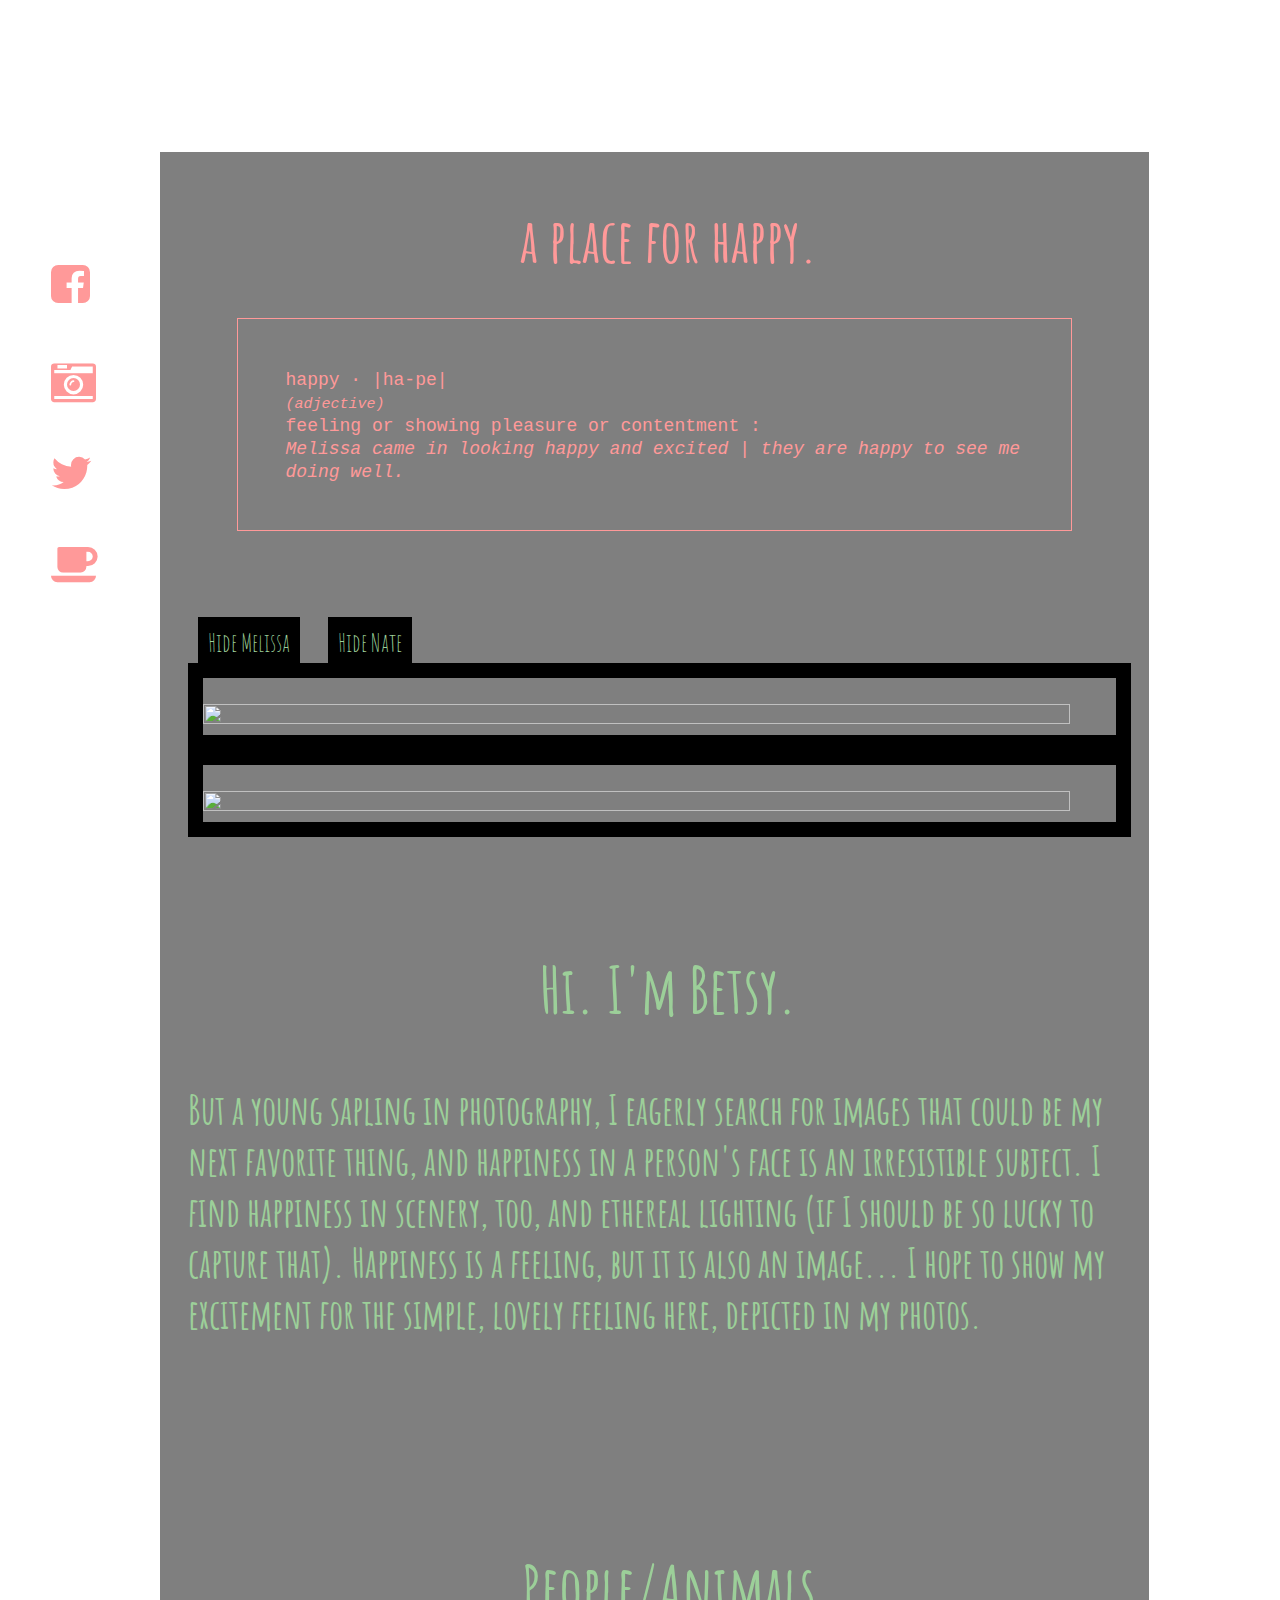
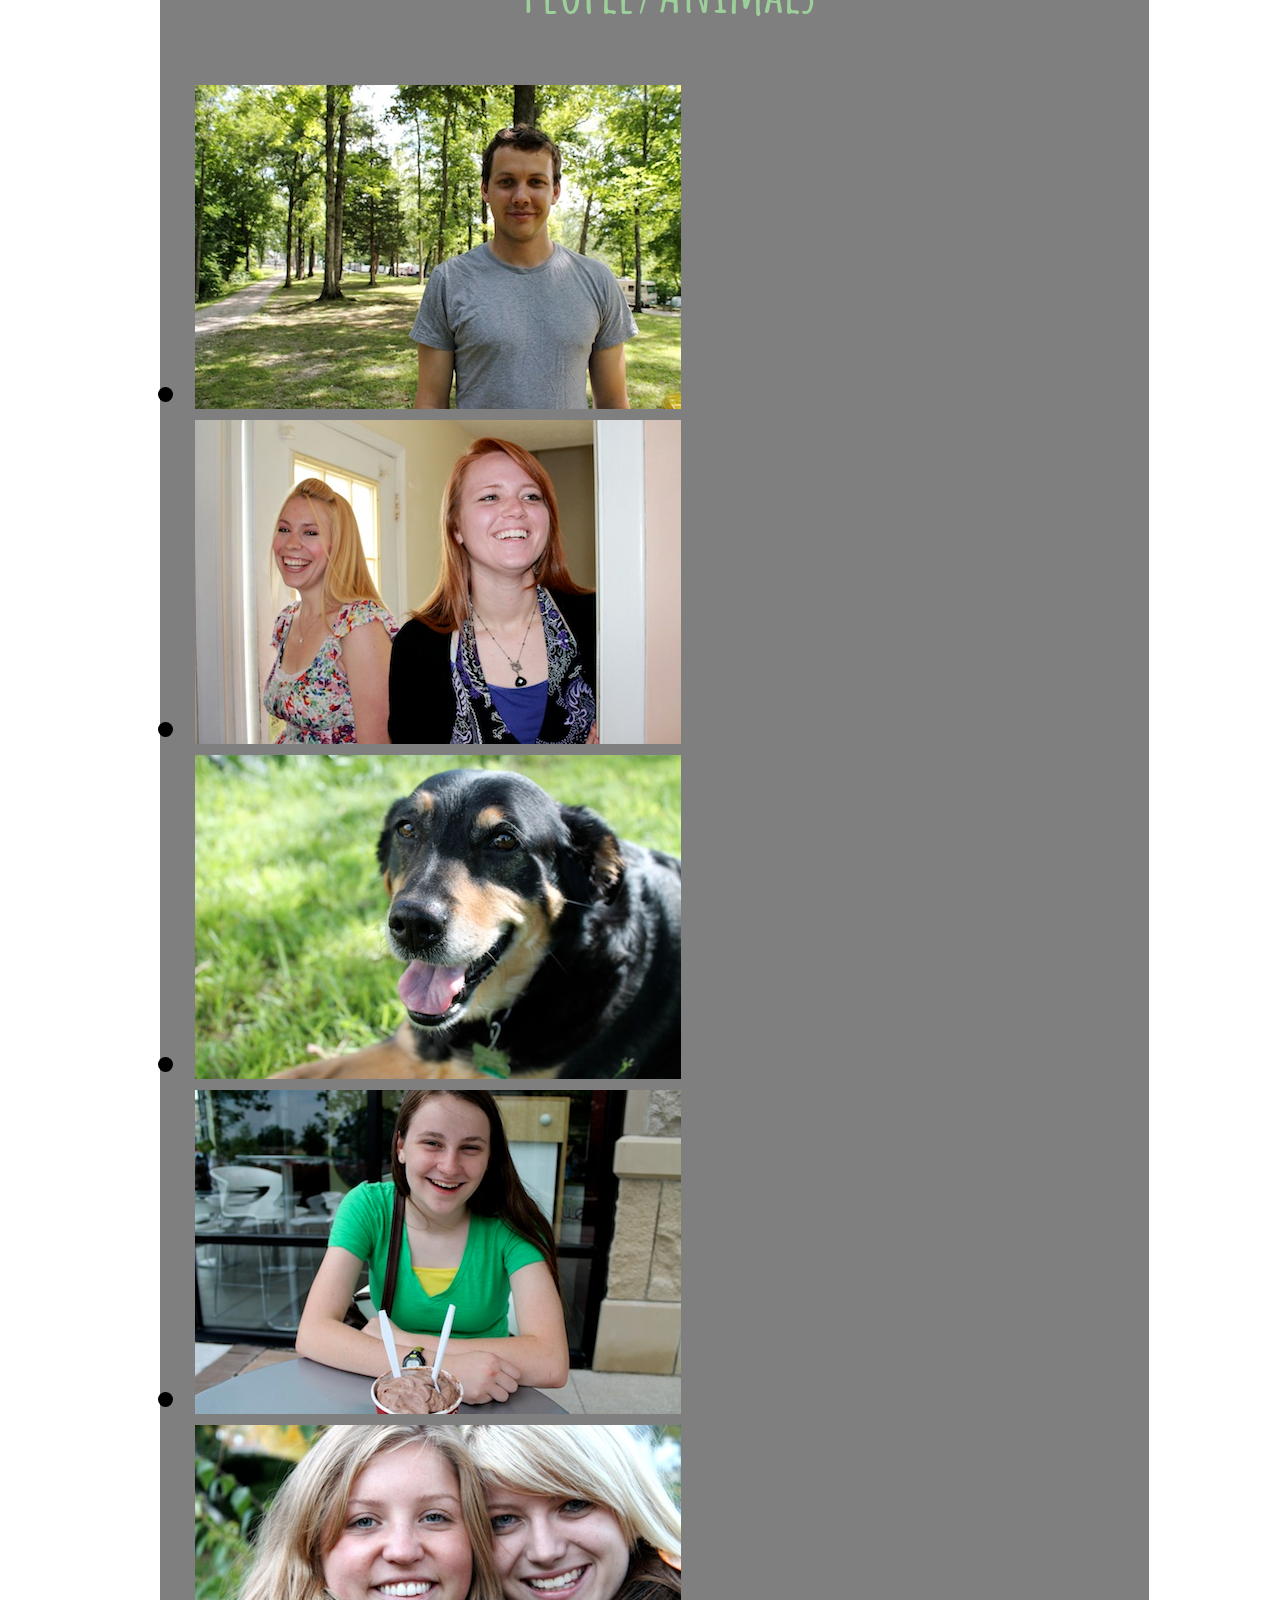
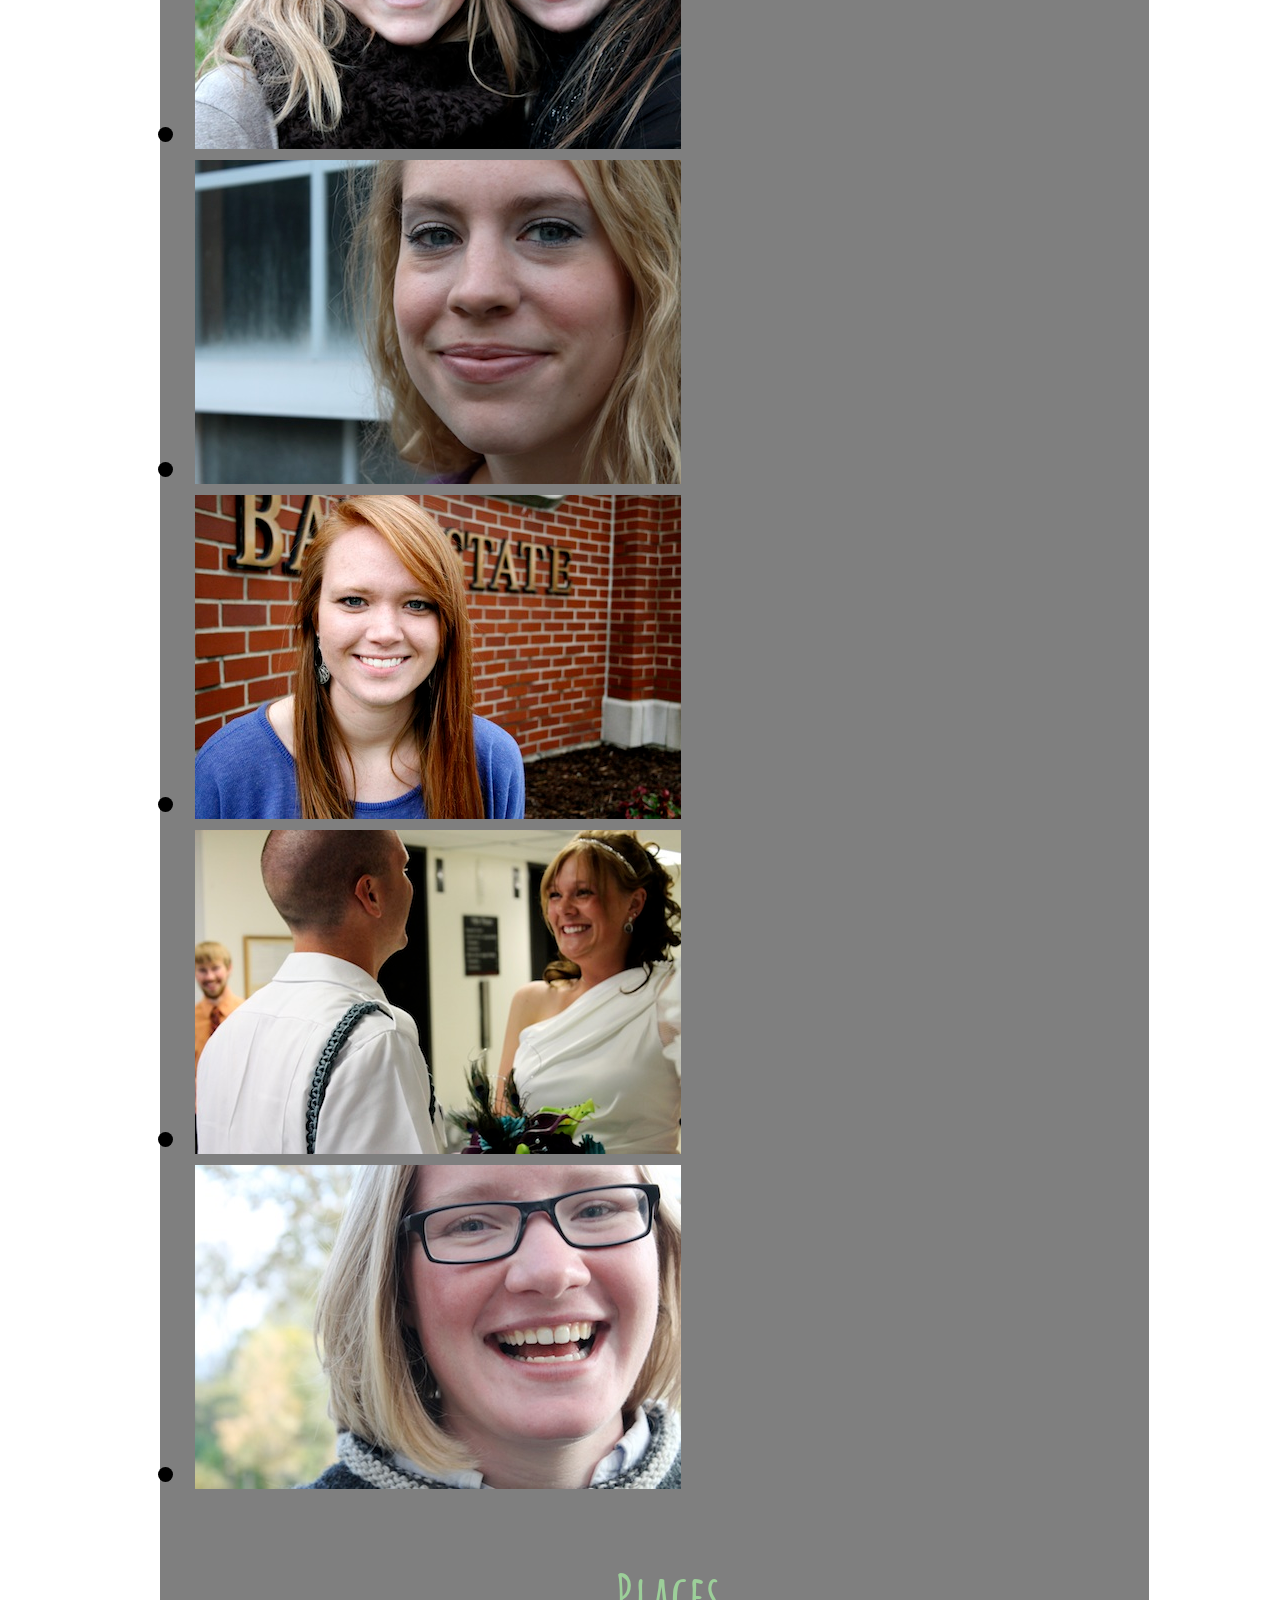
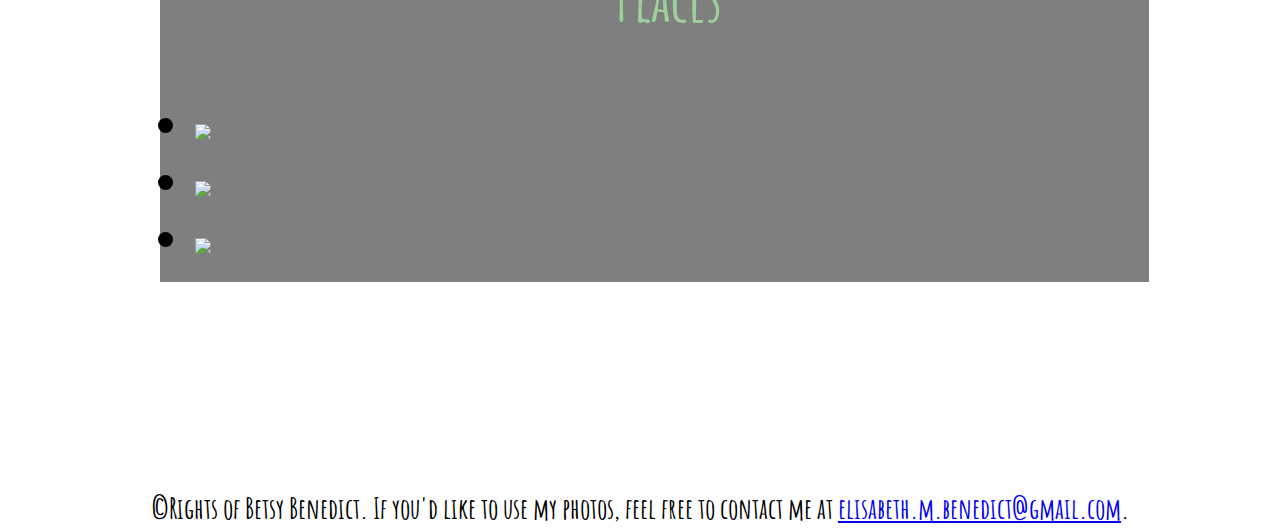
==== index.html @ 4c4504ed "adding to people/animals bxslider" ====
<!DOCTYPE HTML>
<html>
<head>

	<title> 
		A place for happy.
	</title>
	<link rel="shortcut icon"  href="camera-icon.png"> 

	<link href='http://fonts.googleapis.com/css?family=Amatic+SC' rel='stylesheet' type='text/css'>
	<link href="http://netdna.bootstrapcdn.com/font-awesome/4.0.3/css/font-awesome.css" rel="stylesheet">
	<link rel="stylesheet" href="animate-custom.css">
	<link href="jquery.bxslider.css" rel="stylesheet" type="text/css" media="screen">
	<link href="hello.css" rel="stylesheet" type="text/css" media="screen">

	<script src="http://ajax.googleapis.com/ajax/libs/jquery/1.10.2/jquery.min.js"></script>
	<script src="jquery.bxslider.min.js"></script>
	<script type="text/javascript">
		$(document).ready(function() {
			$('#click-me').click(function() {
				bayView = $('.BayView');
	    		if(bayView.is(':visible')) {
	    			$(this).html("Show Melissa");
	    			bayView.slideUp();
	    		} else {
	    			$(this).html("Hide Melissa");
	    			bayView.slideDown();
	    		}
			});
			$('#click-unhide').click(function() {
				nate = $('.nate');
				if(nate.is(':visible')) {
					$(this).html("Show Nate");
					nate.slideUp();
				} else {
					$(this).html("Hide Nate");
					nate.slideDown();
				}
			});
		});

		$(document).ready(function(){
			  $('.bxslider').bxSlider({
			    minSlides: 3,
			    maxSlides: 3,
			    slideWidth: 438,
			    slideMargin: 20
			});
		});



	</script>


</head>

<body>

	<div id="main_container">
	<div class="transbox">

		<h1>a place for happy.</h1>

		<p class="happy-definition"> <code> happy &middot; |ha-pe|
		<br> <em><small>(adjective)</small></em>
		<br> feeling or showing pleasure or contentment : 
		<br><em>Melissa came in looking happy and excited</em> | <em>they are happy to see me doing well.</em> </code></p>
	<br>
			<span id="click-me">Hide Melissa</span>
			<span id="click-unhide">Hide Nate</span>

				<img class="BayView" src="pics/happy-person.jpg">
				<img class="nate" src="pics/nate.jpg">

	<br>
	<br>
			<h2><strong>Hi. I'm Betsy.</strong></h2>
				<p class="paragraph-about">
				<b>But a young sapling in photography, I eagerly search for images that could be my next favorite thing, and happiness in a person's face is an irresistible subject.  I find happiness in scenery, too, and ethereal lighting (if I should be so lucky to capture that).  Happiness is a feeling, but it is also an image... I hope to show my excitement for the simple, lovely feeling here, depicted in my photos.</b>
				</p>
	<br>
	<br>
			<h2 id="MiniPics">People/Animals</h2>
				<ul class="bxslider">
					<li> <img class="mini-pics" id="austin" src="pics/austin.jpg"></li>
					<li> <img class="mini-pics" id="abby-and-becca" src="pics/abby-and-becca.jpg"></li>
					<li> <img class="mini-pics" id="maddie" src="pics/maddie.jpg"></li>
					<li> <img class="mini-pics" id="anna-icecream" src="pics/anna-icecream.jpg"> </li>
					<li> <img class="mini-pics" id="chelsea-and-malia" src="pics/chelsea-and-malia.jpg"> </li>
					<li> <img class="mini-pics" id="abby" src="pics/abby.jpg"></li>
					<li> <img class="mini-pics" id="becca-ballstate" src="pics/becca-ballstate.jpg"></li>
					<li> <img class="mini-pics" id="steve-and-reanna" src="pics/steve-and-reanna.jpg"></li>
					<li> <img class="mini-pics" id="rach" src="pics/rach.jpg"></li>
				</ul>
			<h2> Places </h2>
				<ul class="bxslider">
					<li> <img class="mini-pics" id="" src="pics/"></li>
					<li> <img class="mini-pics" id="" src="pics/"></li>
					<li> <img class="mini-pics" id="" src="pics/"></li>
				</ul>
		</div>

		<br>
			<a href="https://www.facebook.com/iwillbehaveuniquely?ref=tn_tnmn"><i class="button bounce fa fa-facebook-square" id="facebook"></i></a>					

			<i class="button bounce fa fa-camera-retro" id="camera"></i>
			<a href="https://twitter.com/BetsyBenedict"><i class="button bounce fa fa-twitter" id="twitter"></i></a>
			<i class="button bounce fa fa-coffee" id="fun"></i>

<!--

		<p>Hi.  I'm Betsy.</p>
		<p>So much to learn... <em>and so much time</em>. </p>

		<div class="list"> Non-new things that are nonetheless lovely:&nbsp;
			<ul>
				<li class="list-item">Diamonds </li>
				<li class="list-item">San Fran </li>
				<li>Java </li>
			</ul>
		</div>


		<h1>Table Time</h1>
		<table align="center" border="1" cellpadding="4" cellspacing="0">
			<tbody> </tbody>
			<div class="bold">
				<tr> 
					<th> Present Tense </th>
					<th> Future Tense </th>
					<th> Past Tense </th>
				</tr>
			</div>
				<tr> 
					<th> Eat </th>
					<th> To Eat </th>
					<th> Ate </th>
				</tr>
				<tr> 
					<th> Run </th>
					<th> To Run </th>
					<th> Ran </th>
				</tr>
				<tr> 
					<th> Show </th>
					<th> To Show </th>
					<th> Showed </th>
				</tr>
		</table>

		<input checkbox> Are you on twitter? </input>
		<div>
			<a href="https://twitter.com/"> Twitter! </a>
		</div>
-->
	</div>

	<footer>
		<strong>&copy;Rights of Betsy Benedict.  If you'd like to use my photos, feel free to contact me at <a href="mailto:elisabeth.m.benedict@gmail.com">elisabeth.m.benedict@gmail.com</a>. </strong>
	</footer>
</body>
</html>
---- hello.css ----
#main_container {
	margin: 12%;
}


p {
	font-size: 18px;
	color: #FF9999;
}
body {
	font-family: 'Amatic SC', sans-serif;
	font-size: 45px;
	background-image:url('pics/sun-tree.jpg');
	background-attachment: fixed;
	z-index: -999;
}

h1 {
	font-size: 60px;
	color: #FF9999;
	text-align: center;
}

h2 {
	font-size: 65px;
	color: #9CCF99;
	text-align: center;
}

footer {
	font-size: 29px;
	text-align: center;
}

a:hover {
	color: #9CCF99;
}

/*-----------------------------------OPAQUE BOX------------------------------------*/

.transbox {
	width: 100%;
	height: inherit;
	padding-left: 3%;
	padding-right: inherit;
	padding-top: 10px;
	padding-bottom: 10px;
	background: rgba(0, 0, 0, 0.5);
}

.happy-definition {
	border: 1px solid #FF9999;
	padding:5%;
	margin-right: 8%;
	margin-left: 5%;
}

.paragraph-about {
	font-size: 40px;
	color: #9CCF99;
}

.bxslider {
	padding: 2px;
	margin:5px;
}

/*-------------------------------CLICK FUNCTION PICS-------------------------------*/

img.BayView {
	z-index: 1;
	height: 15%;
	width: 95%;
	border: 15px solid black;
	background-image:url('pics/nate.jpg');
}
img.nate {
	z-index: -1;
	width: 95%;
	height: 20%;
	border:15px solid black;
}

#click-me {
	font-size: 25px;
	background-color: black;
	color: #9CCF99;
	padding: 10px;
	margin: 10px;
	cursor: pointer;
}

#click-unhide {
	font-size: 25px;
}

#click-unhide {
	background-color: black;
	color: #9CCF99;
	padding: 10px;
	margin: 10px;
	cursor: pointer;
}


/*--------------------------------MINI PICS--------------------------------------

#Betsy {
	float-left;
	width: 40%;
	height: 10%;
	border:12px solid black;
}

#BetsyAndJordan {
	float-left;
	width: 29%;
	height: 10%;
	border:12px solid black;
}

#Abbs {
	float-left;
	width: 33%;
	height: 16%;
	border:12px solid black;
}

/* ----------------------------- FONT_AWESOME ICONS ------------------------------------ */


.button {
	width: 2%;
	height: 7%;
	position: fixed;
	left: 4%;
	color: #FF9999;
	text-decoration: none;
	transition: all 0.5s ease-in-out;
}

#facebook {
	z-index: 1;
	top: 29%;
}

#camera {
	z-index: 2;
	top: 40%;
}

#twitter {
	z-index: 3;
	top: 50%;
}

#fun {
	z-index: 4;
	top: 60%;
}

.button:hover {
	cursor: pointer;
        -webkit-animation:bounce 1s;
        animation:bounce 1s;
}

/*-------------------------------------OTHER-------------------------------------*/

/*

th:hover, th:focus, th:active {  
	color: #0085AF;
}
.list {
	border: 2px solid black;
	display: inline-block;	 
}

*/
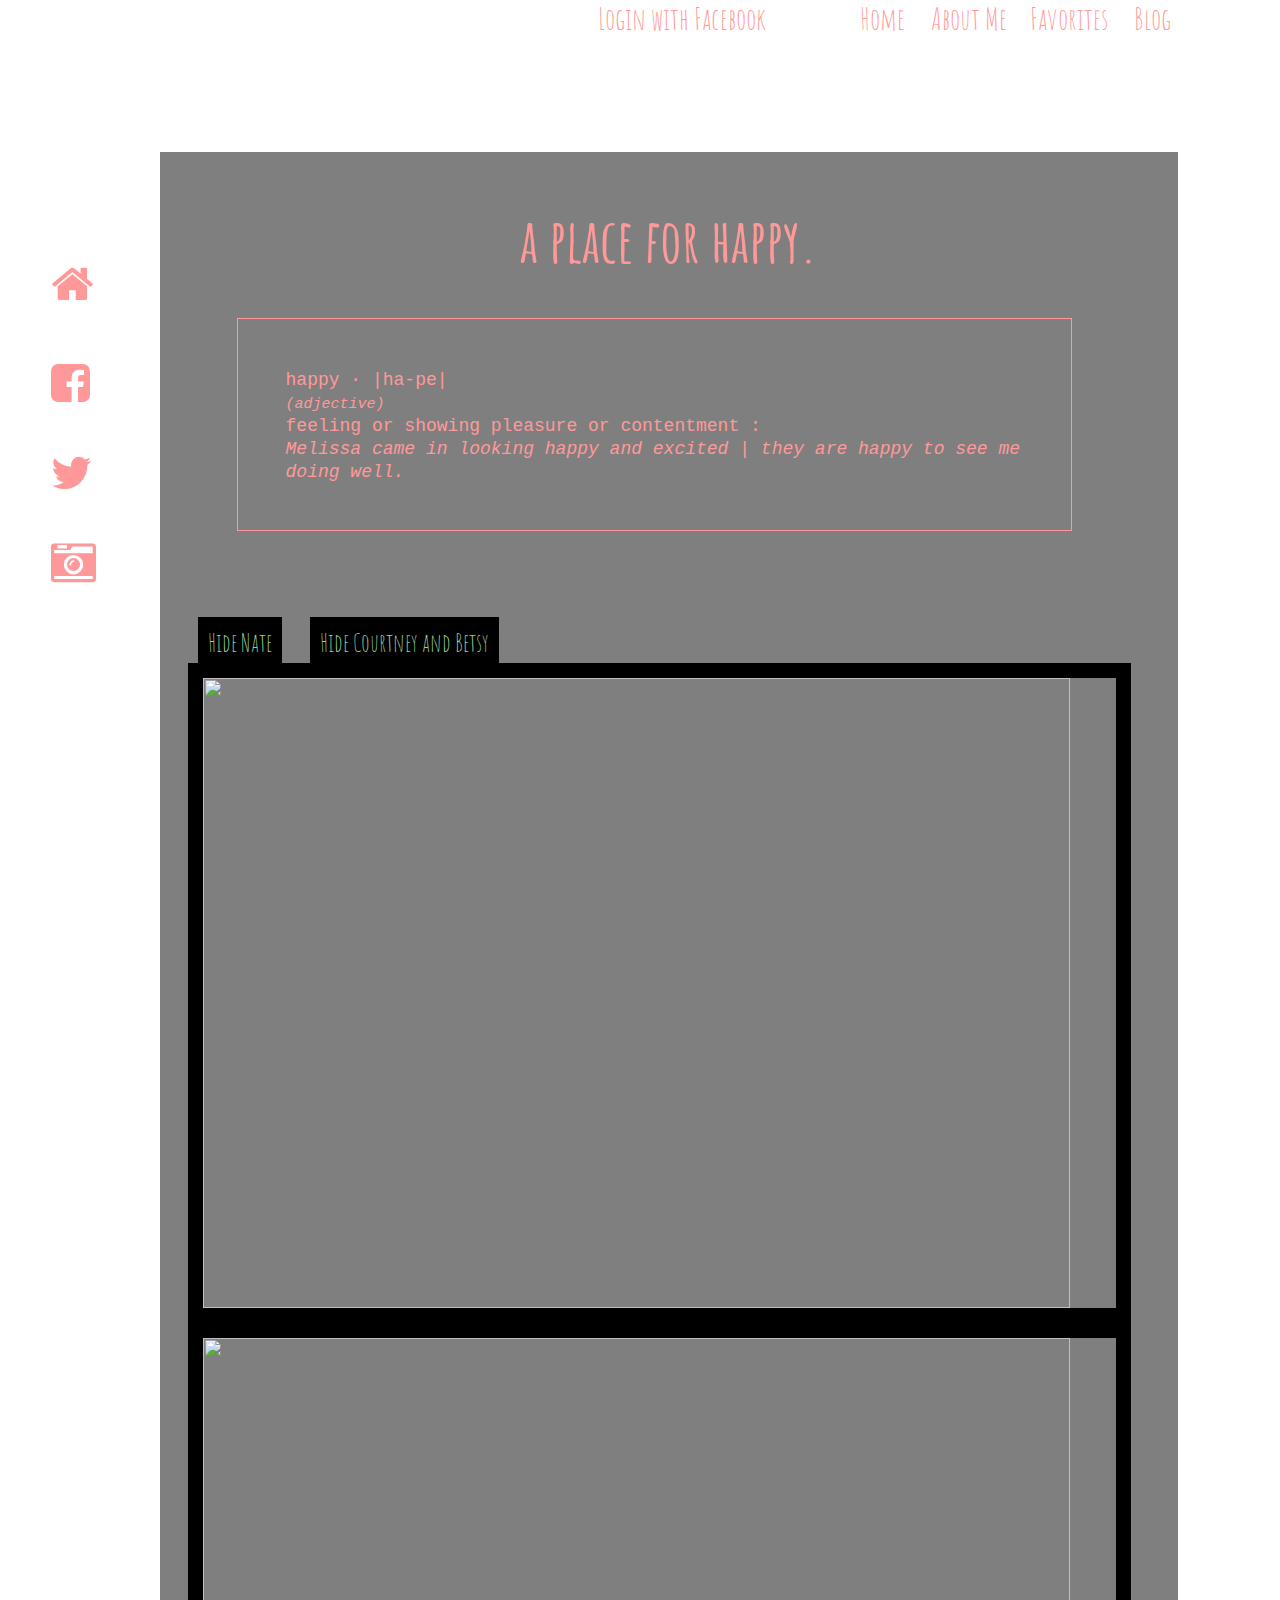
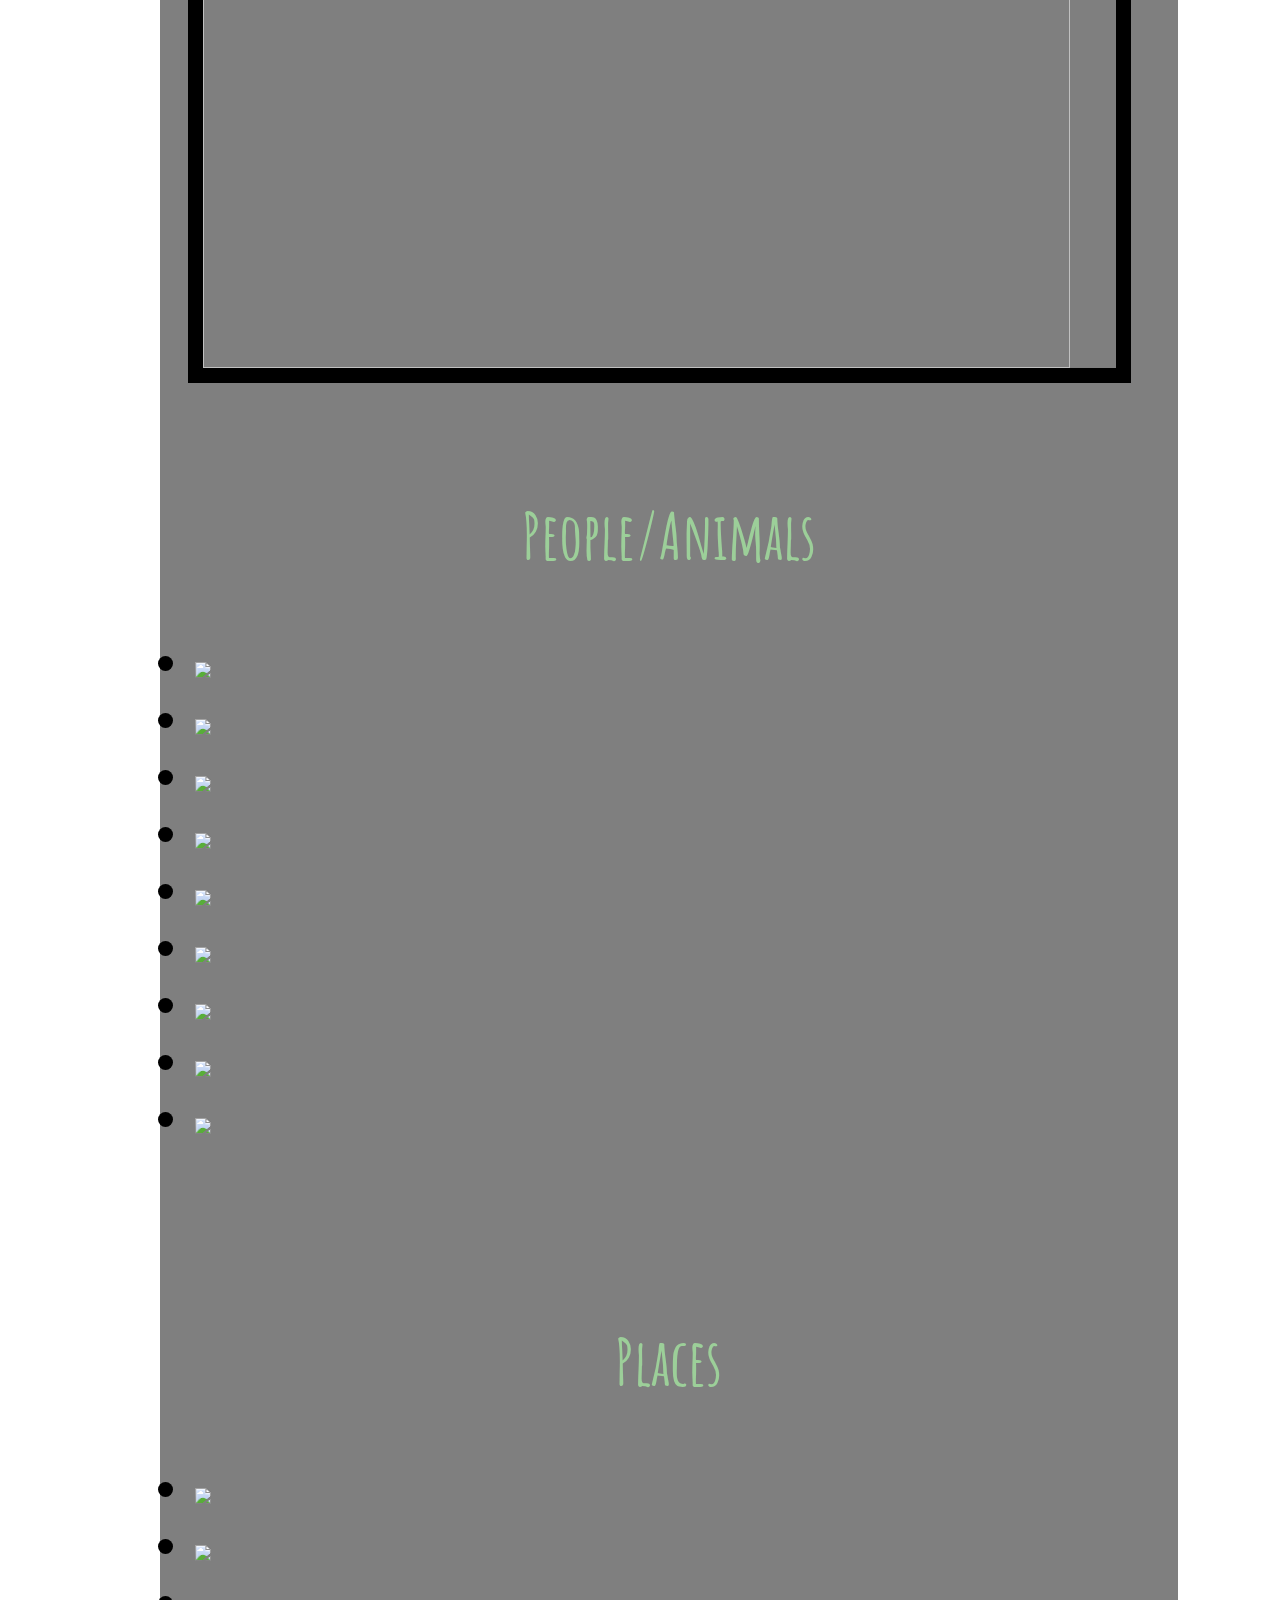
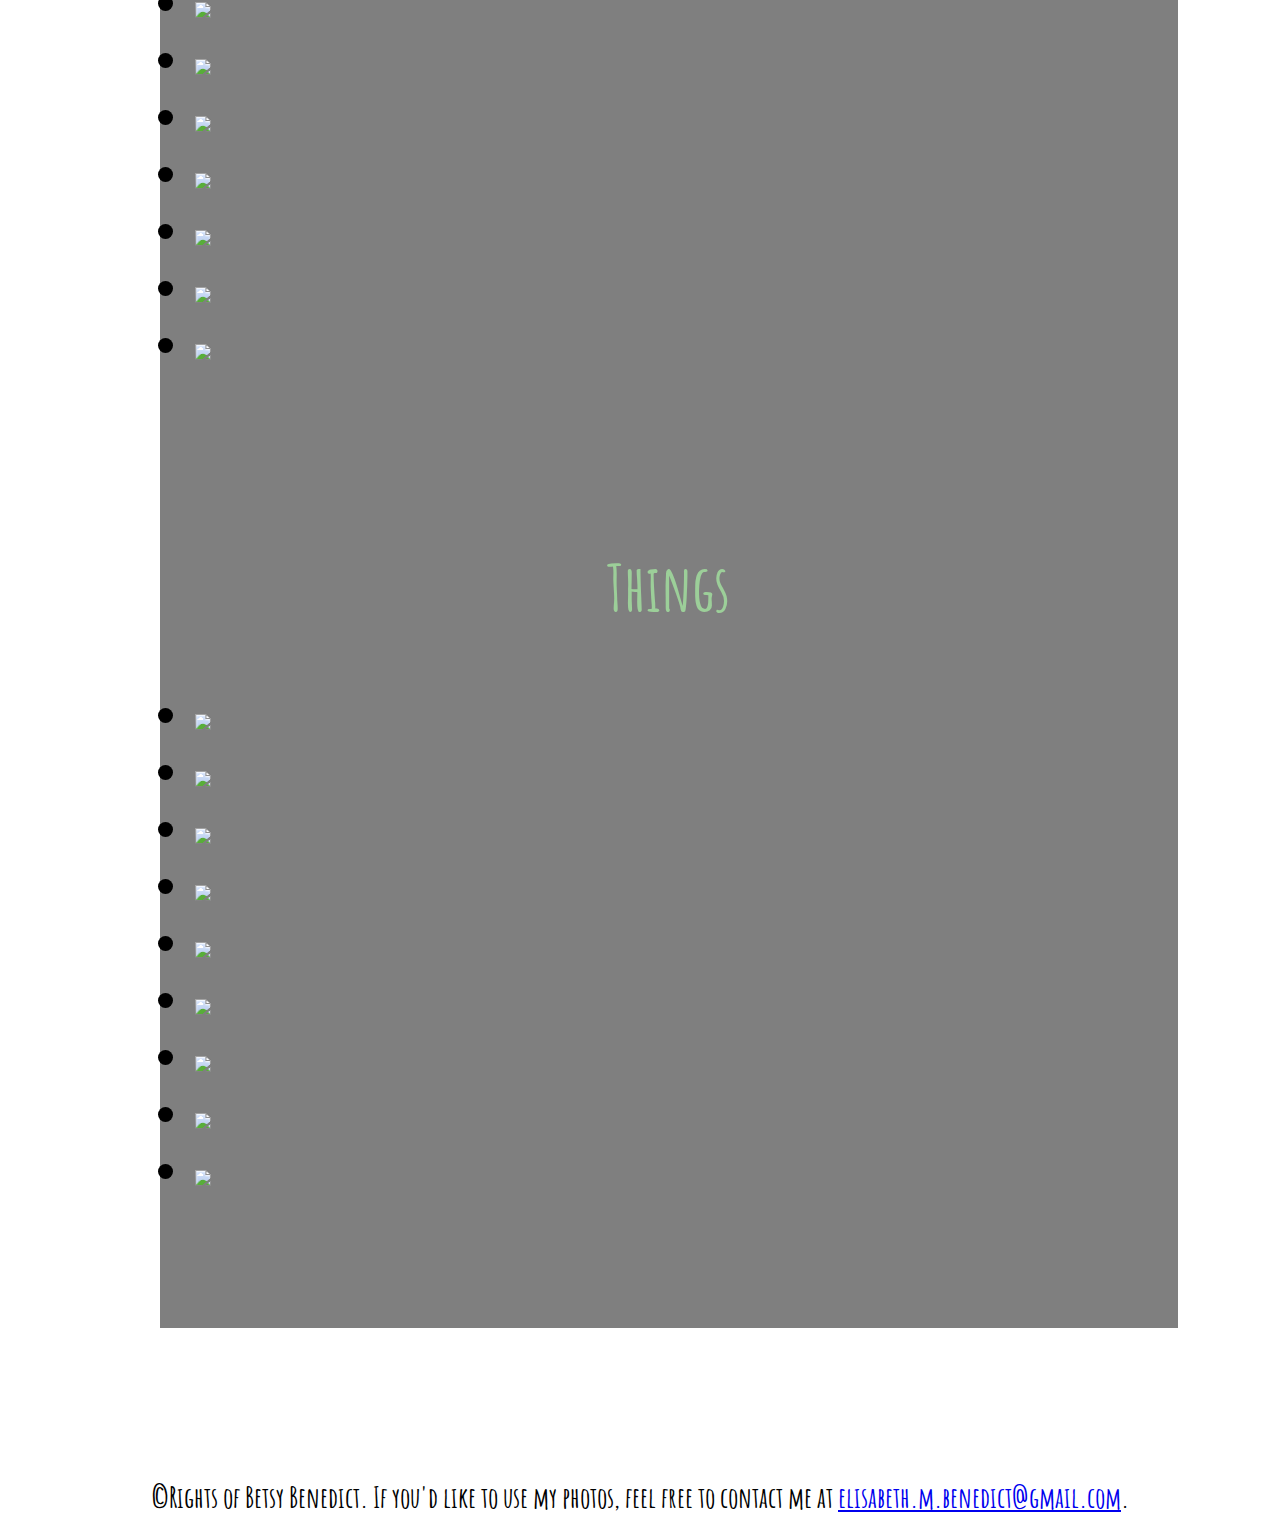
==== commit 6ae6912a: "Adding facebook login\!" ====
--- a/index.html
+++ b/index.html
@@ -5,6 +5,8 @@
 	<title> 
 		A place for happy.
 	</title>
+	<script src='https://cdn.firebase.com/v0/firebase.js'></script>
+	<script type='text/javascript'src='https://cdn.firebase.com/v0/firebase-simple-login.js'></script>
 	<link rel="shortcut icon"  href="camera-icon.png"> 
 
 	<link href='http://fonts.googleapis.com/css?family=Amatic+SC' rel='stylesheet' type='text/css'>
@@ -18,23 +20,23 @@
 	<script type="text/javascript">
 		$(document).ready(function() {
 			$('#click-me').click(function() {
-				bayView = $('.BayView');
-	    		if(bayView.is(':visible')) {
-	    			$(this).html("Show Melissa");
-	    			bayView.slideUp();
+				nate = $('.nate');
+	    		if(nate.is(':visible')) {
+	    			$(this).html("Show Nate");
+	    			nate.slideUp();
 	    		} else {
-	    			$(this).html("Hide Melissa");
-	    			bayView.slideDown();
+	    			$(this).html("Hide Nate");
+	    			nate.slideDown();
 	    		}
 			});
 			$('#click-unhide').click(function() {
-				nate = $('.nate');
-				if(nate.is(':visible')) {
-					$(this).html("Show Nate");
-					nate.slideUp();
+				courtney = $('.courtney-and-betsy');
+				if(courtney.is(':visible')) {
+					$(this).html("Show Courtney and Betsy");
+					courtney.slideUp();
 				} else {
-					$(this).html("Hide Nate");
-					nate.slideDown();
+					$(this).html("Hide Courtney and Betsy");
+					courtney.slideDown();
 				}
 			});
 		});
@@ -48,8 +50,14 @@
 			});
 		});
 
+		$(document).ready(function() {
+			var chatRef = new Firebase('https://embenedict.firebaseio.com');
+			var auth = new FirebaseSimpleLogin(chatRef, function(error, user) {});
 
-
+			$('#facebook-click').click(function(){
+				auth.login('facebook');
+			});
+		});
 	</script>
 
 
@@ -57,56 +65,84 @@
 
 <body>
 
+	<div>
+		<a class="facebook-login" id="facebook-click"> Login with Facebook </a>
+		<a href="index.html" class="Home"> Home </a>
+		<a href="aboutMe.html" class="aboutMe"> About Me </a>
+		<a href="favSites.html" class="favSites"> Favorites </a>
+		<a href="page2.html" class="header"> Blog </a>
+
+	</div>
+
 	<div id="main_container">
+
 	<div class="transbox">
 
 		<h1>a place for happy.</h1>
-
+	
 		<p class="happy-definition"> <code> happy &middot; |ha-pe|
 		<br> <em><small>(adjective)</small></em>
 		<br> feeling or showing pleasure or contentment : 
 		<br><em>Melissa came in looking happy and excited</em> | <em>they are happy to see me doing well.</em> </code></p>
+
 	<br>
-			<span id="click-me">Hide Melissa</span>
-			<span id="click-unhide">Hide Nate</span>
+		<span id="click-me">Hide Nate</span>
+		<span id="click-unhide">Hide Courtney and Betsy</span>
 
-				<img class="BayView" src="pics/happy-person.jpg">
-				<img class="nate" src="pics/nate.jpg">
+			<img class="nate" src="pics/nate.jpg">
+			<img class="courtney-and-betsy" src="pics/courtney-and-betsy.jpg">
 
 	<br>
 	<br>
-			<h2><strong>Hi. I'm Betsy.</strong></h2>
-				<p class="paragraph-about">
-				<b>But a young sapling in photography, I eagerly search for images that could be my next favorite thing, and happiness in a person's face is an irresistible subject.  I find happiness in scenery, too, and ethereal lighting (if I should be so lucky to capture that).  Happiness is a feeling, but it is also an image... I hope to show my excitement for the simple, lovely feeling here, depicted in my photos.</b>
-				</p>
+		<h2 a id="MiniPics">People/Animals</h2>
+			<ul class="bxslider">
+				<li> <img class="mini-pics" id="austin" src="pics/people/austin.jpg"></li>
+				<li> <img class="mini-pics" id="abby-and-becca" src="pics/people/abby-and-becca.jpg"></li>
+				<li> <img class="mini-pics" id="maddie" src="pics/people/maddie.jpg"></li>
+				<li> <img class="mini-pics" id="anna-icecream" src="pics/people/anna-icecream.jpg"> </li>
+				<li> <img class="mini-pics" id="chelsea-and-malia" src="pics/people/chelsea-and-malia.jpg"> </li>
+				<li> <img class="mini-pics" id="abby" src="pics/people/abby.jpg"></li>
+				<li> <img class="mini-pics" id="becca-ballstate" src="pics/people/becca-ballstate.jpg"></li>
+				<li> <img class="mini-pics" id="steve-and-reanna" src="pics/people/steve-and-reanna.jpg"></li>
+				<li> <img class="mini-pics" id="rach" src="pics/people/rach.jpg"></li>
+			</ul>
 	<br>
 	<br>
-			<h2 id="MiniPics">People/Animals</h2>
-				<ul class="bxslider">
-					<li> <img class="mini-pics" id="austin" src="pics/austin.jpg"></li>
-					<li> <img class="mini-pics" id="abby-and-becca" src="pics/abby-and-becca.jpg"></li>
-					<li> <img class="mini-pics" id="maddie" src="pics/maddie.jpg"></li>
-					<li> <img class="mini-pics" id="anna-icecream" src="pics/anna-icecream.jpg"> </li>
-					<li> <img class="mini-pics" id="chelsea-and-malia" src="pics/chelsea-and-malia.jpg"> </li>
-					<li> <img class="mini-pics" id="abby" src="pics/abby.jpg"></li>
-					<li> <img class="mini-pics" id="becca-ballstate" src="pics/becca-ballstate.jpg"></li>
-					<li> <img class="mini-pics" id="steve-and-reanna" src="pics/steve-and-reanna.jpg"></li>
-					<li> <img class="mini-pics" id="rach" src="pics/rach.jpg"></li>
-				</ul>
-			<h2> Places </h2>
-				<ul class="bxslider">
-					<li> <img class="mini-pics" id="" src="pics/"></li>
-					<li> <img class="mini-pics" id="" src="pics/"></li>
-					<li> <img class="mini-pics" id="" src="pics/"></li>
-				</ul>
-		</div>
+		<h2> Places </h2>
+			<ul class="bxslider">
+				<li> <img class="mini-pics" id="flags" src="pics/places/flags.jpg"></li>
+				<li> <img class="mini-pics" id="tree-sky" src="pics/places/tree-sky.jpg"></li>
+				<li> <img class="mini-pics" id="farm-sunset" src="pics/places/farm-sunset.jpg"></li>
+				<li> <img class="mini-pics" id="ferris-wheel" src="pics/places/ferris-wheel.jpg"></li>
+				<li> <img class="mini-pics" id="small-sun-tree" src="pics/places/small-sun-tree.jpg"></li>
+				<li> <img class="mini-pics" id="reflection-water" src="pics/places/reflection-water.jpg"></li>
+				<li> <img class="mini-pics" id="city-girls" src="pics/places/city-girls.jpg"></li>
+				<li> <img class="mini-pics" id="tall-buildings" src="pics/places/tall-buildings.jpg"></li>
+				<li> <img class="mini-pics" id="roof-angle" src="pics/places/roof-angle.jpg"></li>
+			</ul>
+	<br>
+	<br>
+		<h2> Things </h2>
+			<ul class="bxslider">
+				<li> <img class="mini-pics" id="swinging-necklace" src="pics/things/swinging-necklace.jpg"></li>
+				<li> <img class="mini-pics" id="ball-jars" src="pics/things/ball-jars.jpg"></li>
+				<li> <img class="mini-pics" id="leaf" src="pics/things/leaf.jpg"> </li>
+				<li> <img class="mini-pics" id="wedding-rings" src="pics/things/wedding-rings.jpg"></li>
+				<li> <img class="mini-pics" id="chairs" src="pics/things/chairs.jpg"></li>
+				<li> <img class="mini-pics" id="bike" src="pics/things/bike.jpg"> </li>
+				<li> <img class="mini-pics" id="flowers" src="pics/things/flowers.jpg"> </li>
+				<li> <img class="mini-pics" id="dirty-window" src="pics/things/dirty-window.jpg"></li>
+				<li> <img class="mini-pics" id="lamp" src="pics/things/lamp.jpg"> </li>
+			</ul>
 
-		<br>
-			<a href="https://www.facebook.com/iwillbehaveuniquely?ref=tn_tnmn"><i class="button bounce fa fa-facebook-square" id="facebook"></i></a>					
+		<a href="http://embenedict.github.io" class="button bounce fa fa-home" id="home"></a>
+		<a href="https://www.facebook.com/iwillbehaveuniquely?ref=tn_tnmn" class="button bounce fa fa-facebook-square" id="facebook"></a>		
+		<a href="https://twitter.com/BetsyBenedict" class="button bounce fa fa-twitter" id="twitter"></a>
+		<a href="index.html#MiniPics" class="button bounce fa fa-camera-retro" id="camera"></a>
+	<br>
+	<br>
+	</div>
 
-			<i class="button bounce fa fa-camera-retro" id="camera"></i>
-			<a href="https://twitter.com/BetsyBenedict"><i class="button bounce fa fa-twitter" id="twitter"></i></a>
-			<i class="button bounce fa fa-coffee" id="fun"></i>
 
 <!--
 
--- a/hello.css
+++ b/hello.css
@@ -40,9 +40,9 @@
 
 .transbox {
 	width: 100%;
-	height: inherit;
+	height: 90%;
 	padding-left: 3%;
-	padding-right: inherit;
+	padding-right: 3%;
 	padding-top: 10px;
 	padding-bottom: 10px;
 	background: rgba(0, 0, 0, 0.5);
@@ -58,6 +58,21 @@
 .paragraph-about {
 	font-size: 40px;
 	color: #9CCF99;
+	margin-right: 3%;
+}
+
+.paragraph-more {
+	font-size: 32px;
+	border-top: dotted #FF9999 2px;
+	padding: 4px;
+	margin-right: 3%;
+}
+
+.paragraph-feel-happy {
+	font-size: 32px;
+	border-bottom: dotted #FF9999 2px;
+	padding: 4px;
+	margin-right: 3%;
 }
 
 .bxslider {
@@ -67,17 +82,17 @@
 
 /*-------------------------------CLICK FUNCTION PICS-------------------------------*/
 
-img.BayView {
+img.nate {
 	z-index: 1;
-	height: 15%;
+	height: 14em;
 	width: 95%;
 	border: 15px solid black;
 	background-image:url('pics/nate.jpg');
 }
-img.nate {
+img.courtney-and-betsy {
 	z-index: -1;
 	width: 95%;
-	height: 20%;
+	height: 14em;
 	border:15px solid black;
 }
 
@@ -140,13 +155,13 @@
 }
 
 #facebook {
-	z-index: 1;
-	top: 29%;
-}
-
-#camera {
 	z-index: 2;
 	top: 40%;
+}
+
+#camera {
+	z-index: 4;
+	top: 60%;
 }
 
 #twitter {
@@ -154,9 +169,9 @@
 	top: 50%;
 }
 
-#fun {
-	z-index: 4;
-	top: 60%;
+#home {
+	z-index: 1;
+	top: 29%;
 }
 
 .button:hover {
@@ -165,7 +180,68 @@
         animation:bounce 1s;
 }
 
-/*-------------------------------------OTHER-------------------------------------*/
+/*------------------------------------- Navigation Bar -------------------------------------*/
+
+.header {
+	color: #FF9999;
+	font-size: 30px;
+	float: right;
+	margin-top: -12%;
+	margin-right: 8%;
+}
+
+a.header {
+	text-decoration: none;
+}
+
+a.favSites {
+	text-decoration: none;
+}
+
+a.aboutMe {
+	text-decoration: none;
+}
+
+a.Home {
+	text-decoration: none;
+}
+
+a.facebook-login {
+	text-decoration: none;
+}
+
+.favSites {
+	color: #FF9999;
+	font-size: 30px;
+	float: right;
+	margin-top: -12%;
+	margin-right: 13%;
+}
+
+.aboutMe {
+	color: #FF9999;
+	font-size: 30px;
+	float: right;
+	margin-top: -12%;
+	margin-right: 21%;
+}
+
+.Home {
+	color: #FF9999;
+	font-size: 30px;
+	float: right;
+	margin-top: -12%;
+	margin-right: 29%;
+}
+
+.facebook-login {
+	color: #FF9999;
+	font-size: 30px;
+	float: right;
+	margin-top: -12%;
+	margin-right: 40%;
+}
+
 
 /*
 
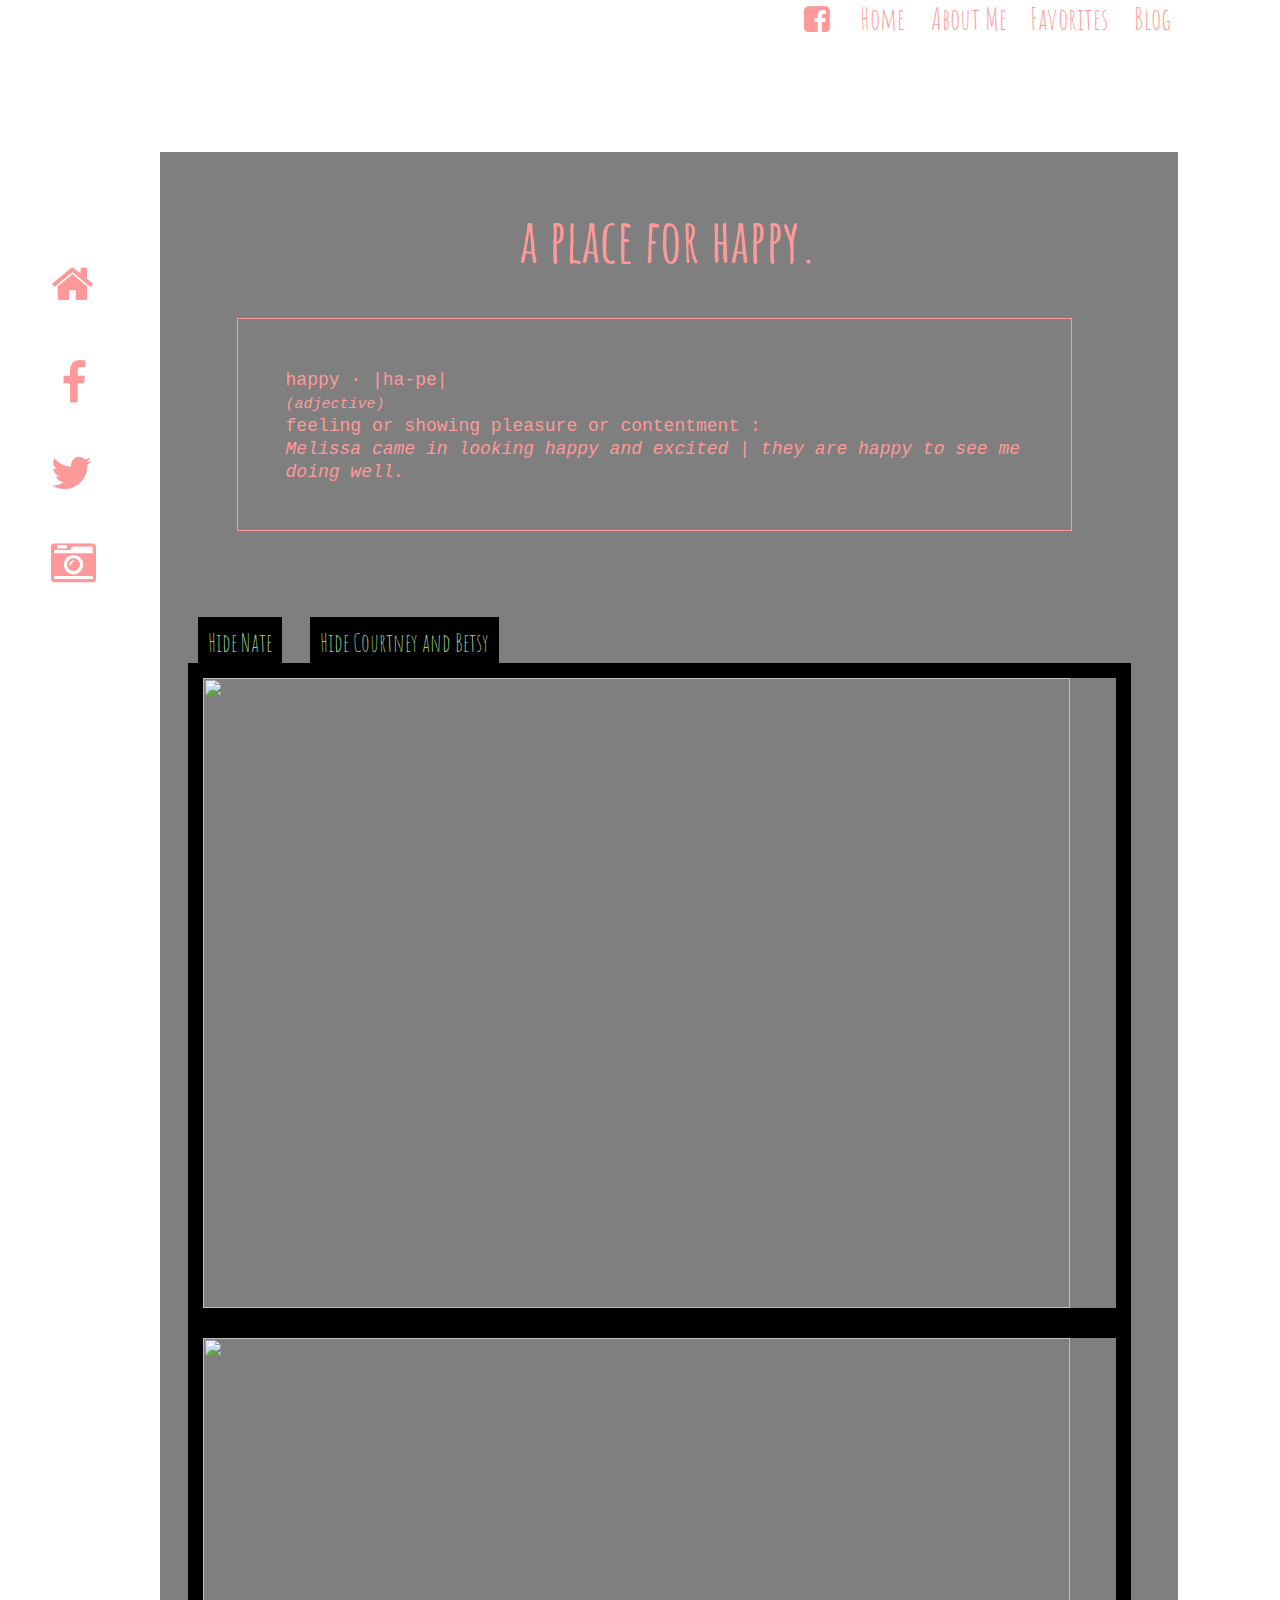
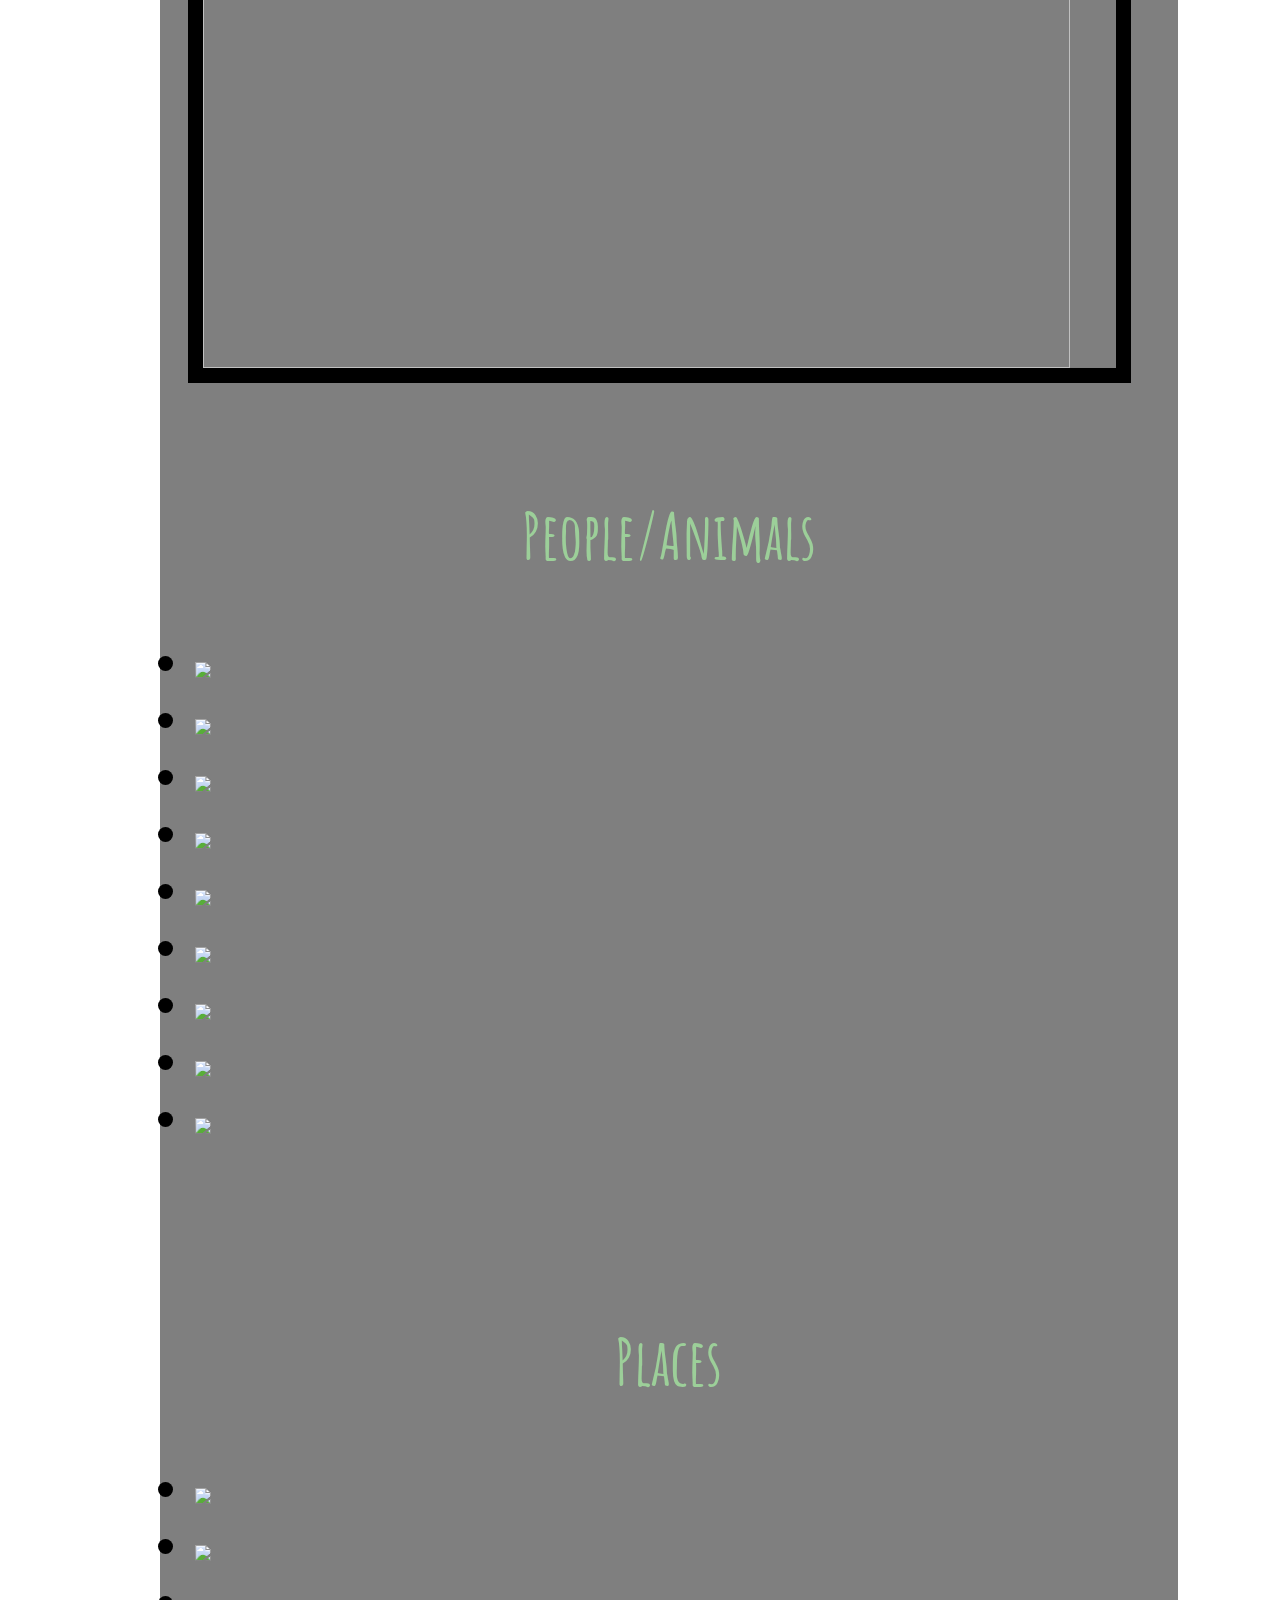
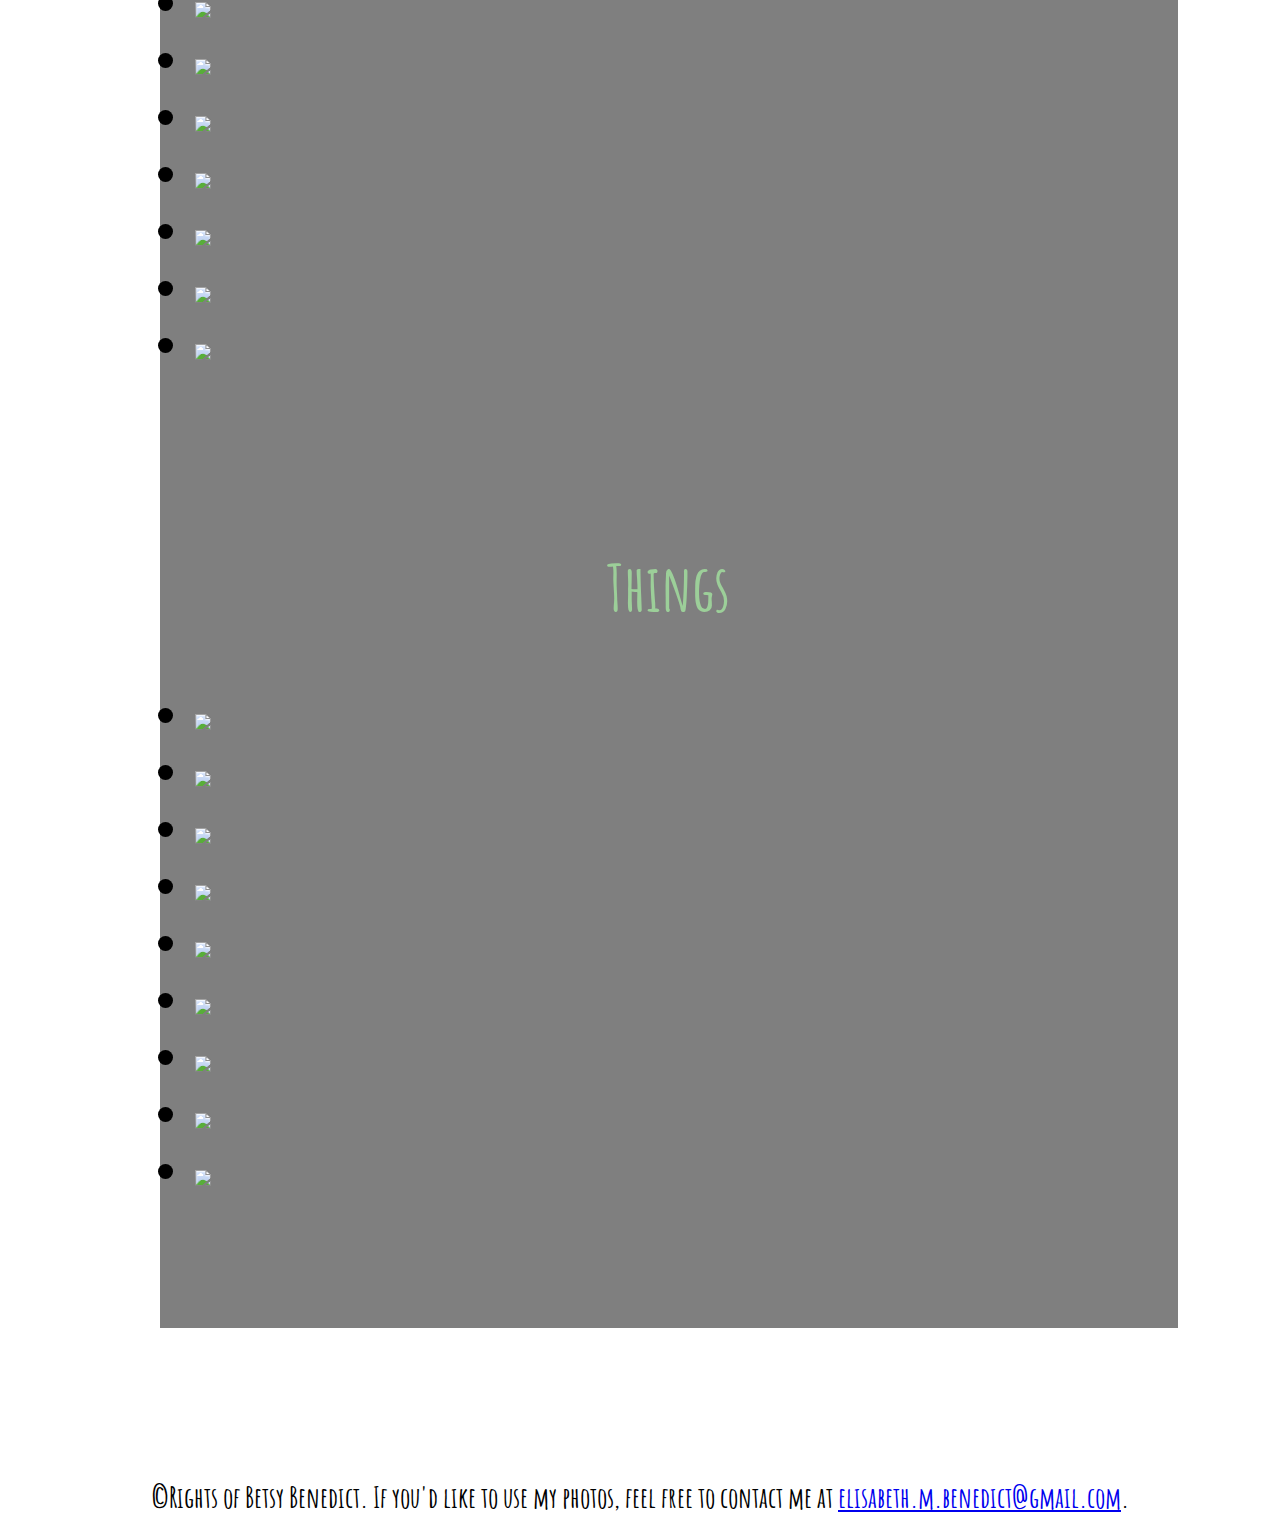
==== commit 6b44cb4a: "adding facebook "button"" ====
--- a/index.html
+++ b/index.html
@@ -13,7 +13,7 @@
 	<link href="http://netdna.bootstrapcdn.com/font-awesome/4.0.3/css/font-awesome.css" rel="stylesheet">
 	<link rel="stylesheet" href="animate-custom.css">
 	<link href="jquery.bxslider.css" rel="stylesheet" type="text/css" media="screen">
-	<link href="hello.css" rel="stylesheet" type="text/css" media="screen">
+	<link href="hello.css" ng-href="{{page_css}}" rel="stylesheet" type="text/css" media="screen">
 
 	<script src="http://ajax.googleapis.com/ajax/libs/jquery/1.10.2/jquery.min.js"></script>
 	<script src="jquery.bxslider.min.js"></script>
@@ -64,134 +64,134 @@
 </head>
 
 <body>
+	<div ng-view="">
+		<div>
+			<a class="fa fa-facebook-square" id="facebook-click"> </a>
+			<a href="index.html" class="Home"> Home </a>
+			<a href="aboutMe.html" class="aboutMe"> About Me </a>
+			<a href="favSites.html" class="favSites"> Favorites </a>
+			<a href="page2.html" class="header"> Blog </a>
 
-	<div>
-		<a class="facebook-login" id="facebook-click"> Login with Facebook </a>
-		<a href="index.html" class="Home"> Home </a>
-		<a href="aboutMe.html" class="aboutMe"> About Me </a>
-		<a href="favSites.html" class="favSites"> Favorites </a>
-		<a href="page2.html" class="header"> Blog </a>
+		</div>
 
-	</div>
+		<div id="main_container">
 
-	<div id="main_container">
+		<div class="transbox">
 
-	<div class="transbox">
+			<h1>a place for happy.</h1>
+		
+			<p class="happy-definition"> <code> happy &middot; |ha-pe|
+			<br> <em><small>(adjective)</small></em>
+			<br> feeling or showing pleasure or contentment : 
+			<br><em>Melissa came in looking happy and excited</em> | <em>they are happy to see me doing well.</em> </code></p>
 
-		<h1>a place for happy.</h1>
-	
-		<p class="happy-definition"> <code> happy &middot; |ha-pe|
-		<br> <em><small>(adjective)</small></em>
-		<br> feeling or showing pleasure or contentment : 
-		<br><em>Melissa came in looking happy and excited</em> | <em>they are happy to see me doing well.</em> </code></p>
+		<br>
+			<span id="click-me">Hide Nate</span>
+			<span id="click-unhide">Hide Courtney and Betsy</span>
 
-	<br>
-		<span id="click-me">Hide Nate</span>
-		<span id="click-unhide">Hide Courtney and Betsy</span>
+				<img class="nate" src="pics/nate.jpg">
+				<img class="courtney-and-betsy" src="pics/courtney-and-betsy.jpg">
 
-			<img class="nate" src="pics/nate.jpg">
-			<img class="courtney-and-betsy" src="pics/courtney-and-betsy.jpg">
+		<br>
+		<br>
+			<h2 a id="MiniPics">People/Animals</h2>
+				<ul class="bxslider">
+					<li> <img class="mini-pics" id="austin" src="pics/people/austin.jpg"></li>
+					<li> <img class="mini-pics" id="abby-and-becca" src="pics/people/abby-and-becca.jpg"></li>
+					<li> <img class="mini-pics" id="maddie" src="pics/people/maddie.jpg"></li>
+					<li> <img class="mini-pics" id="anna-icecream" src="pics/people/anna-icecream.jpg"> </li>
+					<li> <img class="mini-pics" id="chelsea-and-malia" src="pics/people/chelsea-and-malia.jpg"> </li>
+					<li> <img class="mini-pics" id="abby" src="pics/people/abby.jpg"></li>
+					<li> <img class="mini-pics" id="becca-ballstate" src="pics/people/becca-ballstate.jpg"></li>
+					<li> <img class="mini-pics" id="steve-and-reanna" src="pics/people/steve-and-reanna.jpg"></li>
+					<li> <img class="mini-pics" id="rach" src="pics/people/rach.jpg"></li>
+				</ul>
+		<br>
+		<br>
+			<h2> Places </h2>
+				<ul class="bxslider">
+					<li> <img class="mini-pics" id="flags" src="pics/places/flags.jpg"></li>
+					<li> <img class="mini-pics" id="tree-sky" src="pics/places/tree-sky.jpg"></li>
+					<li> <img class="mini-pics" id="farm-sunset" src="pics/places/farm-sunset.jpg"></li>
+					<li> <img class="mini-pics" id="ferris-wheel" src="pics/places/ferris-wheel.jpg"></li>
+					<li> <img class="mini-pics" id="small-sun-tree" src="pics/places/small-sun-tree.jpg"></li>
+					<li> <img class="mini-pics" id="reflection-water" src="pics/places/reflection-water.jpg"></li>
+					<li> <img class="mini-pics" id="city-girls" src="pics/places/city-girls.jpg"></li>
+					<li> <img class="mini-pics" id="tall-buildings" src="pics/places/tall-buildings.jpg"></li>
+					<li> <img class="mini-pics" id="roof-angle" src="pics/places/roof-angle.jpg"></li>
+				</ul>
+		<br>
+		<br>
+			<h2> Things </h2>
+				<ul class="bxslider">
+					<li> <img class="mini-pics" id="swinging-necklace" src="pics/things/swinging-necklace.jpg"></li>
+					<li> <img class="mini-pics" id="ball-jars" src="pics/things/ball-jars.jpg"></li>
+					<li> <img class="mini-pics" id="leaf" src="pics/things/leaf.jpg"> </li>
+					<li> <img class="mini-pics" id="wedding-rings" src="pics/things/wedding-rings.jpg"></li>
+					<li> <img class="mini-pics" id="chairs" src="pics/things/chairs.jpg"></li>
+					<li> <img class="mini-pics" id="bike" src="pics/things/bike.jpg"> </li>
+					<li> <img class="mini-pics" id="flowers" src="pics/things/flowers.jpg"> </li>
+					<li> <img class="mini-pics" id="dirty-window" src="pics/things/dirty-window.jpg"></li>
+					<li> <img class="mini-pics" id="lamp" src="pics/things/lamp.jpg"> </li>
+				</ul>
 
-	<br>
-	<br>
-		<h2 a id="MiniPics">People/Animals</h2>
-			<ul class="bxslider">
-				<li> <img class="mini-pics" id="austin" src="pics/people/austin.jpg"></li>
-				<li> <img class="mini-pics" id="abby-and-becca" src="pics/people/abby-and-becca.jpg"></li>
-				<li> <img class="mini-pics" id="maddie" src="pics/people/maddie.jpg"></li>
-				<li> <img class="mini-pics" id="anna-icecream" src="pics/people/anna-icecream.jpg"> </li>
-				<li> <img class="mini-pics" id="chelsea-and-malia" src="pics/people/chelsea-and-malia.jpg"> </li>
-				<li> <img class="mini-pics" id="abby" src="pics/people/abby.jpg"></li>
-				<li> <img class="mini-pics" id="becca-ballstate" src="pics/people/becca-ballstate.jpg"></li>
-				<li> <img class="mini-pics" id="steve-and-reanna" src="pics/people/steve-and-reanna.jpg"></li>
-				<li> <img class="mini-pics" id="rach" src="pics/people/rach.jpg"></li>
-			</ul>
-	<br>
-	<br>
-		<h2> Places </h2>
-			<ul class="bxslider">
-				<li> <img class="mini-pics" id="flags" src="pics/places/flags.jpg"></li>
-				<li> <img class="mini-pics" id="tree-sky" src="pics/places/tree-sky.jpg"></li>
-				<li> <img class="mini-pics" id="farm-sunset" src="pics/places/farm-sunset.jpg"></li>
-				<li> <img class="mini-pics" id="ferris-wheel" src="pics/places/ferris-wheel.jpg"></li>
-				<li> <img class="mini-pics" id="small-sun-tree" src="pics/places/small-sun-tree.jpg"></li>
-				<li> <img class="mini-pics" id="reflection-water" src="pics/places/reflection-water.jpg"></li>
-				<li> <img class="mini-pics" id="city-girls" src="pics/places/city-girls.jpg"></li>
-				<li> <img class="mini-pics" id="tall-buildings" src="pics/places/tall-buildings.jpg"></li>
-				<li> <img class="mini-pics" id="roof-angle" src="pics/places/roof-angle.jpg"></li>
-			</ul>
-	<br>
-	<br>
-		<h2> Things </h2>
-			<ul class="bxslider">
-				<li> <img class="mini-pics" id="swinging-necklace" src="pics/things/swinging-necklace.jpg"></li>
-				<li> <img class="mini-pics" id="ball-jars" src="pics/things/ball-jars.jpg"></li>
-				<li> <img class="mini-pics" id="leaf" src="pics/things/leaf.jpg"> </li>
-				<li> <img class="mini-pics" id="wedding-rings" src="pics/things/wedding-rings.jpg"></li>
-				<li> <img class="mini-pics" id="chairs" src="pics/things/chairs.jpg"></li>
-				<li> <img class="mini-pics" id="bike" src="pics/things/bike.jpg"> </li>
-				<li> <img class="mini-pics" id="flowers" src="pics/things/flowers.jpg"> </li>
-				<li> <img class="mini-pics" id="dirty-window" src="pics/things/dirty-window.jpg"></li>
-				<li> <img class="mini-pics" id="lamp" src="pics/things/lamp.jpg"> </li>
-			</ul>
-
-		<a href="http://embenedict.github.io" class="button bounce fa fa-home" id="home"></a>
-		<a href="https://www.facebook.com/iwillbehaveuniquely?ref=tn_tnmn" class="button bounce fa fa-facebook-square" id="facebook"></a>		
-		<a href="https://twitter.com/BetsyBenedict" class="button bounce fa fa-twitter" id="twitter"></a>
-		<a href="index.html#MiniPics" class="button bounce fa fa-camera-retro" id="camera"></a>
-	<br>
-	<br>
-	</div>
-
-
-<!--
-
-		<p>Hi.  I'm Betsy.</p>
-		<p>So much to learn... <em>and so much time</em>. </p>
-
-		<div class="list"> Non-new things that are nonetheless lovely:&nbsp;
-			<ul>
-				<li class="list-item">Diamonds </li>
-				<li class="list-item">San Fran </li>
-				<li>Java </li>
-			</ul>
+			<a href="http://embenedict.github.io" class="button bounce fa fa-home" id="home"></a>
+			<a href="https://www.facebook.com/iwillbehaveuniquely?ref=tn_tnmn" class="button bounce fa fa-facebook" id="facebook"></a>		
+			<a href="https://twitter.com/BetsyBenedict" class="button bounce fa fa-twitter" id="twitter"></a>
+			<a href="index.html#MiniPics" class="button bounce fa fa-camera-retro" id="camera"></a>
+		<br>
+		<br>
 		</div>
 
 
-		<h1>Table Time</h1>
-		<table align="center" border="1" cellpadding="4" cellspacing="0">
-			<tbody> </tbody>
-			<div class="bold">
-				<tr> 
-					<th> Present Tense </th>
-					<th> Future Tense </th>
-					<th> Past Tense </th>
-				</tr>
+	<!--
+
+			<p>Hi.  I'm Betsy.</p>
+			<p>So much to learn... <em>and so much time</em>. </p>
+
+			<div class="list"> Non-new things that are nonetheless lovely:&nbsp;
+				<ul>
+					<li class="list-item">Diamonds </li>
+					<li class="list-item">San Fran </li>
+					<li>Java </li>
+				</ul>
 			</div>
-				<tr> 
-					<th> Eat </th>
-					<th> To Eat </th>
-					<th> Ate </th>
-				</tr>
-				<tr> 
-					<th> Run </th>
-					<th> To Run </th>
-					<th> Ran </th>
-				</tr>
-				<tr> 
-					<th> Show </th>
-					<th> To Show </th>
-					<th> Showed </th>
-				</tr>
-		</table>
 
-		<input checkbox> Are you on twitter? </input>
-		<div>
-			<a href="https://twitter.com/"> Twitter! </a>
+
+			<h1>Table Time</h1>
+			<table align="center" border="1" cellpadding="4" cellspacing="0">
+				<tbody> </tbody>
+				<div class="bold">
+					<tr> 
+						<th> Present Tense </th>
+						<th> Future Tense </th>
+						<th> Past Tense </th>
+					</tr>
+				</div>
+					<tr> 
+						<th> Eat </th>
+						<th> To Eat </th>
+						<th> Ate </th>
+					</tr>
+					<tr> 
+						<th> Run </th>
+						<th> To Run </th>
+						<th> Ran </th>
+					</tr>
+					<tr> 
+						<th> Show </th>
+						<th> To Show </th>
+						<th> Showed </th>
+					</tr>
+			</table>
+
+			<input checkbox> Are you on twitter? </input>
+			<div>
+				<a href="https://twitter.com/"> Twitter! </a>
+			</div>
+	-->
 		</div>
--->
 	</div>
-
 	<footer>
 		<strong>&copy;Rights of Betsy Benedict.  If you'd like to use my photos, feel free to contact me at <a href="mailto:elisabeth.m.benedict@gmail.com">elisabeth.m.benedict@gmail.com</a>. </strong>
 	</footer>
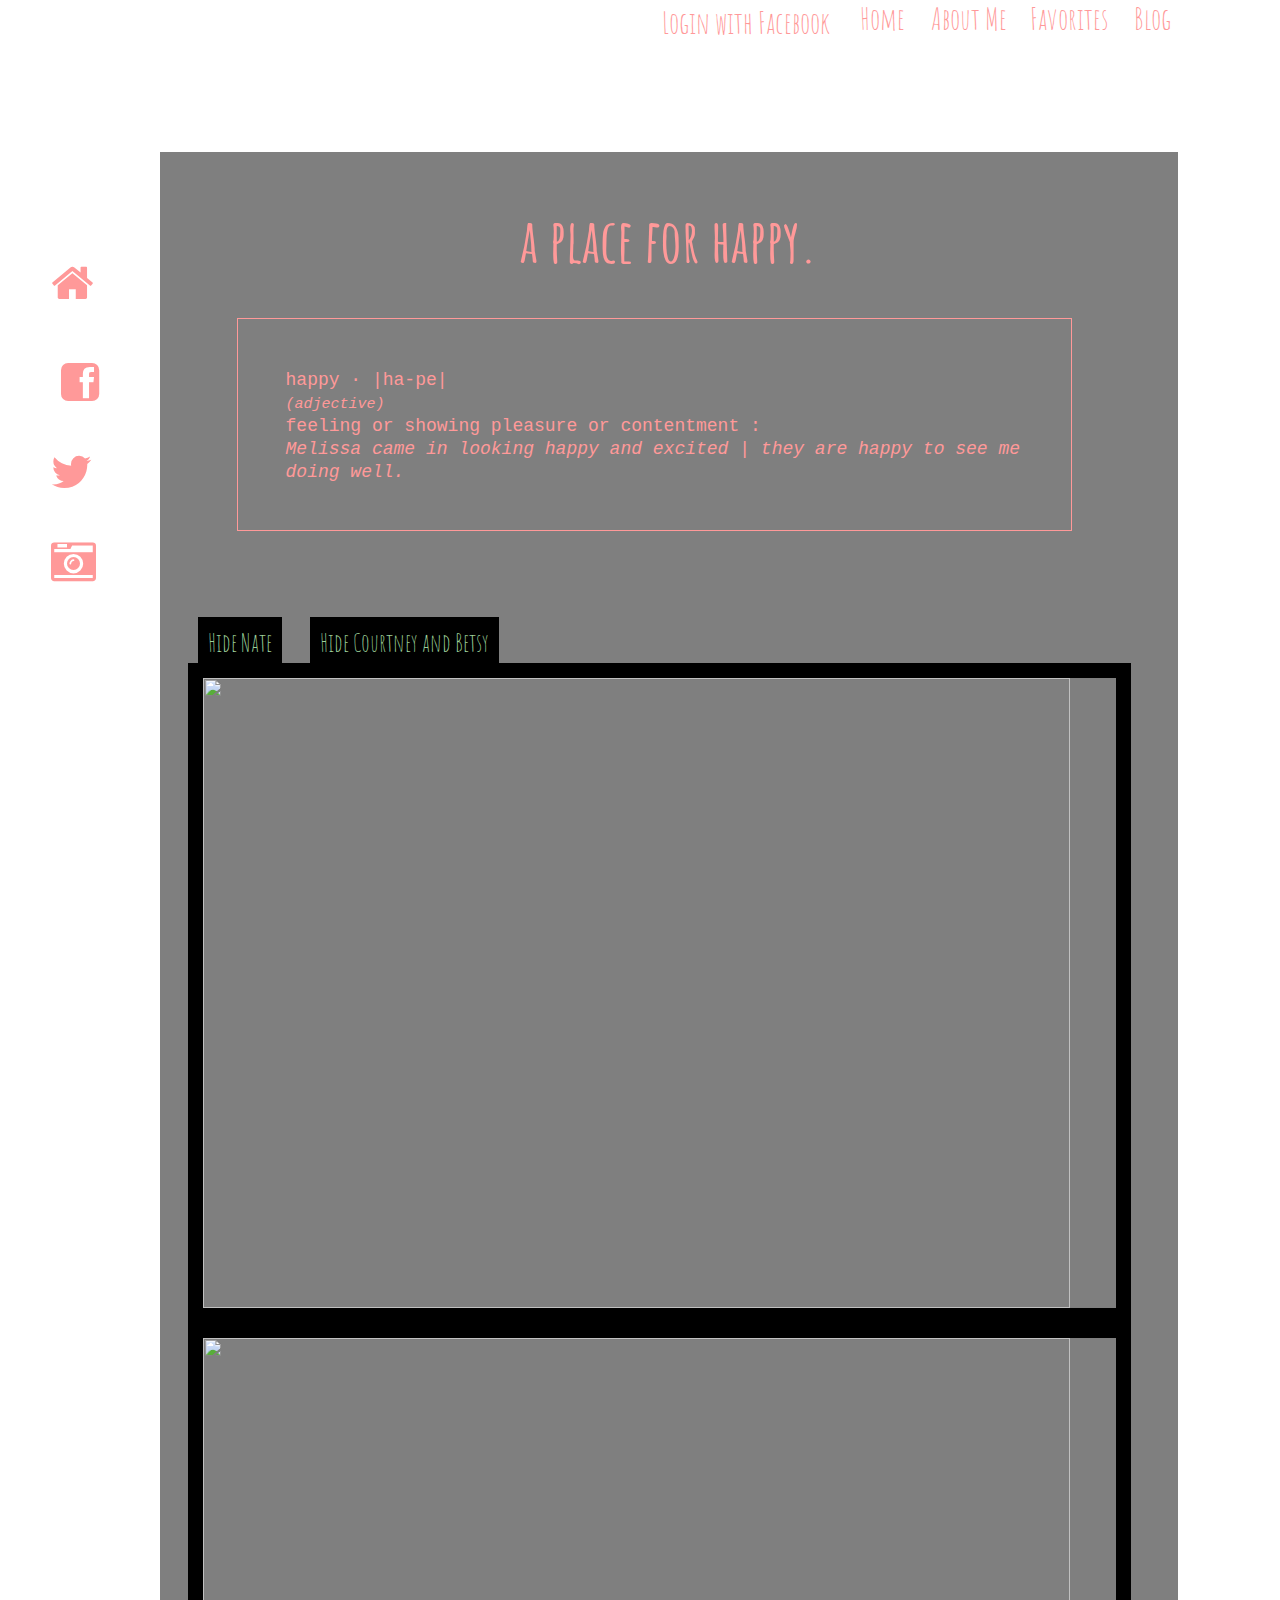
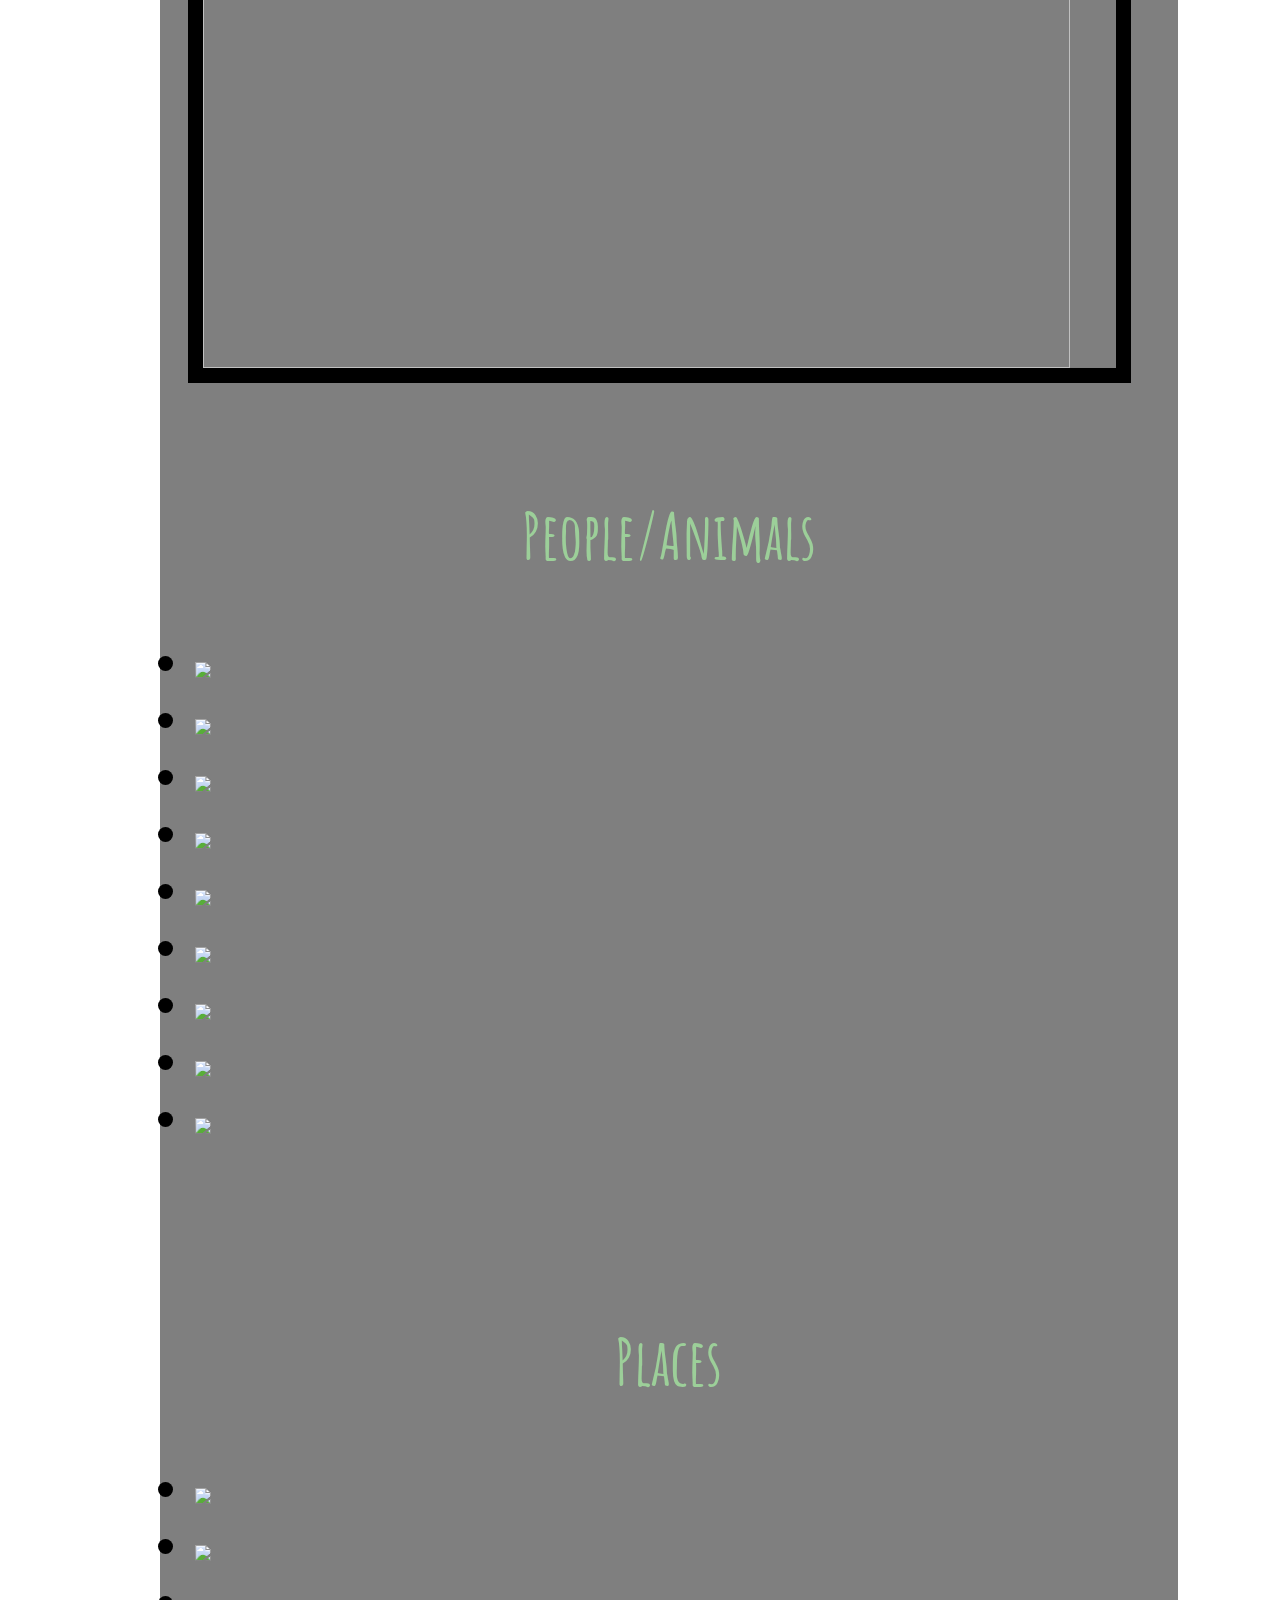
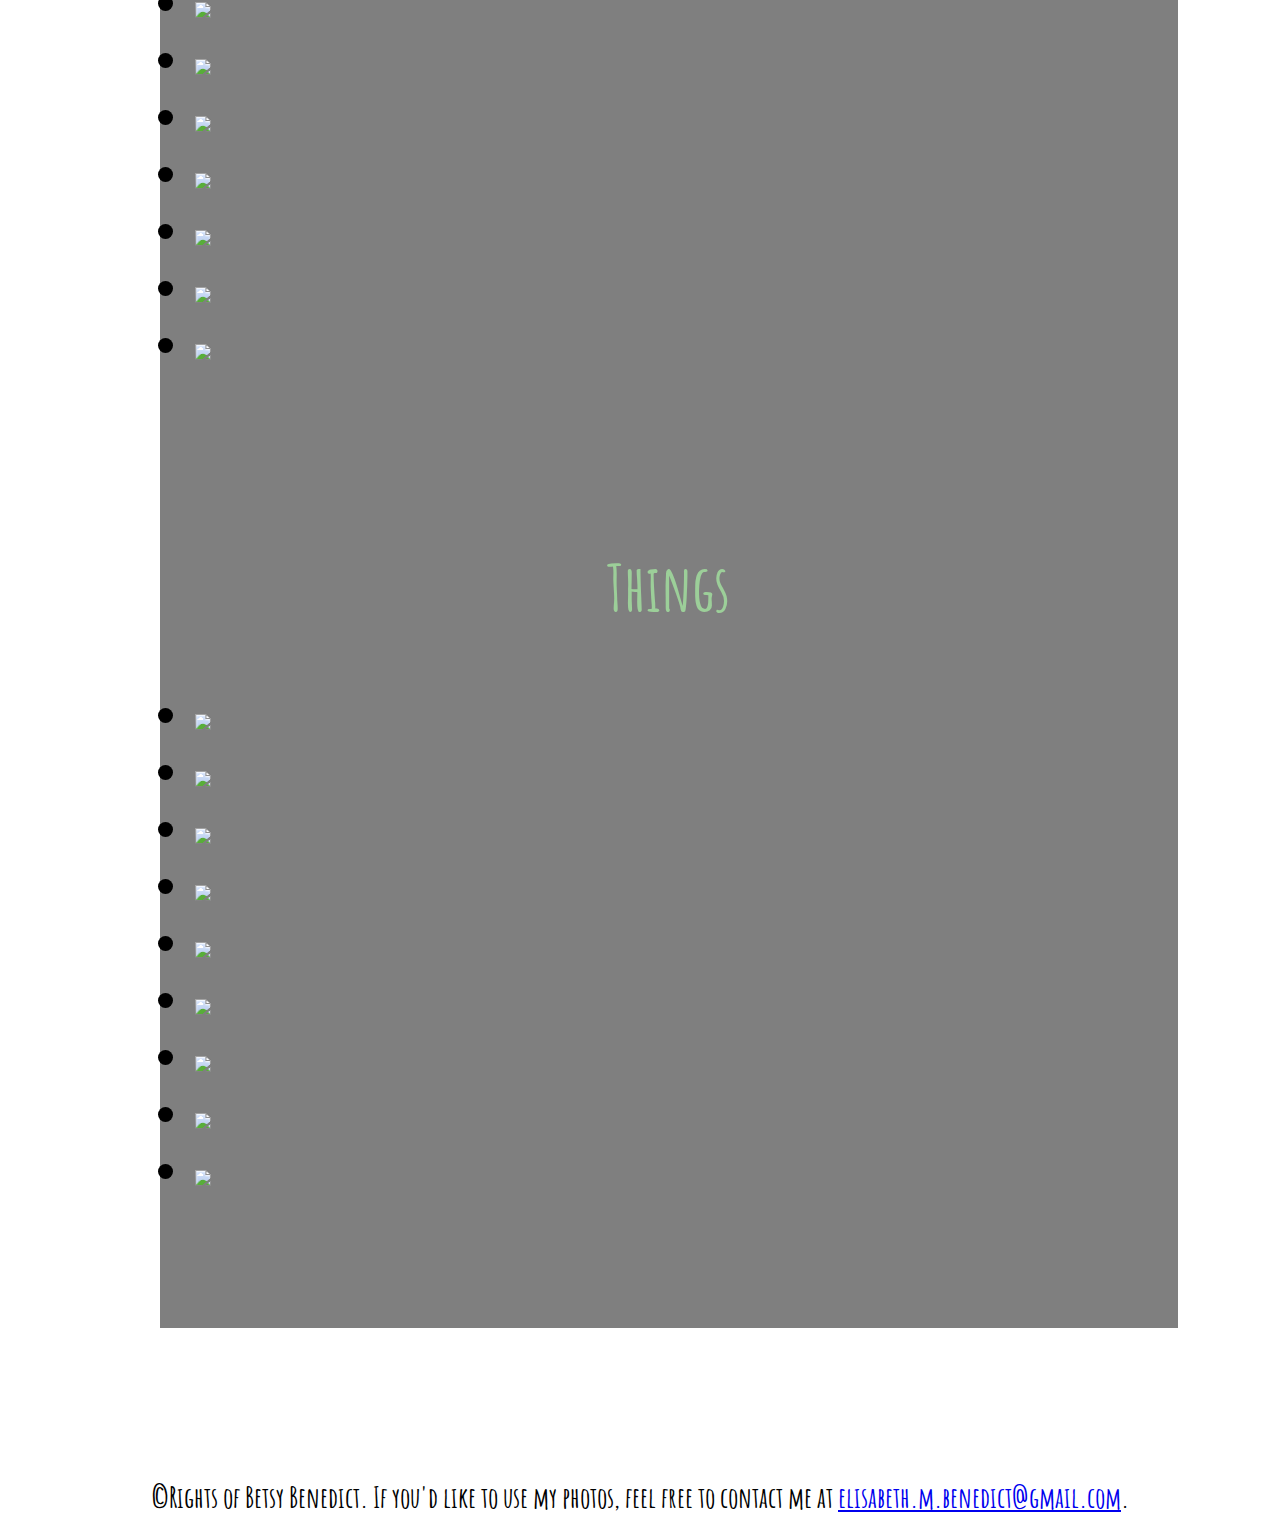
==== commit fccfa334: "Drawing from bower_components instead of other IPs" ====
--- a/index.html
+++ b/index.html
@@ -1,22 +1,153 @@
 <!DOCTYPE HTML>
 <html>
 <head>
+	<title>A place for happy.</title>
+	<script src="bower_components/jquery/jquery.min.js"></script>
+	<script src="jquery.bxslider.min.js"></script>
+	<script src='bower_components/firebase/firebase.js'></script>
+	<script src='bower_components/firebase-simple-login/firebase-simple-login.js'></script>
 
-	<title> 
-		A place for happy.
-	</title>
-	<script src='https://cdn.firebase.com/v0/firebase.js'></script>
-	<script type='text/javascript'src='https://cdn.firebase.com/v0/firebase-simple-login.js'></script>
-	<link rel="shortcut icon"  href="camera-icon.png"> 
-
-	<link href='http://fonts.googleapis.com/css?family=Amatic+SC' rel='stylesheet' type='text/css'>
-	<link href="http://netdna.bootstrapcdn.com/font-awesome/4.0.3/css/font-awesome.css" rel="stylesheet">
+	<link rel="shortcut icon"  href="camera-icon.png">
+	<link href="bower_components/font-awesome/css/font-awesome.css" rel="stylesheet">
 	<link rel="stylesheet" href="animate-custom.css">
 	<link href="jquery.bxslider.css" rel="stylesheet" type="text/css" media="screen">
-	<link href="hello.css" ng-href="{{page_css}}" rel="stylesheet" type="text/css" media="screen">
+	<link href="hello.css" rel="stylesheet" type="text/css" media="screen">
+	<link href='http://fonts.googleapis.com/css?family=Amatic+SC' rel='stylesheet' type='text/css'>
 
-	<script src="http://ajax.googleapis.com/ajax/libs/jquery/1.10.2/jquery.min.js"></script>
-	<script src="jquery.bxslider.min.js"></script>
+</head>
+
+<body>
+
+	<div>
+		<a class="facebook-login" id="facebook-click"> Login with Facebook </a>
+		<a href="index.html" class="Home"> Home </a>
+		<a href="aboutMe.html" class="aboutMe"> About Me </a>
+		<a href="favSites.html" class="favSites"> Favorites </a>
+		<a href="page2.html" class="header"> Blog </a>
+
+	</div>
+
+	<div id="main_container">
+
+	<div class="transbox">
+
+		<h1>a place for happy.</h1>
+	
+		<p class="happy-definition"> <code> happy &middot; |ha-pe|
+		<br> <em><small>(adjective)</small></em>
+		<br> feeling or showing pleasure or contentment : 
+		<br><em>Melissa came in looking happy and excited</em> | <em>they are happy to see me doing well.</em> </code></p>
+
+	<br>
+		<span id="click-me">Hide Nate</span>
+		<span id="click-unhide">Hide Courtney and Betsy</span>
+
+			<img class="nate" src="pics/nate.jpg">
+			<img class="courtney-and-betsy" src="pics/courtney-and-betsy.jpg">
+
+	<br>
+	<br>
+		<h2 a id="MiniPics">People/Animals</h2>
+			<ul class="bxslider">
+				<li> <img class="mini-pics" id="austin" src="pics/people/austin.jpg"></li>
+				<li> <img class="mini-pics" id="abby-and-becca" src="pics/people/abby-and-becca.jpg"></li>
+				<li> <img class="mini-pics" id="maddie" src="pics/people/maddie.jpg"></li>
+				<li> <img class="mini-pics" id="anna-icecream" src="pics/people/anna-icecream.jpg"> </li>
+				<li> <img class="mini-pics" id="chelsea-and-malia" src="pics/people/chelsea-and-malia.jpg"> </li>
+				<li> <img class="mini-pics" id="abby" src="pics/people/abby.jpg"></li>
+				<li> <img class="mini-pics" id="becca-ballstate" src="pics/people/becca-ballstate.jpg"></li>
+				<li> <img class="mini-pics" id="steve-and-reanna" src="pics/people/steve-and-reanna.jpg"></li>
+				<li> <img class="mini-pics" id="rach" src="pics/people/rach.jpg"></li>
+			</ul>
+	<br>
+	<br>
+		<h2> Places </h2>
+			<ul class="bxslider">
+				<li> <img class="mini-pics" id="flags" src="pics/places/flags.jpg"></li>
+				<li> <img class="mini-pics" id="tree-sky" src="pics/places/tree-sky.jpg"></li>
+				<li> <img class="mini-pics" id="farm-sunset" src="pics/places/farm-sunset.jpg"></li>
+				<li> <img class="mini-pics" id="ferris-wheel" src="pics/places/ferris-wheel.jpg"></li>
+				<li> <img class="mini-pics" id="small-sun-tree" src="pics/places/small-sun-tree.jpg"></li>
+				<li> <img class="mini-pics" id="reflection-water" src="pics/places/reflection-water.jpg"></li>
+				<li> <img class="mini-pics" id="city-girls" src="pics/places/city-girls.jpg"></li>
+				<li> <img class="mini-pics" id="tall-buildings" src="pics/places/tall-buildings.jpg"></li>
+				<li> <img class="mini-pics" id="roof-angle" src="pics/places/roof-angle.jpg"></li>
+			</ul>
+	<br>
+	<br>
+		<h2> Things </h2>
+			<ul class="bxslider">
+				<li> <img class="mini-pics" id="swinging-necklace" src="pics/things/swinging-necklace.jpg"></li>
+				<li> <img class="mini-pics" id="ball-jars" src="pics/things/ball-jars.jpg"></li>
+				<li> <img class="mini-pics" id="leaf" src="pics/things/leaf.jpg"> </li>
+				<li> <img class="mini-pics" id="wedding-rings" src="pics/things/wedding-rings.jpg"></li>
+				<li> <img class="mini-pics" id="chairs" src="pics/things/chairs.jpg"></li>
+				<li> <img class="mini-pics" id="bike" src="pics/things/bike.jpg"> </li>
+				<li> <img class="mini-pics" id="flowers" src="pics/things/flowers.jpg"> </li>
+				<li> <img class="mini-pics" id="dirty-window" src="pics/things/dirty-window.jpg"></li>
+				<li> <img class="mini-pics" id="lamp" src="pics/things/lamp.jpg"> </li>
+			</ul>
+
+		<a href="http://embenedict.github.io" class="button bounce fa fa-home" id="home"></a>
+		<a href="https://www.facebook.com/iwillbehaveuniquely?ref=tn_tnmn" class="button bounce fa fa-facebook-square" id="facebook"></a>		
+		<a href="https://twitter.com/BetsyBenedict" class="button bounce fa fa-twitter" id="twitter"></a>
+		<a href="index.html#MiniPics" class="button bounce fa fa-camera-retro" id="camera"></a>
+	<br>
+	<br>
+	</div>
+
+
+<!--
+
+		<p>Hi.  I'm Betsy.</p>
+		<p>So much to learn... <em>and so much time</em>. </p>
+
+		<div class="list"> Non-new things that are nonetheless lovely:&nbsp;
+			<ul>
+				<li class="list-item">Diamonds </li>
+				<li class="list-item">San Fran </li>
+				<li>Java </li>
+			</ul>
+		</div>
+
+
+		<h1>Table Time</h1>
+		<table align="center" border="1" cellpadding="4" cellspacing="0">
+			<tbody> </tbody>
+			<div class="bold">
+				<tr> 
+					<th> Present Tense </th>
+					<th> Future Tense </th>
+					<th> Past Tense </th>
+				</tr>
+			</div>
+				<tr> 
+					<th> Eat </th>
+					<th> To Eat </th>
+					<th> Ate </th>
+				</tr>
+				<tr> 
+					<th> Run </th>
+					<th> To Run </th>
+					<th> Ran </th>
+				</tr>
+				<tr> 
+					<th> Show </th>
+					<th> To Show </th>
+					<th> Showed </th>
+				</tr>
+		</table>
+
+		<input checkbox> Are you on twitter? </input>
+		<div>
+			<a href="https://twitter.com/"> Twitter! </a>
+		</div>
+-->
+	</div>
+
+	<footer>
+		<strong>&copy;Rights of Betsy Benedict.  If you'd like to use my photos, feel free to contact me at <a href="mailto:elisabeth.m.benedict@gmail.com">elisabeth.m.benedict@gmail.com</a>. </strong>
+	</footer>
 	<script type="text/javascript">
 		$(document).ready(function() {
 			$('#click-me').click(function() {
@@ -59,141 +190,5 @@
 			});
 		});
 	</script>
-
-
-</head>
-
-<body>
-	<div ng-view="">
-		<div>
-			<a class="fa fa-facebook-square" id="facebook-click"> </a>
-			<a href="index.html" class="Home"> Home </a>
-			<a href="aboutMe.html" class="aboutMe"> About Me </a>
-			<a href="favSites.html" class="favSites"> Favorites </a>
-			<a href="page2.html" class="header"> Blog </a>
-
-		</div>
-
-		<div id="main_container">
-
-		<div class="transbox">
-
-			<h1>a place for happy.</h1>
-		
-			<p class="happy-definition"> <code> happy &middot; |ha-pe|
-			<br> <em><small>(adjective)</small></em>
-			<br> feeling or showing pleasure or contentment : 
-			<br><em>Melissa came in looking happy and excited</em> | <em>they are happy to see me doing well.</em> </code></p>
-
-		<br>
-			<span id="click-me">Hide Nate</span>
-			<span id="click-unhide">Hide Courtney and Betsy</span>
-
-				<img class="nate" src="pics/nate.jpg">
-				<img class="courtney-and-betsy" src="pics/courtney-and-betsy.jpg">
-
-		<br>
-		<br>
-			<h2 a id="MiniPics">People/Animals</h2>
-				<ul class="bxslider">
-					<li> <img class="mini-pics" id="austin" src="pics/people/austin.jpg"></li>
-					<li> <img class="mini-pics" id="abby-and-becca" src="pics/people/abby-and-becca.jpg"></li>
-					<li> <img class="mini-pics" id="maddie" src="pics/people/maddie.jpg"></li>
-					<li> <img class="mini-pics" id="anna-icecream" src="pics/people/anna-icecream.jpg"> </li>
-					<li> <img class="mini-pics" id="chelsea-and-malia" src="pics/people/chelsea-and-malia.jpg"> </li>
-					<li> <img class="mini-pics" id="abby" src="pics/people/abby.jpg"></li>
-					<li> <img class="mini-pics" id="becca-ballstate" src="pics/people/becca-ballstate.jpg"></li>
-					<li> <img class="mini-pics" id="steve-and-reanna" src="pics/people/steve-and-reanna.jpg"></li>
-					<li> <img class="mini-pics" id="rach" src="pics/people/rach.jpg"></li>
-				</ul>
-		<br>
-		<br>
-			<h2> Places </h2>
-				<ul class="bxslider">
-					<li> <img class="mini-pics" id="flags" src="pics/places/flags.jpg"></li>
-					<li> <img class="mini-pics" id="tree-sky" src="pics/places/tree-sky.jpg"></li>
-					<li> <img class="mini-pics" id="farm-sunset" src="pics/places/farm-sunset.jpg"></li>
-					<li> <img class="mini-pics" id="ferris-wheel" src="pics/places/ferris-wheel.jpg"></li>
-					<li> <img class="mini-pics" id="small-sun-tree" src="pics/places/small-sun-tree.jpg"></li>
-					<li> <img class="mini-pics" id="reflection-water" src="pics/places/reflection-water.jpg"></li>
-					<li> <img class="mini-pics" id="city-girls" src="pics/places/city-girls.jpg"></li>
-					<li> <img class="mini-pics" id="tall-buildings" src="pics/places/tall-buildings.jpg"></li>
-					<li> <img class="mini-pics" id="roof-angle" src="pics/places/roof-angle.jpg"></li>
-				</ul>
-		<br>
-		<br>
-			<h2> Things </h2>
-				<ul class="bxslider">
-					<li> <img class="mini-pics" id="swinging-necklace" src="pics/things/swinging-necklace.jpg"></li>
-					<li> <img class="mini-pics" id="ball-jars" src="pics/things/ball-jars.jpg"></li>
-					<li> <img class="mini-pics" id="leaf" src="pics/things/leaf.jpg"> </li>
-					<li> <img class="mini-pics" id="wedding-rings" src="pics/things/wedding-rings.jpg"></li>
-					<li> <img class="mini-pics" id="chairs" src="pics/things/chairs.jpg"></li>
-					<li> <img class="mini-pics" id="bike" src="pics/things/bike.jpg"> </li>
-					<li> <img class="mini-pics" id="flowers" src="pics/things/flowers.jpg"> </li>
-					<li> <img class="mini-pics" id="dirty-window" src="pics/things/dirty-window.jpg"></li>
-					<li> <img class="mini-pics" id="lamp" src="pics/things/lamp.jpg"> </li>
-				</ul>
-
-			<a href="http://embenedict.github.io" class="button bounce fa fa-home" id="home"></a>
-			<a href="https://www.facebook.com/iwillbehaveuniquely?ref=tn_tnmn" class="button bounce fa fa-facebook" id="facebook"></a>		
-			<a href="https://twitter.com/BetsyBenedict" class="button bounce fa fa-twitter" id="twitter"></a>
-			<a href="index.html#MiniPics" class="button bounce fa fa-camera-retro" id="camera"></a>
-		<br>
-		<br>
-		</div>
-
-
-	<!--
-
-			<p>Hi.  I'm Betsy.</p>
-			<p>So much to learn... <em>and so much time</em>. </p>
-
-			<div class="list"> Non-new things that are nonetheless lovely:&nbsp;
-				<ul>
-					<li class="list-item">Diamonds </li>
-					<li class="list-item">San Fran </li>
-					<li>Java </li>
-				</ul>
-			</div>
-
-
-			<h1>Table Time</h1>
-			<table align="center" border="1" cellpadding="4" cellspacing="0">
-				<tbody> </tbody>
-				<div class="bold">
-					<tr> 
-						<th> Present Tense </th>
-						<th> Future Tense </th>
-						<th> Past Tense </th>
-					</tr>
-				</div>
-					<tr> 
-						<th> Eat </th>
-						<th> To Eat </th>
-						<th> Ate </th>
-					</tr>
-					<tr> 
-						<th> Run </th>
-						<th> To Run </th>
-						<th> Ran </th>
-					</tr>
-					<tr> 
-						<th> Show </th>
-						<th> To Show </th>
-						<th> Showed </th>
-					</tr>
-			</table>
-
-			<input checkbox> Are you on twitter? </input>
-			<div>
-				<a href="https://twitter.com/"> Twitter! </a>
-			</div>
-	-->
-		</div>
-	</div>
-	<footer>
-		<strong>&copy;Rights of Betsy Benedict.  If you'd like to use my photos, feel free to contact me at <a href="mailto:elisabeth.m.benedict@gmail.com">elisabeth.m.benedict@gmail.com</a>. </strong>
-	</footer>
 </body>
-</html>+</html>
--- a/hello.css
+++ b/hello.css
@@ -0,0 +1,261 @@
+#main_container {
+	margin: 12%;
+}
+
+
+p {
+	font-size: 18px;
+	color: #FF9999;
+}
+body {
+	font-family: 'Amatic SC', sans-serif;
+	font-size: 45px;
+	background-image:url('pics/sun-tree.jpg');
+	background-attachment: fixed;
+	z-index: -999;
+}
+
+h1 {
+	font-size: 60px;
+	color: #FF9999;
+	text-align: center;
+}
+
+h2 {
+	font-size: 65px;
+	color: #9CCF99;
+	text-align: center;
+}
+
+footer {
+	font-size: 29px;
+	text-align: center;
+}
+
+a:hover {
+	color: #9CCF99;
+}
+
+/*-----------------------------------OPAQUE BOX------------------------------------*/
+
+.transbox {
+	width: 100%;
+	height: 90%;
+	padding-left: 3%;
+	padding-right: 3%;
+	padding-top: 10px;
+	padding-bottom: 10px;
+	background: rgba(0, 0, 0, 0.5);
+}
+
+.happy-definition {
+	border: 1px solid #FF9999;
+	padding:5%;
+	margin-right: 8%;
+	margin-left: 5%;
+}
+
+.paragraph-about {
+	font-size: 40px;
+	color: #9CCF99;
+	margin-right: 3%;
+}
+
+.paragraph-more {
+	font-size: 32px;
+	border-top: dotted #FF9999 2px;
+	padding: 4px;
+	margin-right: 3%;
+}
+
+.paragraph-feel-happy {
+	font-size: 32px;
+	border-bottom: dotted #FF9999 2px;
+	padding: 4px;
+	margin-right: 3%;
+}
+
+.bxslider {
+	padding: 2px;
+	margin:5px;
+}
+
+/*-------------------------------CLICK FUNCTION PICS-------------------------------*/
+
+img.nate {
+	z-index: 1;
+	height: 14em;
+	width: 95%;
+	border: 15px solid black;
+	background-image:url('pics/nate.jpg');
+}
+img.courtney-and-betsy {
+	z-index: -1;
+	width: 95%;
+	height: 14em;
+	border:15px solid black;
+}
+
+#click-me {
+	font-size: 25px;
+	background-color: black;
+	color: #9CCF99;
+	padding: 10px;
+	margin: 10px;
+	cursor: pointer;
+}
+
+#click-unhide {
+	font-size: 25px;
+}
+
+#click-unhide {
+	background-color: black;
+	color: #9CCF99;
+	padding: 10px;
+	margin: 10px;
+	cursor: pointer;
+}
+
+
+/*--------------------------------MINI PICS--------------------------------------
+
+#Betsy {
+	float-left;
+	width: 40%;
+	height: 10%;
+	border:12px solid black;
+}
+
+#BetsyAndJordan {
+	float-left;
+	width: 29%;
+	height: 10%;
+	border:12px solid black;
+}
+
+#Abbs {
+	float-left;
+	width: 33%;
+	height: 16%;
+	border:12px solid black;
+}
+
+/* ----------------------------- FONT_AWESOME ICONS ------------------------------------ */
+
+
+.button {
+	width: 2%;
+	height: 7%;
+	position: fixed;
+	left: 4%;
+	color: #FF9999;
+	text-decoration: none;
+	transition: all 0.5s ease-in-out;
+}
+
+#facebook {
+	z-index: 2;
+	top: 40%;
+	left: 4.75%;
+}
+
+#camera {
+	z-index: 4;
+	top: 60%;
+}
+
+#twitter {
+	z-index: 3;
+	top: 50%;
+}
+
+#home {
+	z-index: 1;
+	top: 29%;
+}
+
+.button:hover {
+	cursor: pointer;
+        -webkit-animation:bounce 1s;
+        animation:bounce 1s;
+}
+
+/*------------------------------------- Navigation Bar -------------------------------------*/
+
+.header {
+	color: #FF9999;
+	font-size: 30px;
+	float: right;
+	margin-top: -12%;
+	margin-right: 8%;
+}
+
+a.header {
+	text-decoration: none;
+}
+
+a.favSites {
+	text-decoration: none;
+}
+
+a.aboutMe {
+	text-decoration: none;
+}
+
+a.Home {
+	text-decoration: none;
+}
+
+a.facebook-login {
+	text-decoration: none;
+}
+
+.favSites {
+	color: #FF9999;
+	font-size: 30px;
+	float: right;
+	margin-top: -12%;
+	margin-right: 13%;
+}
+
+.aboutMe {
+	color: #FF9999;
+	font-size: 30px;
+	float: right;
+	margin-top: -12%;
+	margin-right: 21%;
+}
+
+.Home {
+	color: #FF9999;
+	font-size: 30px;
+	float: right;
+	margin-top: -12%;
+	margin-right: 29%;
+}
+
+#facebook-click {
+	color: #FF9999;
+	font-size: 30px;
+	float: right;
+	margin-top: -11.7%;
+	margin-right: 35%;
+}
+
+#facebook-click:hover {
+	color: #9CCF99;
+}
+
+
+/*
+
+th:hover, th:focus, th:active {  
+	color: #0085AF;
+}
+.list {
+	border: 2px solid black;
+	display: inline-block;	 
+}
+
+*/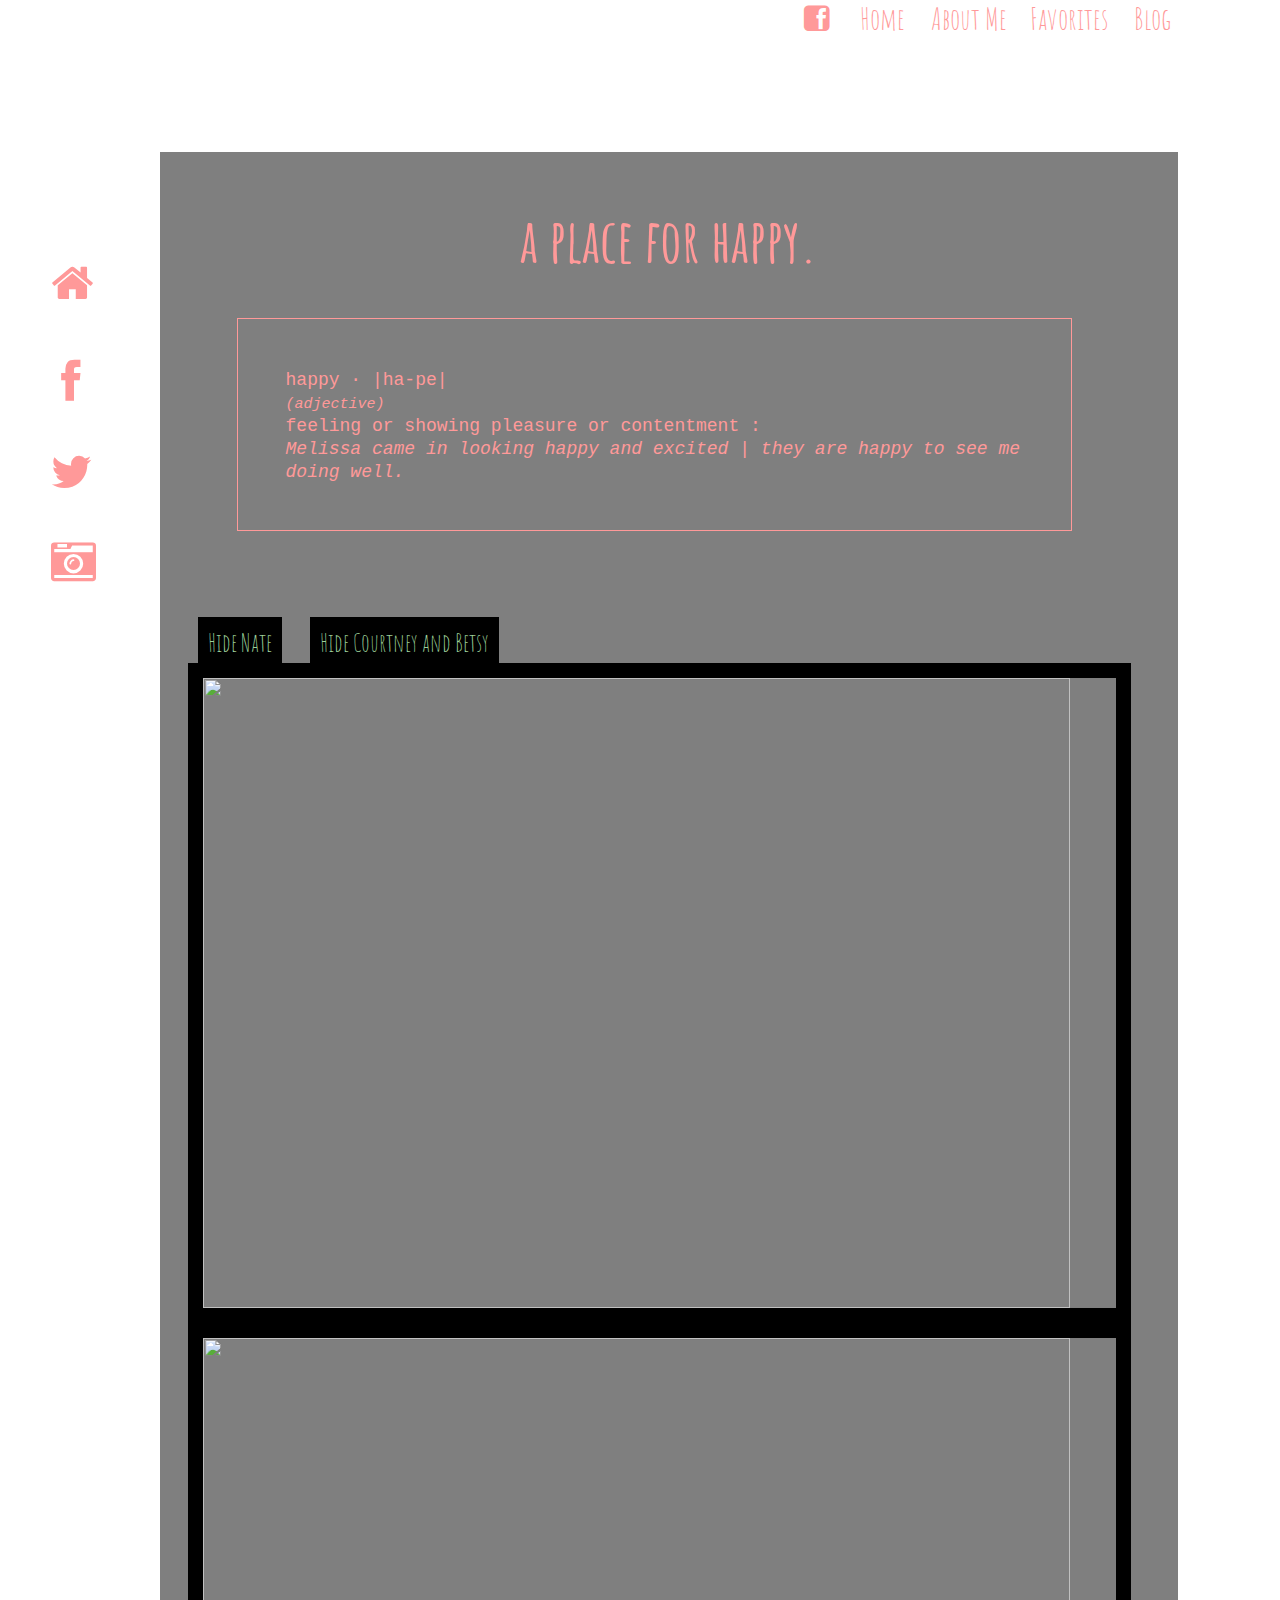
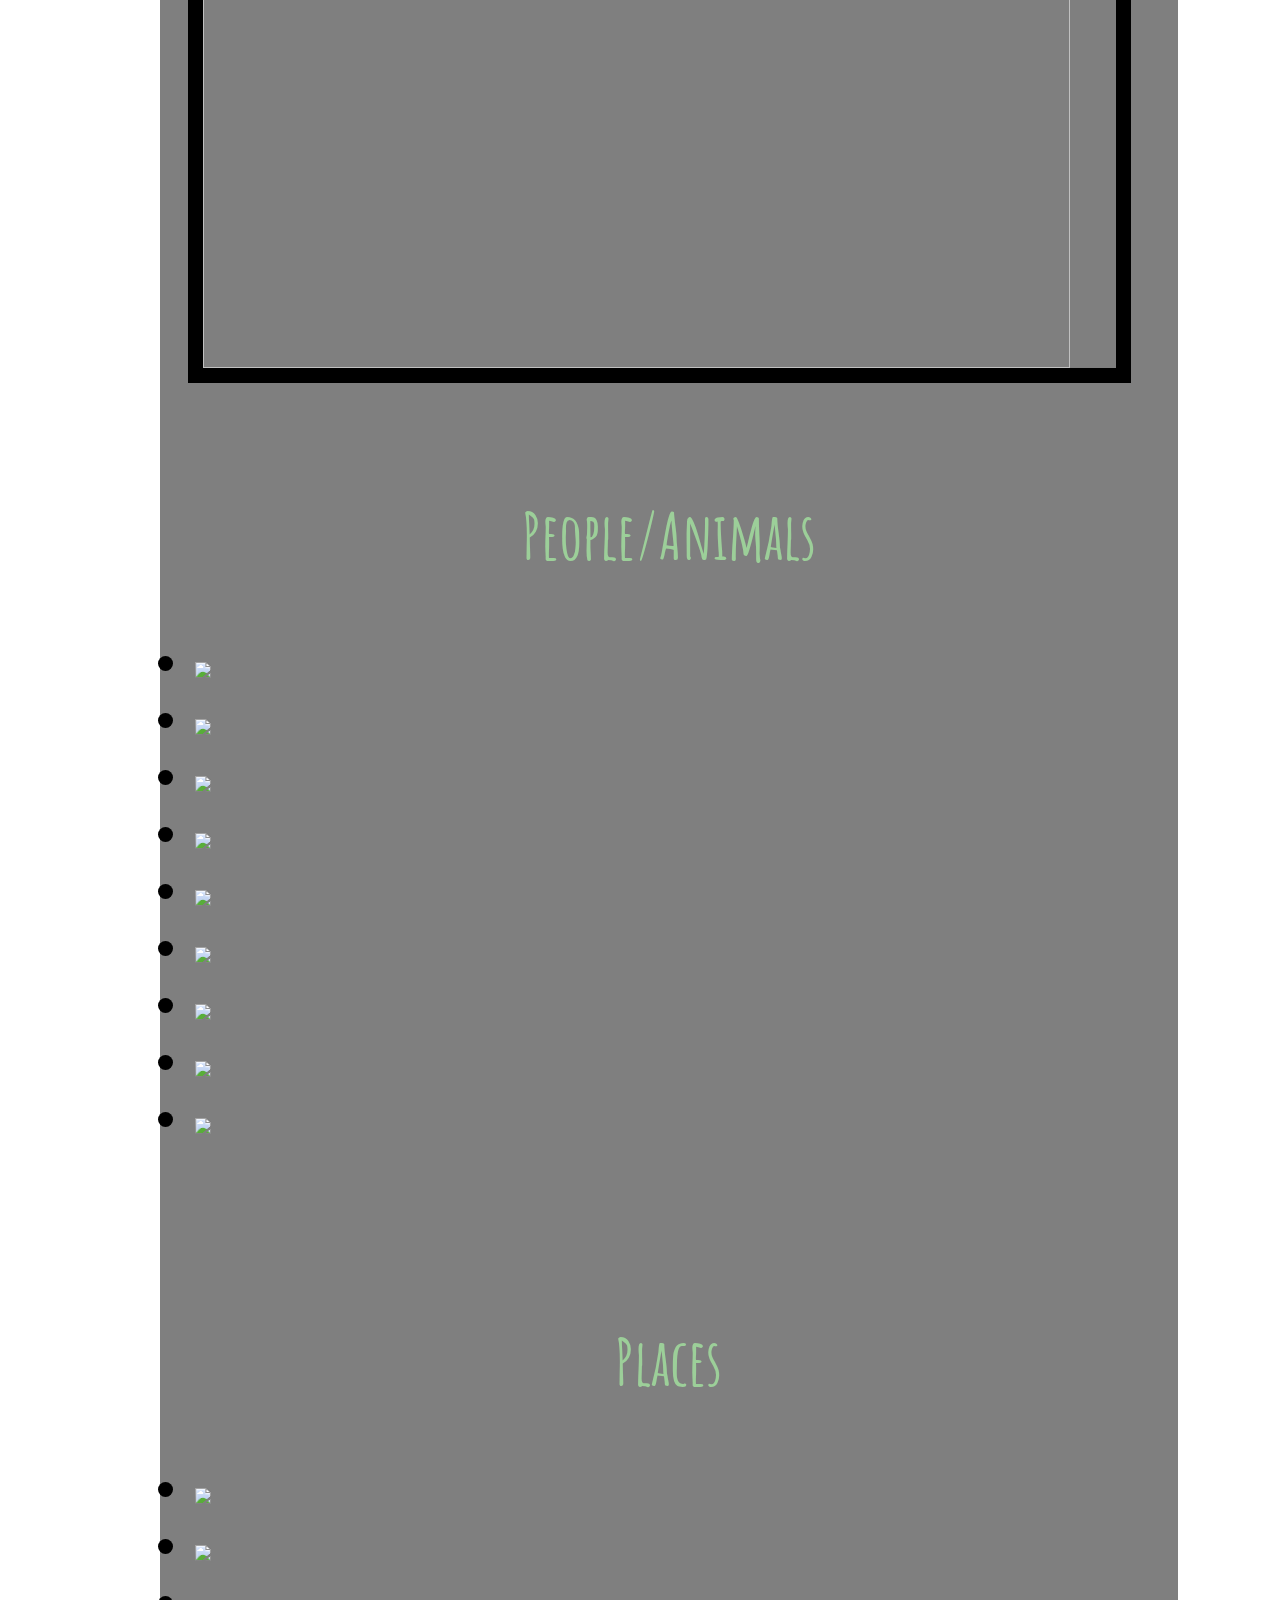
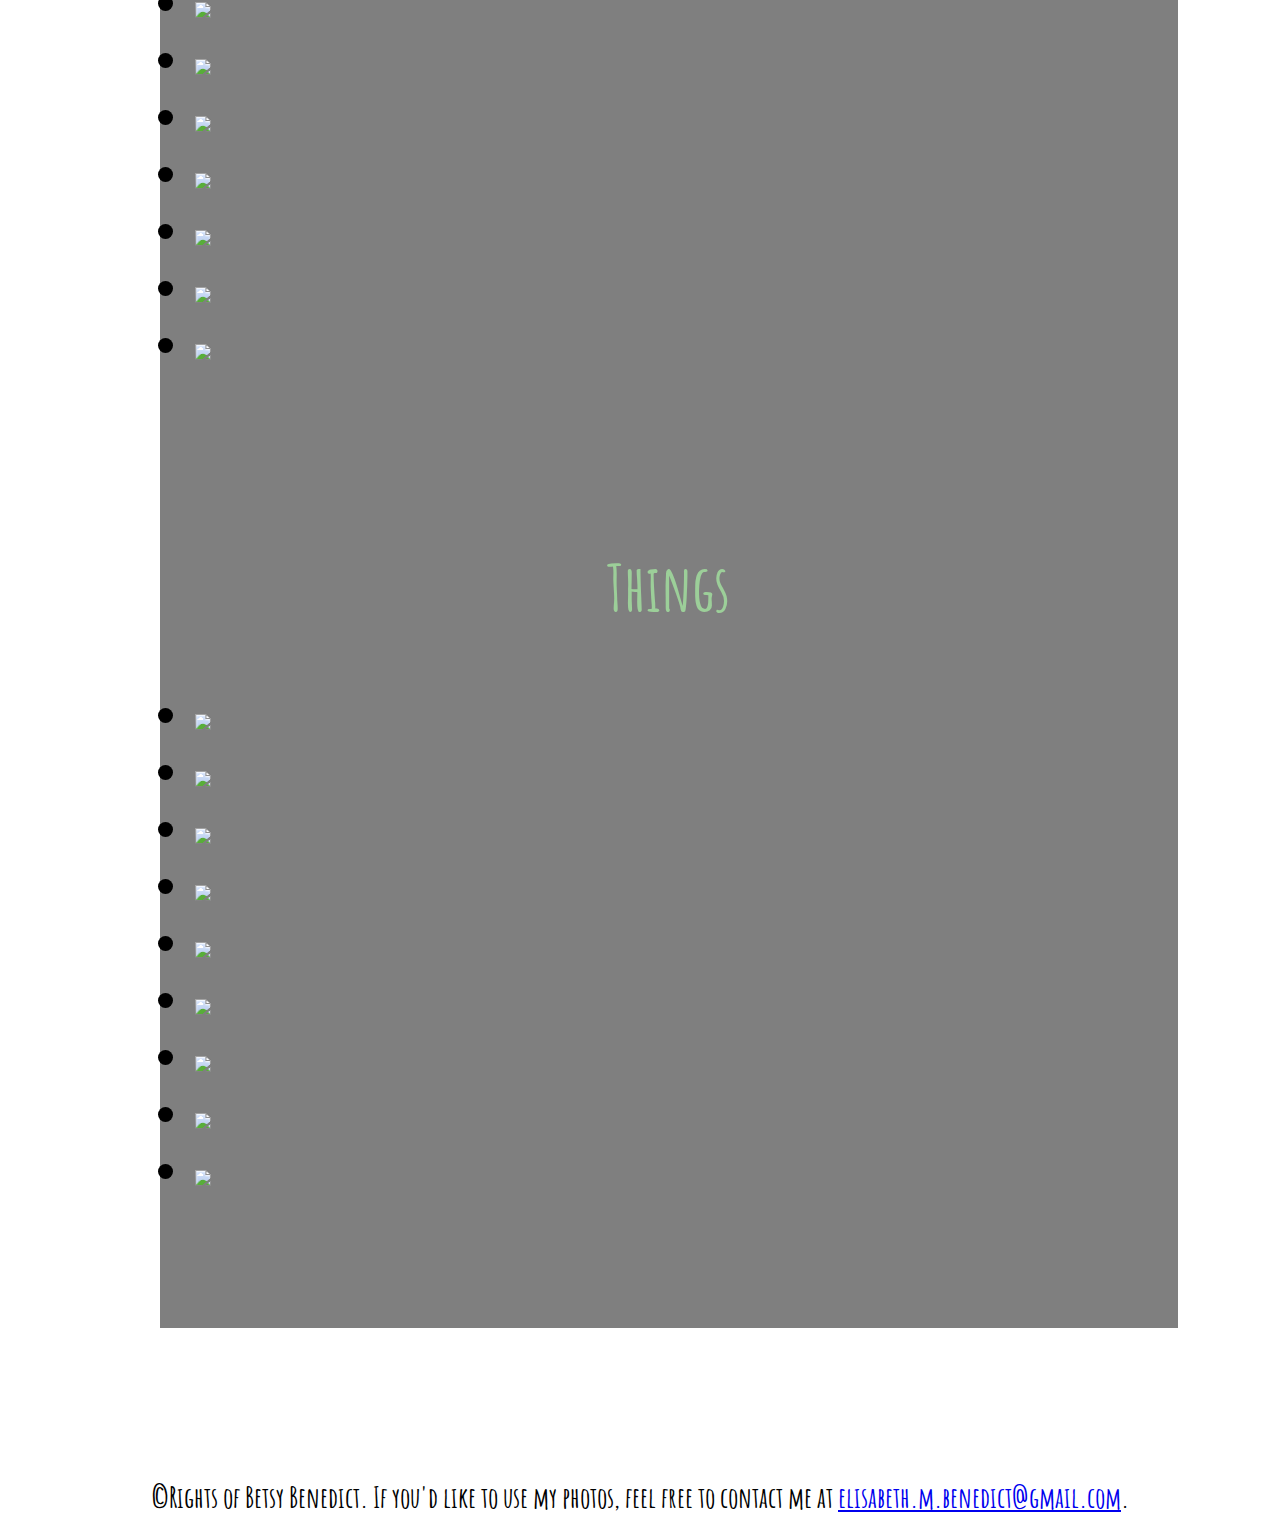
==== commit 70b38389: "austin is awesome" ====
--- a/index.html
+++ b/index.html
@@ -17,134 +17,134 @@
 </head>
 
 <body>
+	<div ng-view="">
+		<div>
+			<a class="fa fa-facebook-square" id="facebook-click"> </a>
+			<a href="index.html" class="Home"> Home </a>
+			<a href="aboutMe.html" class="aboutMe"> About Me </a>
+			<a href="favSites.html" class="favSites"> Favorites </a>
+			<a href="page2.html" class="header"> Blog </a>
 
-	<div>
-		<a class="facebook-login" id="facebook-click"> Login with Facebook </a>
-		<a href="index.html" class="Home"> Home </a>
-		<a href="aboutMe.html" class="aboutMe"> About Me </a>
-		<a href="favSites.html" class="favSites"> Favorites </a>
-		<a href="page2.html" class="header"> Blog </a>
+		</div>
 
-	</div>
+		<div id="main_container">
 
-	<div id="main_container">
+		<div class="transbox">
 
-	<div class="transbox">
+			<h1>a place for happy.</h1>
+		
+			<p class="happy-definition"> <code> happy &middot; |ha-pe|
+			<br> <em><small>(adjective)</small></em>
+			<br> feeling or showing pleasure or contentment : 
+			<br><em>Melissa came in looking happy and excited</em> | <em>they are happy to see me doing well.</em> </code></p>
 
-		<h1>a place for happy.</h1>
-	
-		<p class="happy-definition"> <code> happy &middot; |ha-pe|
-		<br> <em><small>(adjective)</small></em>
-		<br> feeling or showing pleasure or contentment : 
-		<br><em>Melissa came in looking happy and excited</em> | <em>they are happy to see me doing well.</em> </code></p>
+		<br>
+			<span id="click-me">Hide Nate</span>
+			<span id="click-unhide">Hide Courtney and Betsy</span>
 
-	<br>
-		<span id="click-me">Hide Nate</span>
-		<span id="click-unhide">Hide Courtney and Betsy</span>
+				<img class="nate" src="pics/nate.jpg">
+				<img class="courtney-and-betsy" src="pics/courtney-and-betsy.jpg">
 
-			<img class="nate" src="pics/nate.jpg">
-			<img class="courtney-and-betsy" src="pics/courtney-and-betsy.jpg">
+		<br>
+		<br>
+			<h2 a id="MiniPics">People/Animals</h2>
+				<ul class="bxslider">
+					<li> <img class="mini-pics" id="austin" src="pics/people/austin.jpg"></li>
+					<li> <img class="mini-pics" id="abby-and-becca" src="pics/people/abby-and-becca.jpg"></li>
+					<li> <img class="mini-pics" id="maddie" src="pics/people/maddie.jpg"></li>
+					<li> <img class="mini-pics" id="anna-icecream" src="pics/people/anna-icecream.jpg"> </li>
+					<li> <img class="mini-pics" id="chelsea-and-malia" src="pics/people/chelsea-and-malia.jpg"> </li>
+					<li> <img class="mini-pics" id="abby" src="pics/people/abby.jpg"></li>
+					<li> <img class="mini-pics" id="becca-ballstate" src="pics/people/becca-ballstate.jpg"></li>
+					<li> <img class="mini-pics" id="steve-and-reanna" src="pics/people/steve-and-reanna.jpg"></li>
+					<li> <img class="mini-pics" id="rach" src="pics/people/rach.jpg"></li>
+				</ul>
+		<br>
+		<br>
+			<h2> Places </h2>
+				<ul class="bxslider">
+					<li> <img class="mini-pics" id="flags" src="pics/places/flags.jpg"></li>
+					<li> <img class="mini-pics" id="tree-sky" src="pics/places/tree-sky.jpg"></li>
+					<li> <img class="mini-pics" id="farm-sunset" src="pics/places/farm-sunset.jpg"></li>
+					<li> <img class="mini-pics" id="ferris-wheel" src="pics/places/ferris-wheel.jpg"></li>
+					<li> <img class="mini-pics" id="small-sun-tree" src="pics/places/small-sun-tree.jpg"></li>
+					<li> <img class="mini-pics" id="reflection-water" src="pics/places/reflection-water.jpg"></li>
+					<li> <img class="mini-pics" id="city-girls" src="pics/places/city-girls.jpg"></li>
+					<li> <img class="mini-pics" id="tall-buildings" src="pics/places/tall-buildings.jpg"></li>
+					<li> <img class="mini-pics" id="roof-angle" src="pics/places/roof-angle.jpg"></li>
+				</ul>
+		<br>
+		<br>
+			<h2> Things </h2>
+				<ul class="bxslider">
+					<li> <img class="mini-pics" id="swinging-necklace" src="pics/things/swinging-necklace.jpg"></li>
+					<li> <img class="mini-pics" id="ball-jars" src="pics/things/ball-jars.jpg"></li>
+					<li> <img class="mini-pics" id="leaf" src="pics/things/leaf.jpg"> </li>
+					<li> <img class="mini-pics" id="wedding-rings" src="pics/things/wedding-rings.jpg"></li>
+					<li> <img class="mini-pics" id="chairs" src="pics/things/chairs.jpg"></li>
+					<li> <img class="mini-pics" id="bike" src="pics/things/bike.jpg"> </li>
+					<li> <img class="mini-pics" id="flowers" src="pics/things/flowers.jpg"> </li>
+					<li> <img class="mini-pics" id="dirty-window" src="pics/things/dirty-window.jpg"></li>
+					<li> <img class="mini-pics" id="lamp" src="pics/things/lamp.jpg"> </li>
+				</ul>
 
-	<br>
-	<br>
-		<h2 a id="MiniPics">People/Animals</h2>
-			<ul class="bxslider">
-				<li> <img class="mini-pics" id="austin" src="pics/people/austin.jpg"></li>
-				<li> <img class="mini-pics" id="abby-and-becca" src="pics/people/abby-and-becca.jpg"></li>
-				<li> <img class="mini-pics" id="maddie" src="pics/people/maddie.jpg"></li>
-				<li> <img class="mini-pics" id="anna-icecream" src="pics/people/anna-icecream.jpg"> </li>
-				<li> <img class="mini-pics" id="chelsea-and-malia" src="pics/people/chelsea-and-malia.jpg"> </li>
-				<li> <img class="mini-pics" id="abby" src="pics/people/abby.jpg"></li>
-				<li> <img class="mini-pics" id="becca-ballstate" src="pics/people/becca-ballstate.jpg"></li>
-				<li> <img class="mini-pics" id="steve-and-reanna" src="pics/people/steve-and-reanna.jpg"></li>
-				<li> <img class="mini-pics" id="rach" src="pics/people/rach.jpg"></li>
-			</ul>
-	<br>
-	<br>
-		<h2> Places </h2>
-			<ul class="bxslider">
-				<li> <img class="mini-pics" id="flags" src="pics/places/flags.jpg"></li>
-				<li> <img class="mini-pics" id="tree-sky" src="pics/places/tree-sky.jpg"></li>
-				<li> <img class="mini-pics" id="farm-sunset" src="pics/places/farm-sunset.jpg"></li>
-				<li> <img class="mini-pics" id="ferris-wheel" src="pics/places/ferris-wheel.jpg"></li>
-				<li> <img class="mini-pics" id="small-sun-tree" src="pics/places/small-sun-tree.jpg"></li>
-				<li> <img class="mini-pics" id="reflection-water" src="pics/places/reflection-water.jpg"></li>
-				<li> <img class="mini-pics" id="city-girls" src="pics/places/city-girls.jpg"></li>
-				<li> <img class="mini-pics" id="tall-buildings" src="pics/places/tall-buildings.jpg"></li>
-				<li> <img class="mini-pics" id="roof-angle" src="pics/places/roof-angle.jpg"></li>
-			</ul>
-	<br>
-	<br>
-		<h2> Things </h2>
-			<ul class="bxslider">
-				<li> <img class="mini-pics" id="swinging-necklace" src="pics/things/swinging-necklace.jpg"></li>
-				<li> <img class="mini-pics" id="ball-jars" src="pics/things/ball-jars.jpg"></li>
-				<li> <img class="mini-pics" id="leaf" src="pics/things/leaf.jpg"> </li>
-				<li> <img class="mini-pics" id="wedding-rings" src="pics/things/wedding-rings.jpg"></li>
-				<li> <img class="mini-pics" id="chairs" src="pics/things/chairs.jpg"></li>
-				<li> <img class="mini-pics" id="bike" src="pics/things/bike.jpg"> </li>
-				<li> <img class="mini-pics" id="flowers" src="pics/things/flowers.jpg"> </li>
-				<li> <img class="mini-pics" id="dirty-window" src="pics/things/dirty-window.jpg"></li>
-				<li> <img class="mini-pics" id="lamp" src="pics/things/lamp.jpg"> </li>
-			</ul>
-
-		<a href="http://embenedict.github.io" class="button bounce fa fa-home" id="home"></a>
-		<a href="https://www.facebook.com/iwillbehaveuniquely?ref=tn_tnmn" class="button bounce fa fa-facebook-square" id="facebook"></a>		
-		<a href="https://twitter.com/BetsyBenedict" class="button bounce fa fa-twitter" id="twitter"></a>
-		<a href="index.html#MiniPics" class="button bounce fa fa-camera-retro" id="camera"></a>
-	<br>
-	<br>
-	</div>
-
-
-<!--
-
-		<p>Hi.  I'm Betsy.</p>
-		<p>So much to learn... <em>and so much time</em>. </p>
-
-		<div class="list"> Non-new things that are nonetheless lovely:&nbsp;
-			<ul>
-				<li class="list-item">Diamonds </li>
-				<li class="list-item">San Fran </li>
-				<li>Java </li>
-			</ul>
+			<a href="http://embenedict.github.io" class="button bounce fa fa-home" id="home"></a>
+			<a href="https://www.facebook.com/iwillbehaveuniquely?ref=tn_tnmn" class="button bounce fa fa-facebook" id="facebook"></a>		
+			<a href="https://twitter.com/BetsyBenedict" class="button bounce fa fa-twitter" id="twitter"></a>
+			<a href="index.html#MiniPics" class="button bounce fa fa-camera-retro" id="camera"></a>
+		<br>
+		<br>
 		</div>
 
 
-		<h1>Table Time</h1>
-		<table align="center" border="1" cellpadding="4" cellspacing="0">
-			<tbody> </tbody>
-			<div class="bold">
-				<tr> 
-					<th> Present Tense </th>
-					<th> Future Tense </th>
-					<th> Past Tense </th>
-				</tr>
+	<!--
+
+			<p>Hi.  I'm Betsy.</p>
+			<p>So much to learn... <em>and so much time</em>. </p>
+
+			<div class="list"> Non-new things that are nonetheless lovely:&nbsp;
+				<ul>
+					<li class="list-item">Diamonds </li>
+					<li class="list-item">San Fran </li>
+					<li>Java </li>
+				</ul>
 			</div>
-				<tr> 
-					<th> Eat </th>
-					<th> To Eat </th>
-					<th> Ate </th>
-				</tr>
-				<tr> 
-					<th> Run </th>
-					<th> To Run </th>
-					<th> Ran </th>
-				</tr>
-				<tr> 
-					<th> Show </th>
-					<th> To Show </th>
-					<th> Showed </th>
-				</tr>
-		</table>
 
-		<input checkbox> Are you on twitter? </input>
-		<div>
-			<a href="https://twitter.com/"> Twitter! </a>
+
+			<h1>Table Time</h1>
+			<table align="center" border="1" cellpadding="4" cellspacing="0">
+				<tbody> </tbody>
+				<div class="bold">
+					<tr> 
+						<th> Present Tense </th>
+						<th> Future Tense </th>
+						<th> Past Tense </th>
+					</tr>
+				</div>
+					<tr> 
+						<th> Eat </th>
+						<th> To Eat </th>
+						<th> Ate </th>
+					</tr>
+					<tr> 
+						<th> Run </th>
+						<th> To Run </th>
+						<th> Ran </th>
+					</tr>
+					<tr> 
+						<th> Show </th>
+						<th> To Show </th>
+						<th> Showed </th>
+					</tr>
+			</table>
+
+			<input checkbox> Are you on twitter? </input>
+			<div>
+				<a href="https://twitter.com/"> Twitter! </a>
+			</div>
+	-->
 		</div>
--->
 	</div>
-
 	<footer>
 		<strong>&copy;Rights of Betsy Benedict.  If you'd like to use my photos, feel free to contact me at <a href="mailto:elisabeth.m.benedict@gmail.com">elisabeth.m.benedict@gmail.com</a>. </strong>
 	</footer>
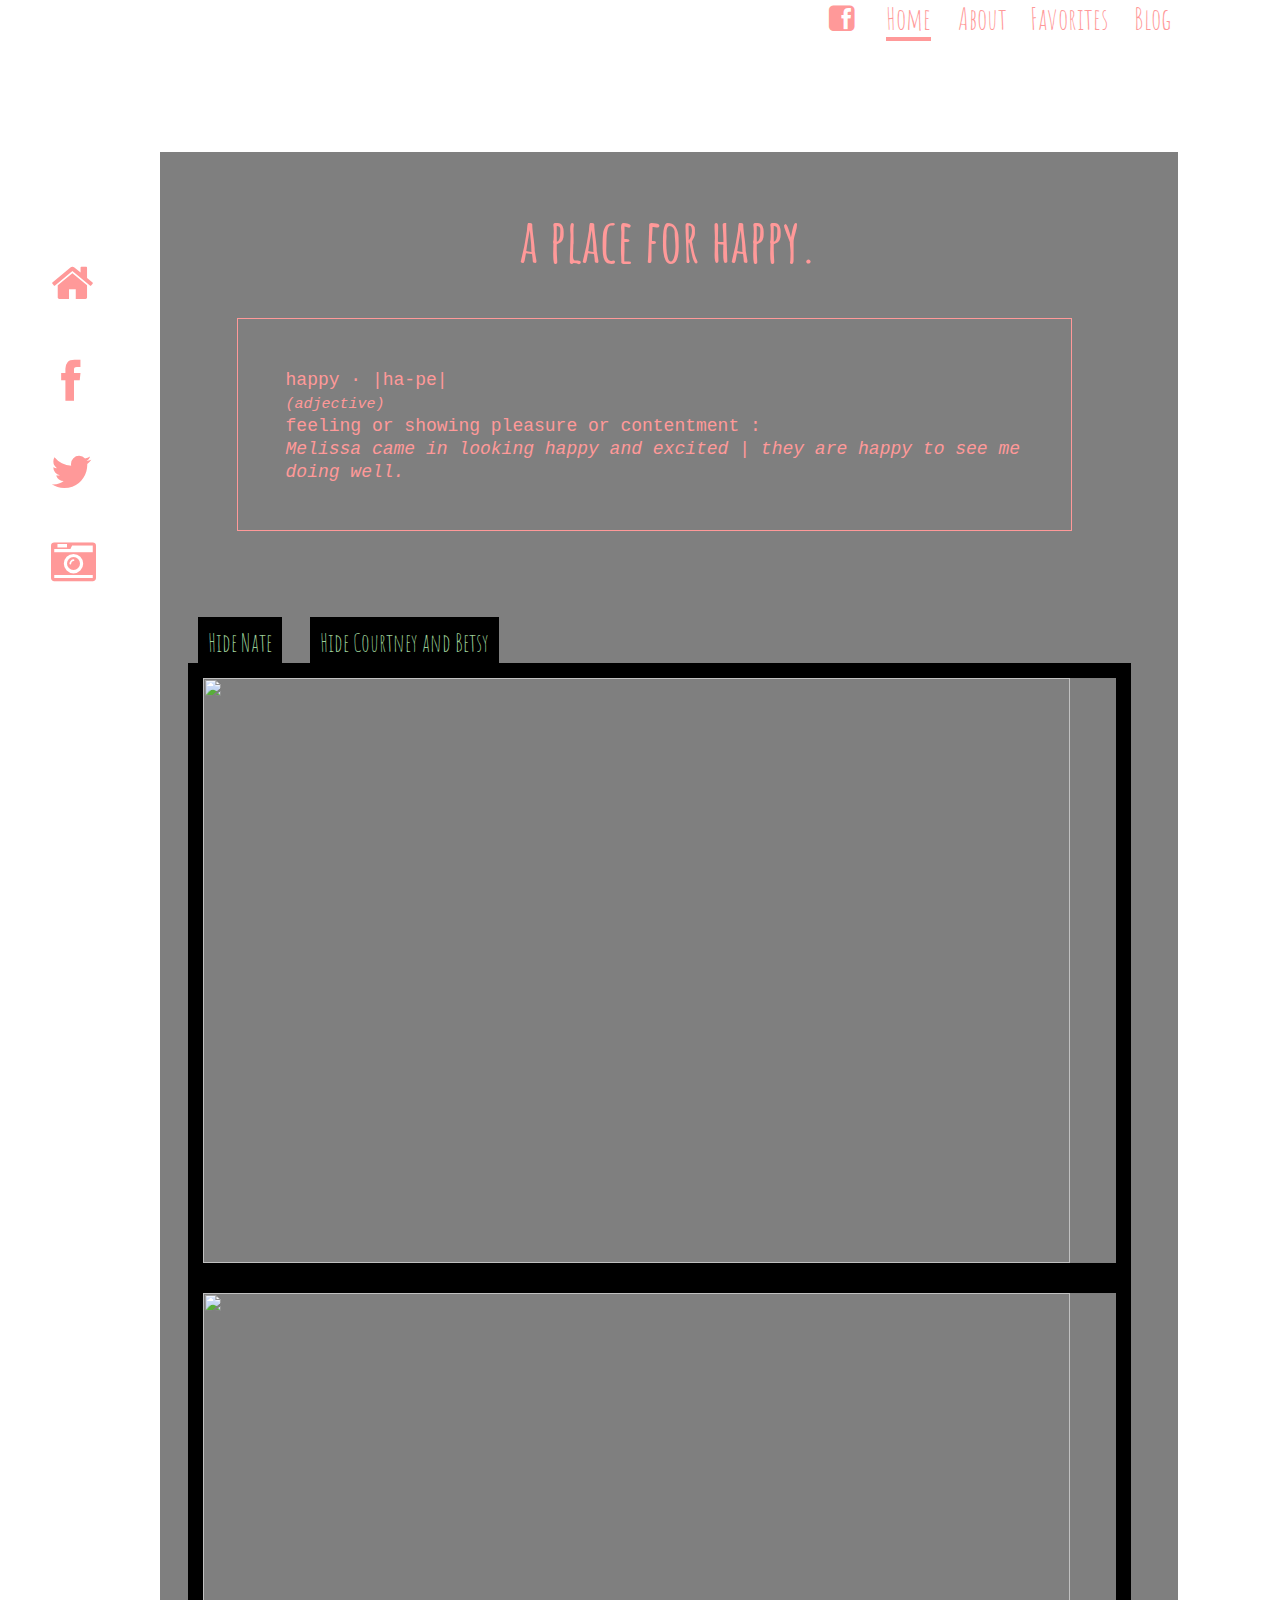
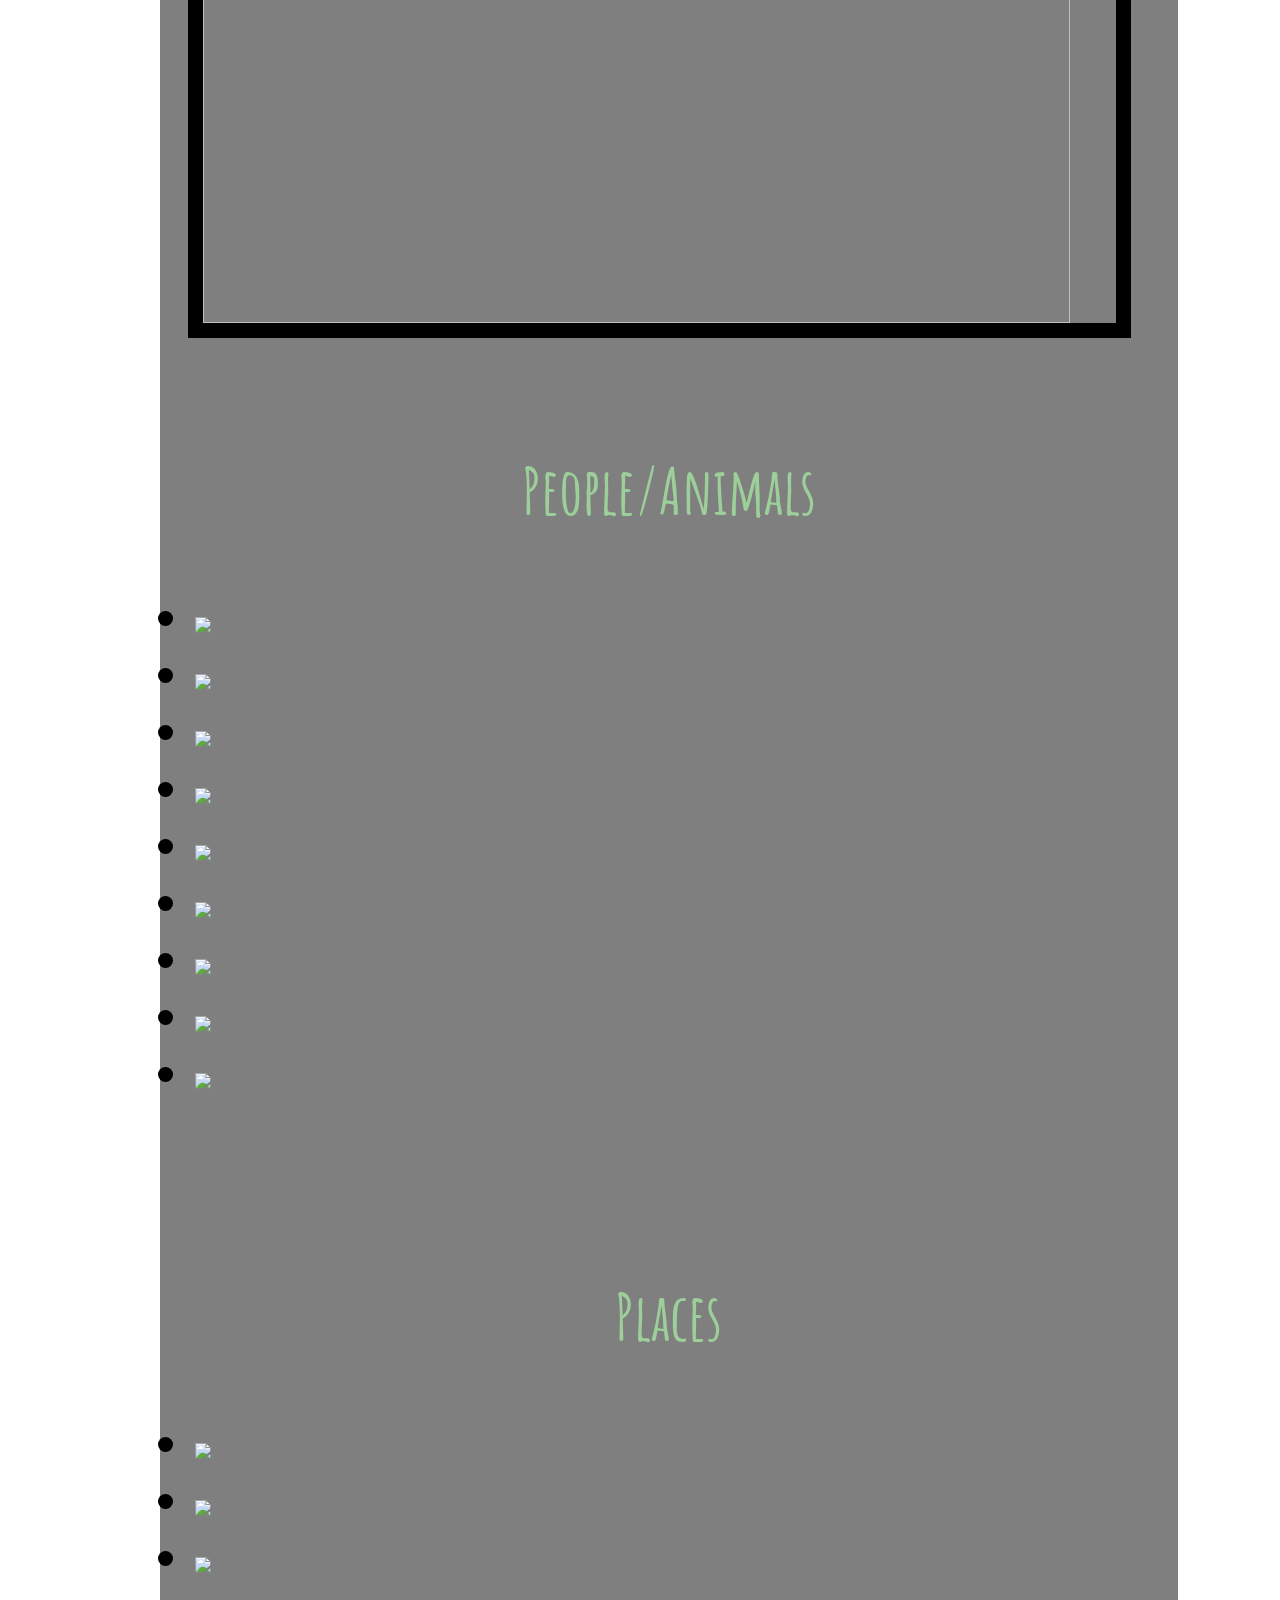
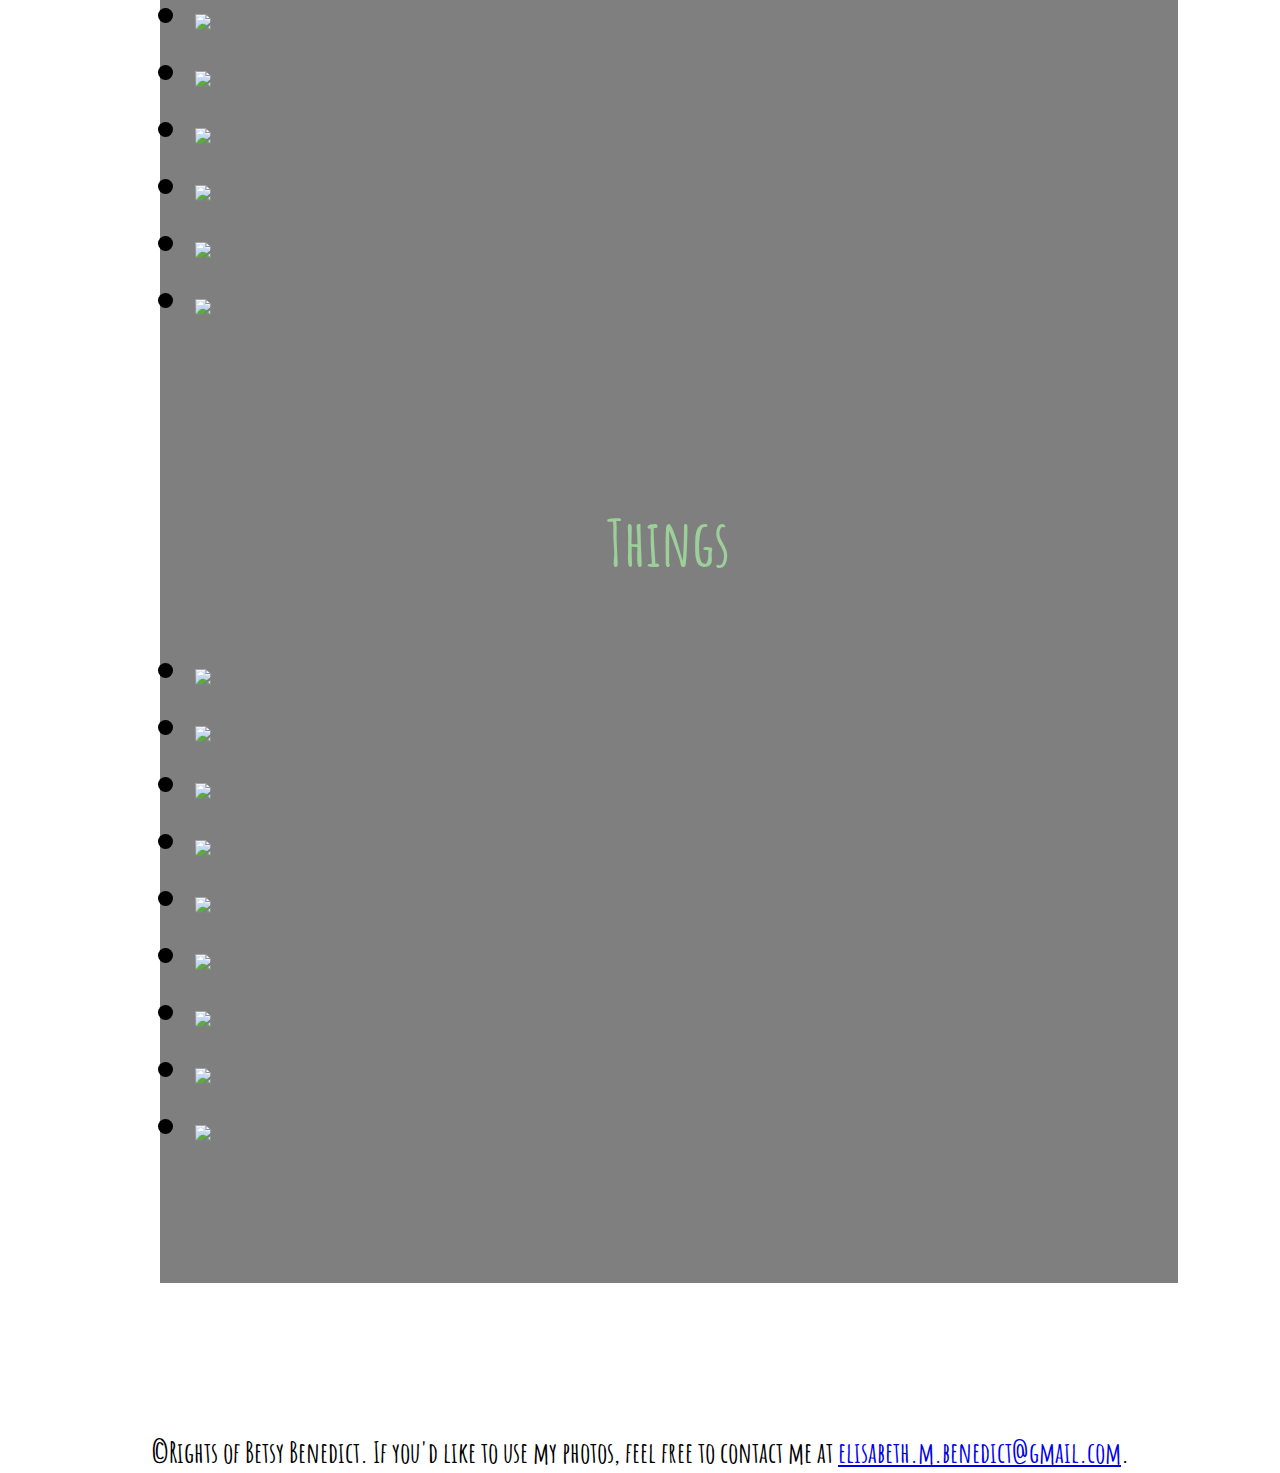
==== commit b1d94408: "messing with js and adding images to "about" page" ====
--- a/index.html
+++ b/index.html
@@ -21,7 +21,7 @@
 		<div>
 			<a class="fa fa-facebook-square" id="facebook-click"> </a>
 			<a href="index.html" class="Home"> Home </a>
-			<a href="aboutMe.html" class="aboutMe"> About Me </a>
+			<a href="about.html" class="about"> About </a>
 			<a href="favSites.html" class="favSites"> Favorites </a>
 			<a href="page2.html" class="header"> Blog </a>
 
--- a/hello.css
+++ b/hello.css
@@ -84,7 +84,7 @@
 
 img.nate {
 	z-index: 1;
-	height: 14em;
+	height: 13em;
 	width: 95%;
 	border: 15px solid black;
 	background-image:url('pics/nate.jpg');
@@ -199,7 +199,7 @@
 	text-decoration: none;
 }
 
-a.aboutMe {
+a.about {
 	text-decoration: none;
 }
 
@@ -219,7 +219,7 @@
 	margin-right: 13%;
 }
 
-.aboutMe {
+.about {
 	color: #FF9999;
 	font-size: 30px;
 	float: right;
@@ -232,7 +232,8 @@
 	font-size: 30px;
 	float: right;
 	margin-top: -12%;
-	margin-right: 29%;
+	margin-right: 27%;
+	border-bottom: solid #FF9999 4px;
 }
 
 #facebook-click {
@@ -240,7 +241,7 @@
 	font-size: 30px;
 	float: right;
 	margin-top: -11.7%;
-	margin-right: 35%;
+	margin-right: 33%;
 }
 
 #facebook-click:hover {
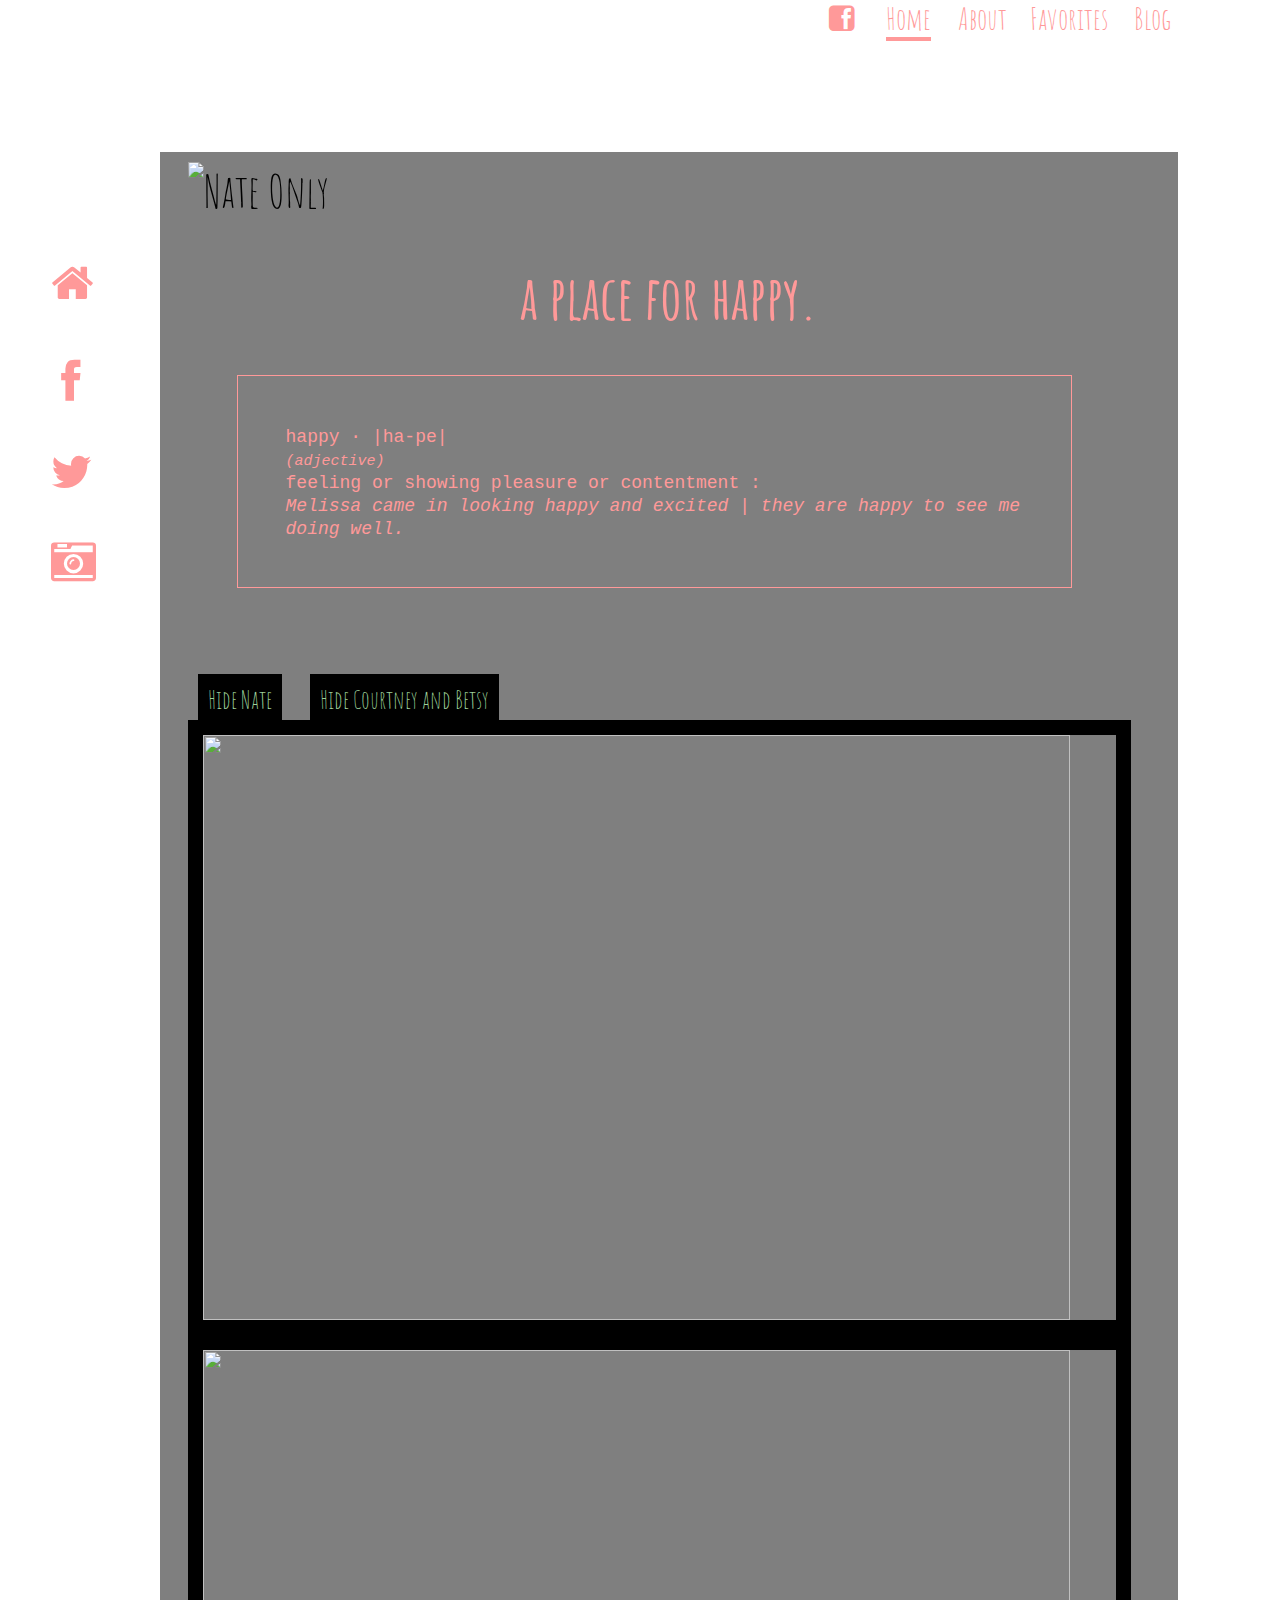
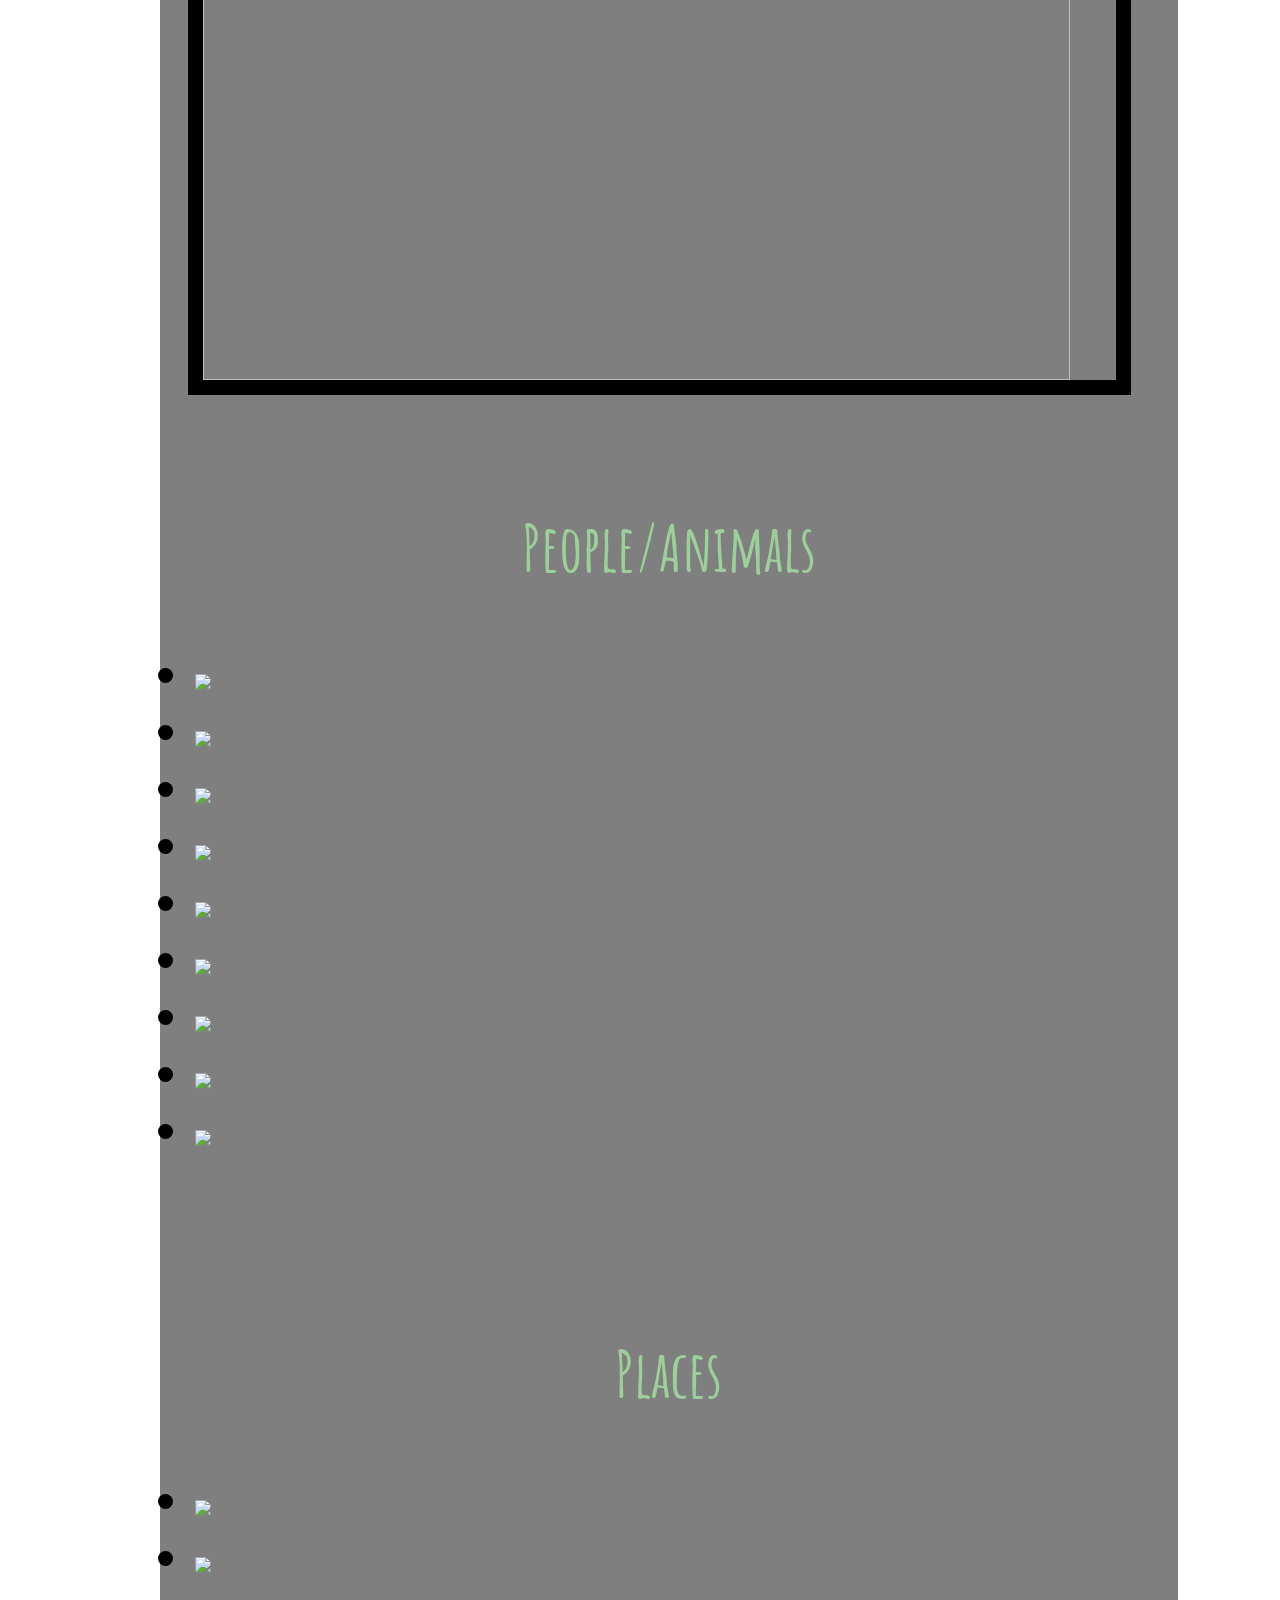
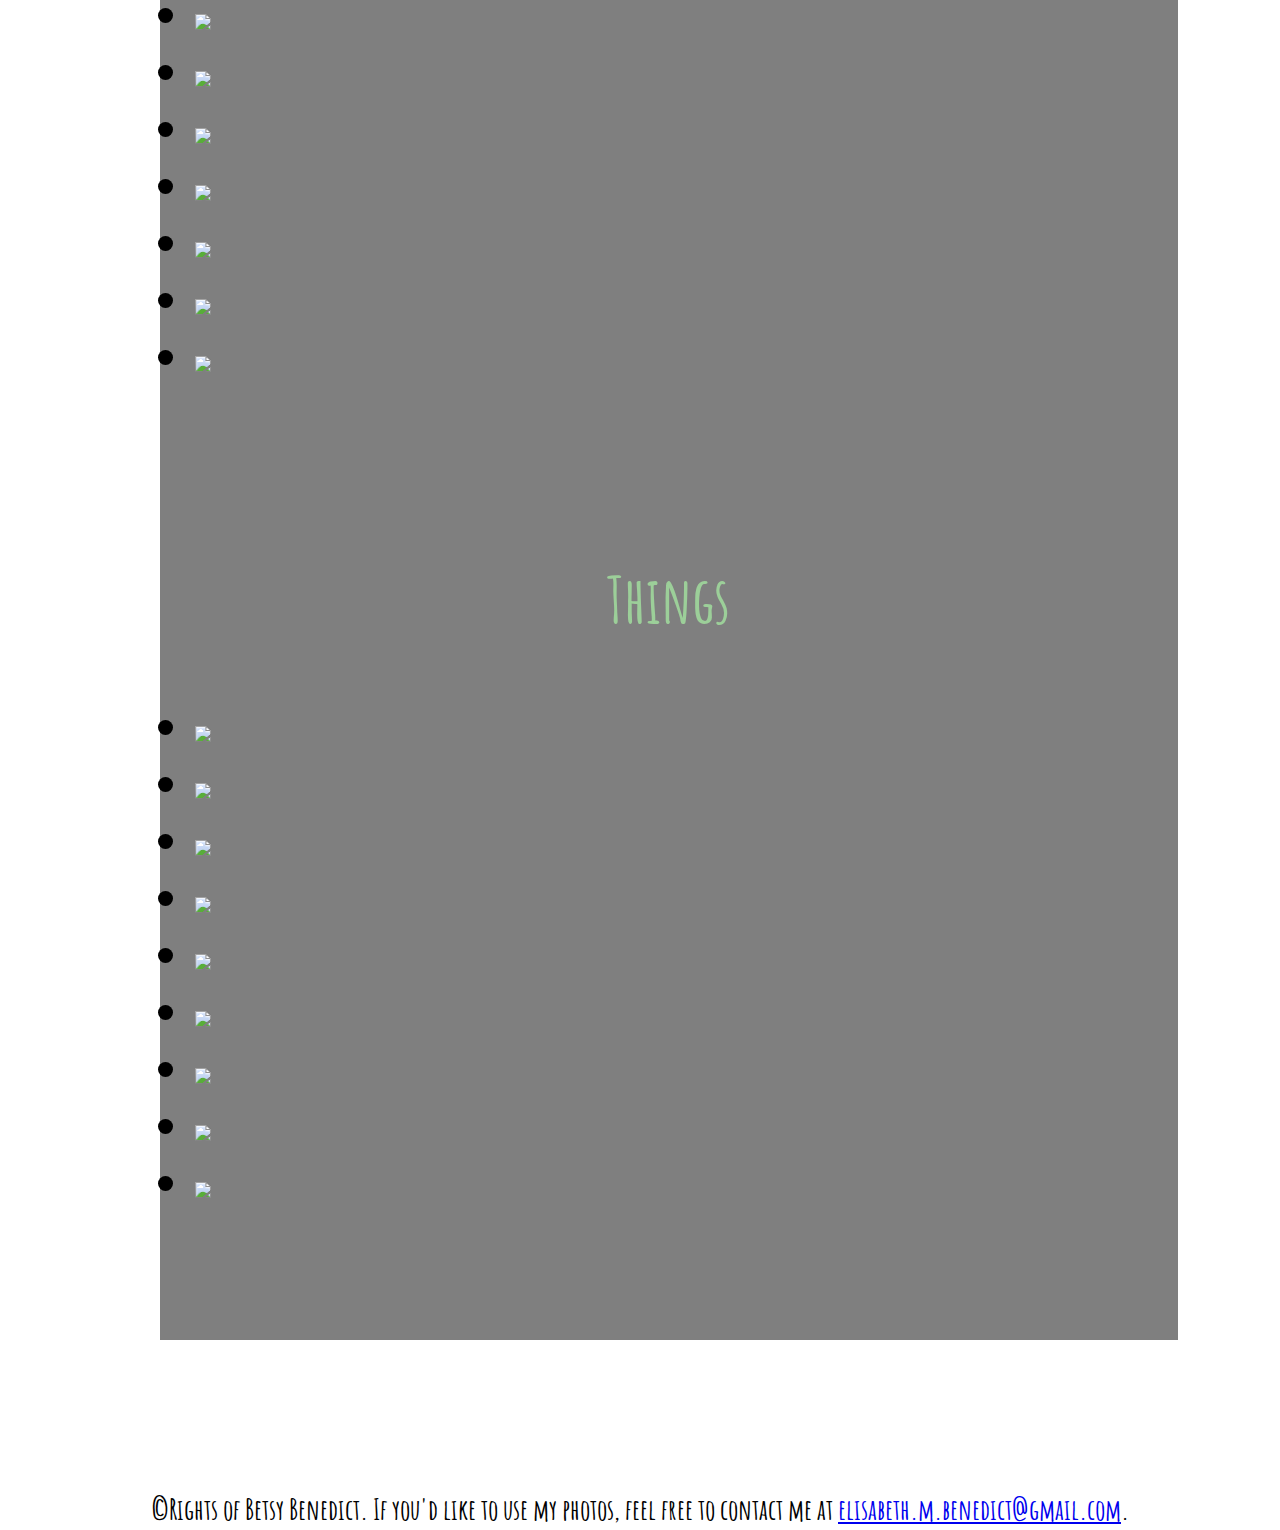
==== commit 78b7e7ed: "js with Sites page, adding img to About page" ====
--- a/index.html
+++ b/index.html
@@ -2,6 +2,7 @@
 <html>
 <head>
 	<title>A place for happy.</title>
+	
 	<script src="bower_components/jquery/jquery.min.js"></script>
 	<script src="jquery.bxslider.min.js"></script>
 	<script src='bower_components/firebase/firebase.js'></script>
@@ -30,6 +31,12 @@
 		<div id="main_container">
 
 		<div class="transbox">
+
+			<ul id="rslides">
+			  <li><img src="pics/nate.jpg" alt="Nate Only"></li>
+			  <li><img src="pics/courtney-and-betsy.jpg" alt="Courtney and Betsy"></li>
+			  <li><img src="pics/sun-tree.jpg" alt="Sun and Tree"></li>
+			</ul>
 
 			<h1>a place for happy.</h1>
 		
@@ -181,14 +188,14 @@
 			});
 		});
 
-		$(document).ready(function() {
-			var chatRef = new Firebase('https://embenedict.firebaseio.com');
-			var auth = new FirebaseSimpleLogin(chatRef, function(error, user) {});
-
-			$('#facebook-click').click(function(){
-				auth.login('facebook');
-			});
-		});
+		// $(document).ready(function() {
+		// 	var chatRef = new Firebase('https://embenedict.firebaseio.com');
+		// 	var auth = new FirebaseSimpleLogin(chatRef, function(error, user) {});
+
+		// 	$('#facebook-click').click(function(){
+		// 		auth.login('facebook');
+		// 	});
+		// });
 	</script>
 </body>
 </html>
--- a/hello.css
+++ b/hello.css
@@ -195,6 +195,7 @@
 	text-decoration: none;
 }
 
+
 a.favSites {
 	text-decoration: none;
 }
@@ -259,4 +260,38 @@
 	display: inline-block;	 
 }
 
-*/+
+-------------------------------------- RESPONSIVE SLIDES ------------------------------------------
+*/
+
+#rslides {
+  position: relative;
+  list-style: none;
+  overflow: hidden;
+  width: 100%;
+  padding: 0;
+  margin: 0;
+  }
+
+#rslides li {
+  -webkit-backface-visibility: hidden;
+  position: absolute;
+  display: none;
+  width: 100%;
+  left: 0;
+  top: 0;
+  }
+
+#rslides li:first-child {
+  position: relative;
+  display: block;
+  float: left;
+  }
+
+#rslides img {
+  display: block;
+  height: auto;
+  float: left;
+  width: 100%;
+  border: 0;
+  }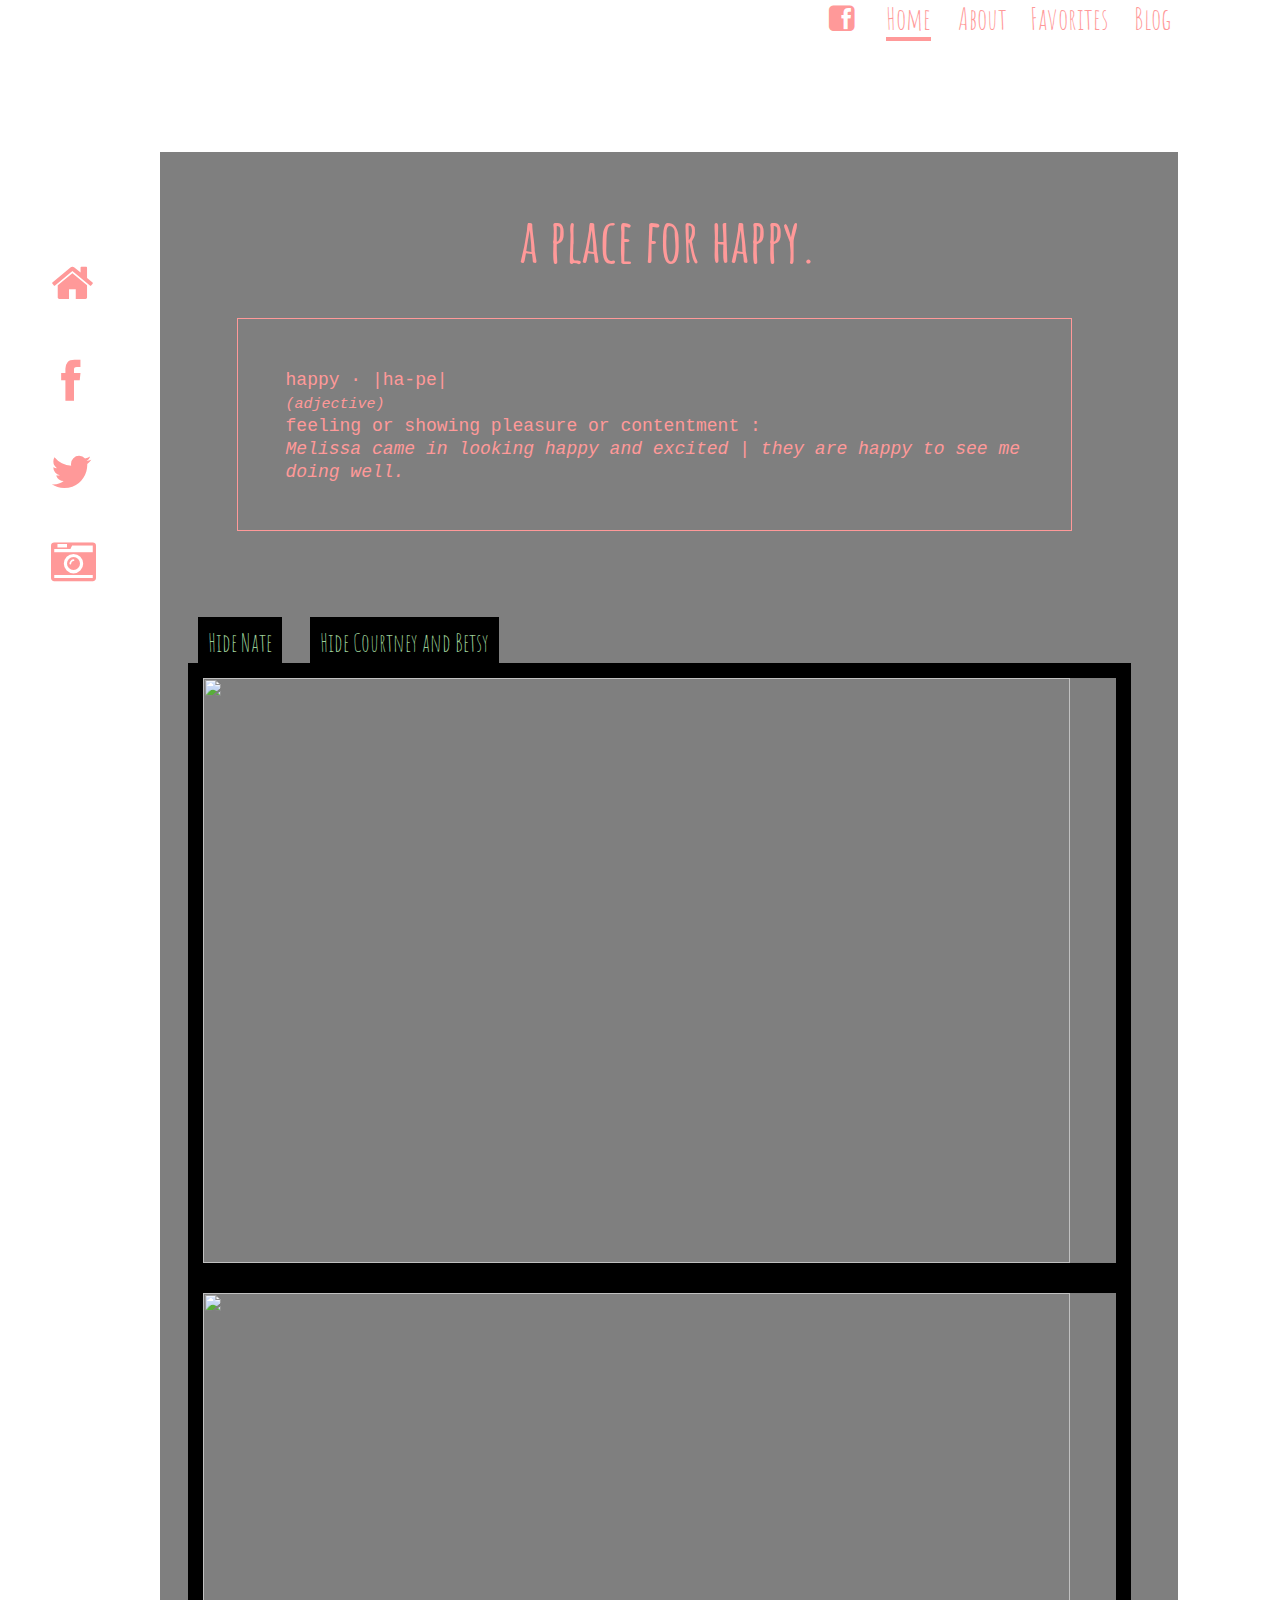
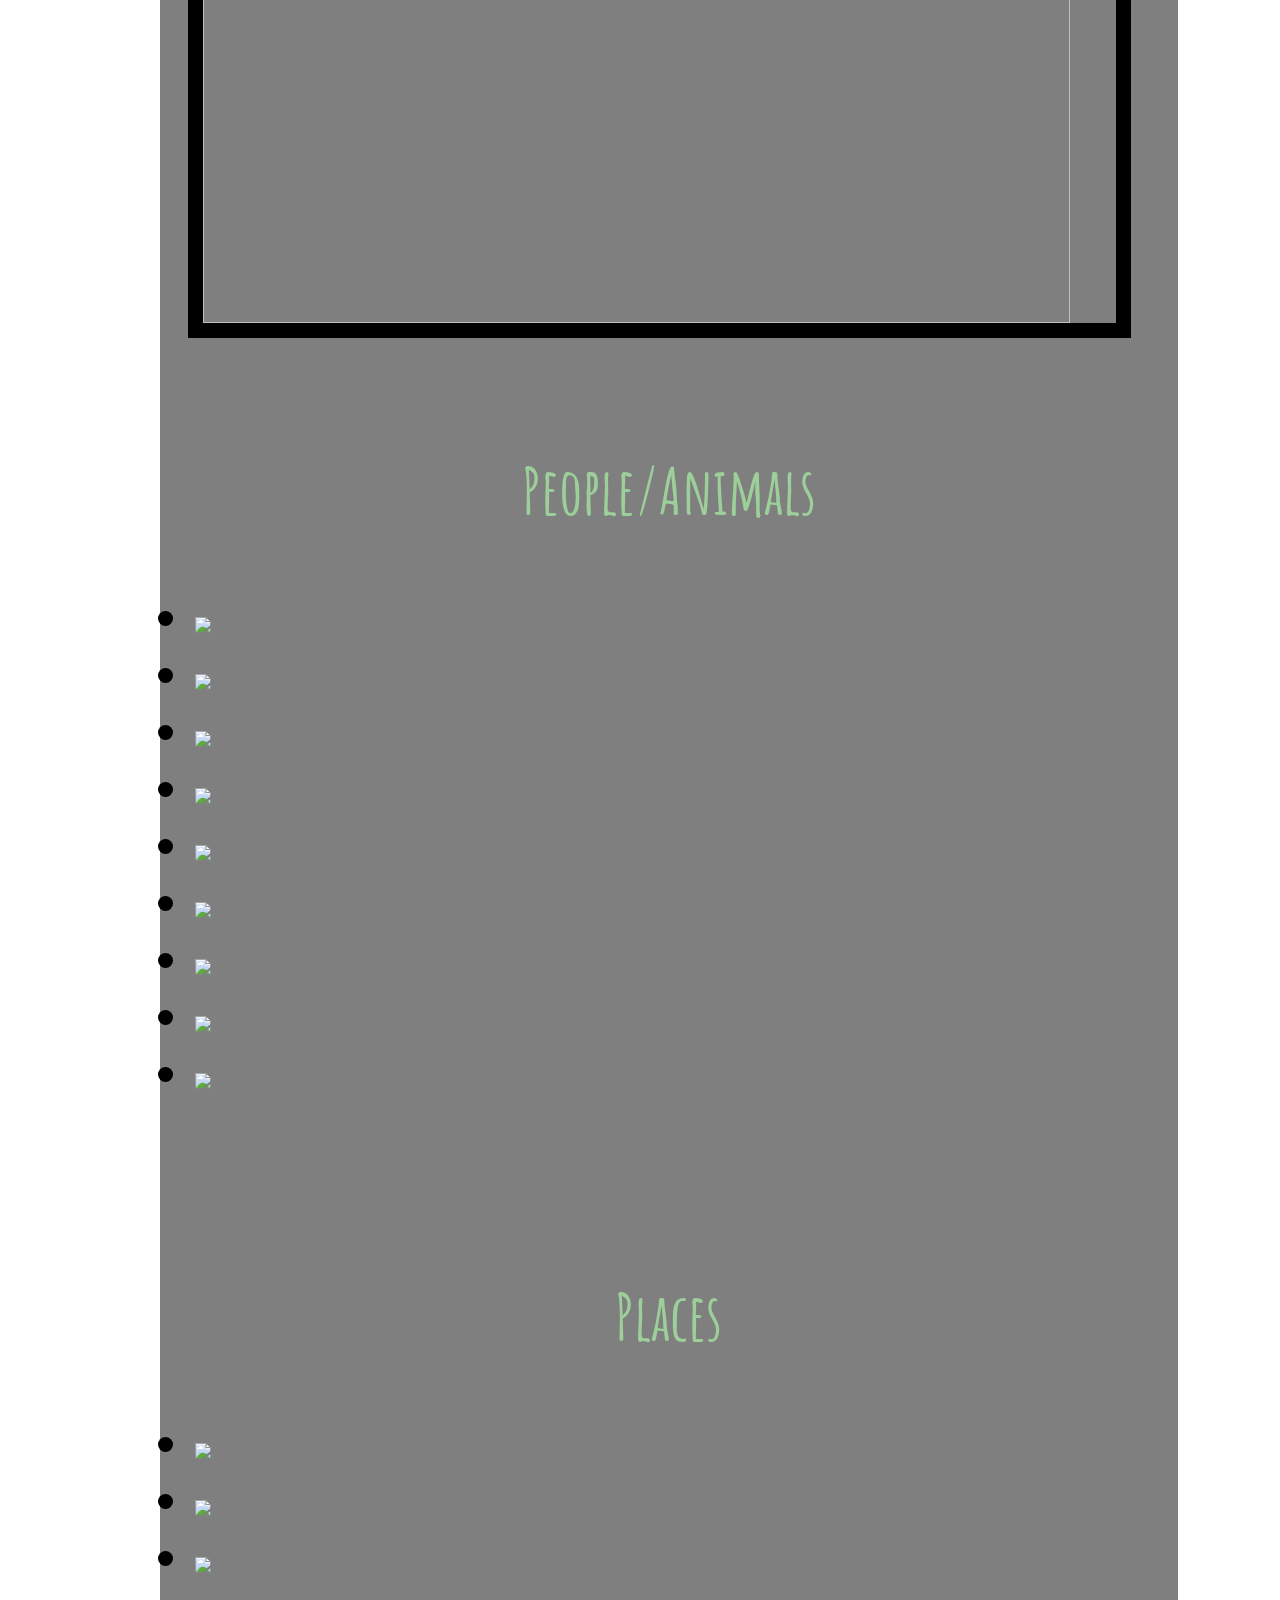
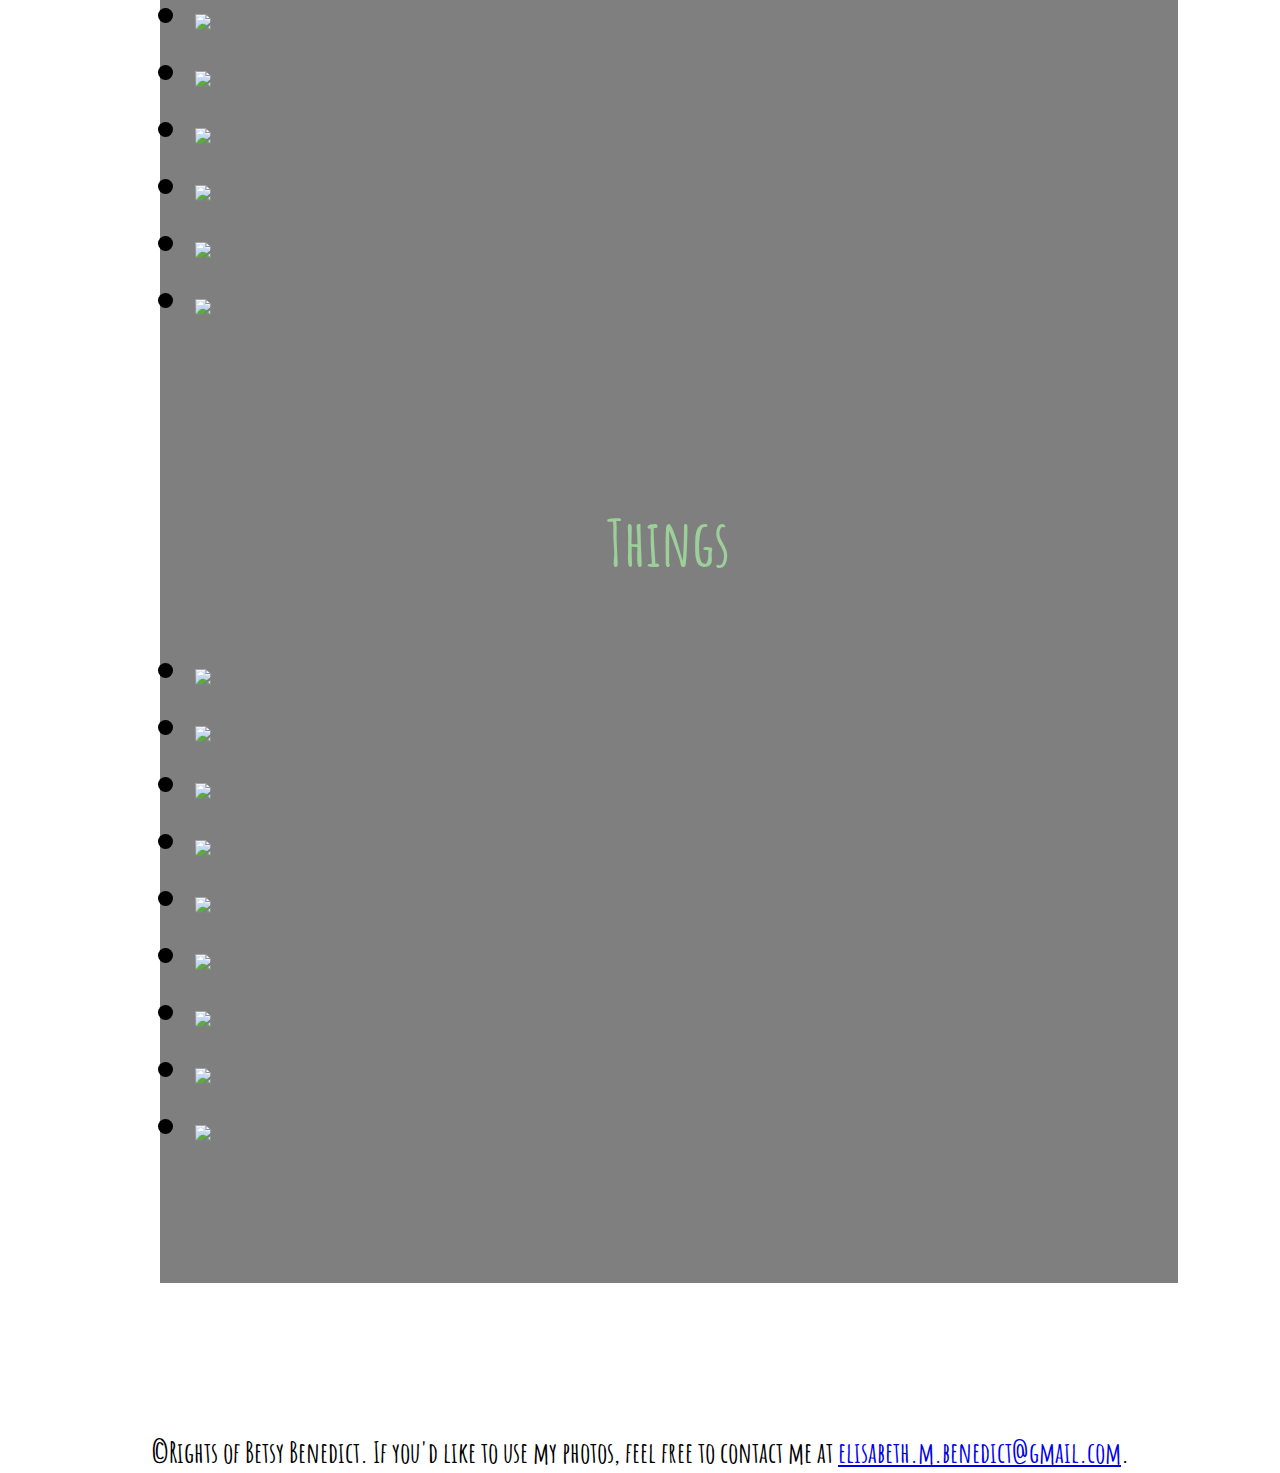
==== commit 084b04df: "removing RS pics" ====
--- a/index.html
+++ b/index.html
@@ -2,7 +2,7 @@
 <html>
 <head>
 	<title>A place for happy.</title>
-	
+
 	<script src="bower_components/jquery/jquery.min.js"></script>
 	<script src="jquery.bxslider.min.js"></script>
 	<script src='bower_components/firebase/firebase.js'></script>
@@ -31,12 +31,6 @@
 		<div id="main_container">
 
 		<div class="transbox">
-
-			<ul id="rslides">
-			  <li><img src="pics/nate.jpg" alt="Nate Only"></li>
-			  <li><img src="pics/courtney-and-betsy.jpg" alt="Courtney and Betsy"></li>
-			  <li><img src="pics/sun-tree.jpg" alt="Sun and Tree"></li>
-			</ul>
 
 			<h1>a place for happy.</h1>
 		
